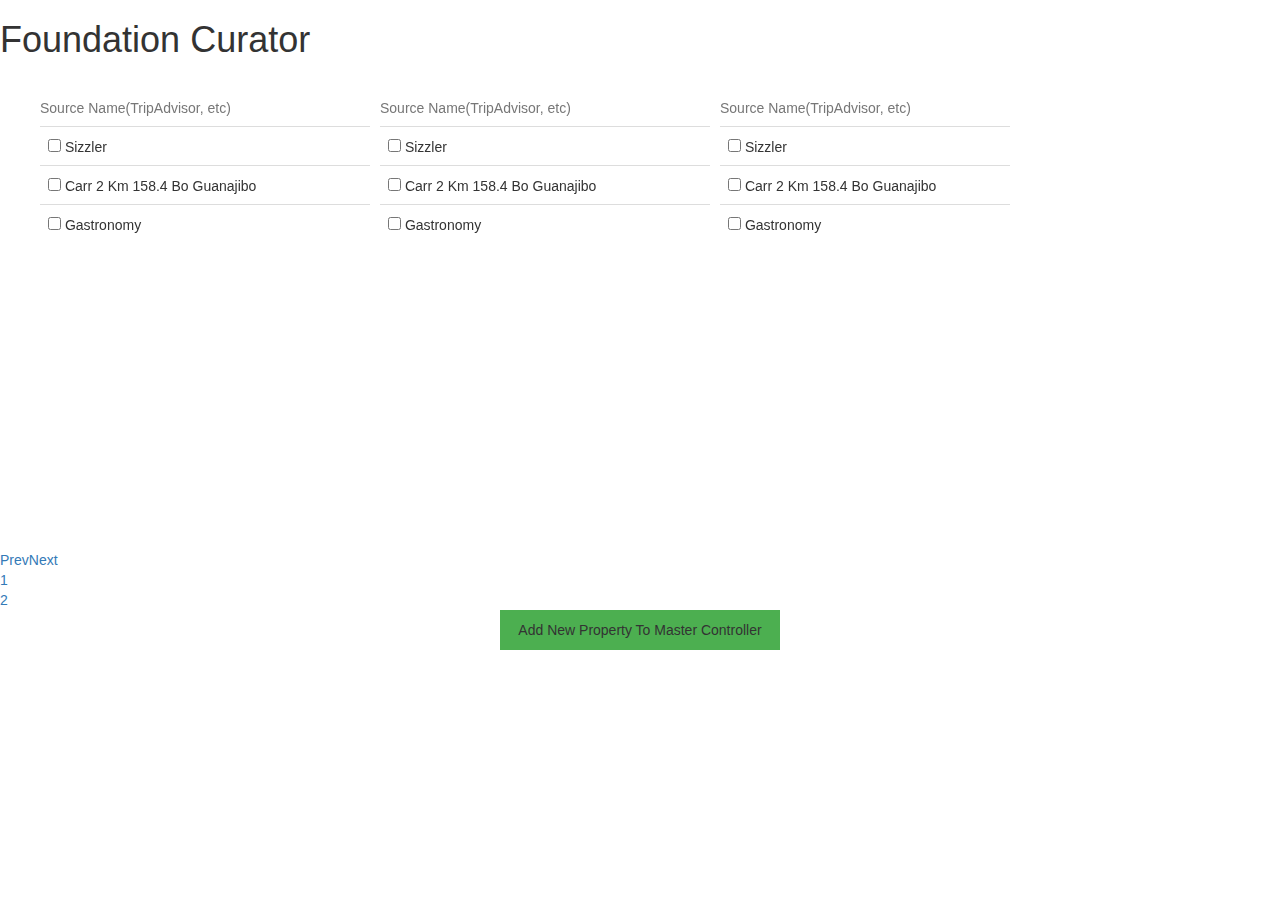
==== src/main/resources/static/index.html @ 948e92d2 "Prototipo tecnicamente terminado" ====
<!DOCTYPE html>
<html>
   <head>
      <title>Foundation</title>
      <meta charset="UTF-8">
      <link rel="stylesheet" href="style.css" type="text/css" media="screen"/>
      <link href="/css/jquery.bxslider.css" rel="stylesheet" />
      <link rel="stylesheet" href="css/flickity.css" media="screen">
      <link rel="stylesheet" href="css/bootstrap.css" media="screen">
      <link rel="stylesheet" type="text/css" href="slick/slick.css"/>
      <link rel="stylesheet" type="text/css" href="slick/slick-theme.css"/>
      <script src="https://ajax.googleapis.com/ajax/libs/jquery/1.11.3/jquery.min.js"></script>
   </head>
   <body>
      <script>
         var data =  ' [ { "destinationName": "Sizzler", "sourceId": "1", "fprId": "4951dac8-425b-4921-b437-b41fb1f42135", "govermentEndorsed": "yes", "sourceTimestamp": 1254, "destinationPrivacy": "yes", "destinationBusinessHours": "12pm", "latitude": -67.150497, "longitude": 18.169849, "mediaLinks": [ { "mediaType": "FB", "mediaURL": null } ], "themes": [ { "themeName": "Spa" } ], "thingsToDo": [ { "thingsToDo": "Military" } ], "facility": [], "amenities": [], "websites": [ { "website": "www.sizzler.com" } ], "emails": [ { "email": null, "emailPrivacy": "private" } ], "addresses": [ { "addressType": "POSTAL", "addressPrivacy": "POSTAL", "addressLine1": "Carr 2 Km 158.4 Bo Guanajibo", "addressLine2": "", "wardName": "wardname", "neighborhoodName": "abdyel", "cityIndex": "mayaguez", "zipCode": null } ], "categories": [ { "categoryName": "Gastronomy" } ], "attributes": [ { "attributeName": "Brazilian" } ] } ] ' ;
         
         var obj = JSON.parse(data);
         
         //obj[0].destinationName
         
      </script>
      <!-- CONTAINER 2 SIN EL SCRIPT DE JAVASCRIPT -->
      <!--  Drag-n-Drop using BXSlider, working with manyyyy bugs -->
      
      
      
      <h1>Foundation Curator</h1>
      <div class="head-area">
         <div class="header">
            <div id = "containers">
               <ul class="bxslider">
                  <script>
                     var mytable;
                     
                     for (var i = 0; i < //Object.keys(obj).length
                     					5; i ++){	
                     			
                     			mytable += '<div id ="table-scroll" class="linked"><li><table class="table"><colgroup><col width="200"/></colgroup><tbody>';		
                     			mytable += '<caption> Source Name(TripAdvisor, etc) </caption>'; // obj[0].sourceName ... cuando exista!!
                     			mytable += '<tr data-index="'+ i +'a"><td><input type="checkbox" class="destination" > '+ obj[0].destinationName + 				'</td></tr>' ;
                     			mytable += '<tr data-index="'+ i +'b"><td><input type="checkbox" class="address" > '+ obj[0].addresses[0].addressLine1 + 	'</td></tr>' ;
                     			mytable += '<tr data-index="'+ i +'c"><td><input type="checkbox" class="category"  > '+ obj[0].categories[0].categoryName + 	'</td></tr>' ;
                     			mytable += '<tr data-index="'+ i +'d"><td><input type="checkbox" class="website"  > '+ obj[0].websites[0].website + 			'</td></tr>' ;
                     			mytable += '<tr data-index="'+ i +'e"><td><input type="checkbox" class="latitude"  > '+ obj[0].latitude + 					    '</td></tr>' ;
                     			mytable += '<tr data-index="'+ i +'f"><td><input type="checkbox" class="longitude"  > '+ obj[0].longitude + 					'</td></tr>' ;
                     			mytable += '</tbody></table></li></div>';
                     }		
                     document.write(mytable);
                     
                     
                  </script>
               </ul>
            </div>
         </div>
         <div align="center">
            <div class="navigation">
               <div id = "master">
                  <div id ="table-scroll2" class="linked">
                     <table class="table">
                     </table>
                  </div>
               </div>
            </div>
         </div>
      </div>
      <div align="center">
         <button onclick="document.getElementById('id01').style.display='block'" style="width:auto;">Add New Property To Master Controller</button>
      </div>
      <div id="id01" class="modal">
         
         
         
         <form class="modal-content animate" action="#">
            <div class="container">
               
               <div class="form-group">
  				<label for="sel1">Property name:</label>
  				<select class="form-control" id="sel1" name="property_name" >
  					  <option>destination</option>
    				  <option>address</option>
   					  <option>category</option>
    				  <option>website</option>
    				  <option>latitude</option>
    				  <option>longitude</option>
  				</select>
				</div>

               
               <label><b>New Property for the Master Controller</b></label>
               <input type="text"  name="property_value" required>
             <div align="center">
               	<button type="button" onclick="myFunction(property_name, property_value)"  >Submit</button>
             </div>
            </div>
            <div align="center">
               <div class="container">
                  <button type="button" onclick="document.getElementById('id01').style.display='none'" class="cancelbtn">Cancel</button>
               </div>
            </div>
         </form>
      </div>
      

      <script type="text/javascript" src="slick/slick.min.js"></script> 
      <script type="text/javascript" src="js/bootstrap.js"></script>
      <script type="text/javascript" src="js/bootstrap.min.js"></script>
      <!--    <script type="text/javascript" src="script.js"></script> -->
      <script src="js/jquery.bxslider.min.js"></script>
      <script type="text/javascript">
         //Get the modal
           var modal = document.getElementById('id01');
         
           // When the user clicks anywhere outside of the modal, close it
           window.onclick = function(event) {
               if (event.target == modal) {
                   modal.style.display = "none";
               }
           }
         // BXslider and Slicks onReady
           
           $(document).on('ready', function() {
         
         	  $('.your-class').slick({
         		    infinite: false
         		  
         	  });
         	  $('.bxslider').bxSlider({
         		  slideWidth: 500,
         		  minSlides: 3,
         		  maxSlides: 2,
         		  slideMargin: 10,
         		  infiniteLoop: false,
         		  hideControlOnEnd: true
         	  });
         
         	 
           });
           var i = 0 ;
         
           function myFunction(string1, string2) {   
        	   
        	   if(add_to_list(string1) == -1){
   				alert("It already exists. Remove first the property for overwrite.") ;
   			   	return 0;
        	   }
        	   if (string2['value']){
        		   
        		   
        		  		 $('<tr data-index="'+ i +'new"><td><input type="checkbox" class="' + string1['value'] + '" checked> '+ string2['value'] + '</td></tr>').appendTo("#master table");
         	      		  i++;
         	   	 		  document.getElementById('id01').style.display='none';
                		  $("#containers input." + string1['value']).attr('disabled', true);
        	 
        	   }
        	   else{        		   
        		  
        		   
        		   alert("Please enter a property name.");
        		   remove_from_list(string1['value']);
        		   
        	   }
         	};
         	
    
         	
         	
         	$(function(){
         
         	    $('.linked').scroll(function(){
         	        $('.linked').scrollTop($(this).scrollTop());    
         	    })
         
         	});
           

         	
         	var lista_de_propiedades = [];

         	
         	function add_to_list(string1){
         			
         			if( lista_de_propiedades.includes( string1['value']) == true ){
         				return -1;
         				}
         			else{
         				lista_de_propiedades.push( string1['value'] );
         				//alert(lista_de_propiedades);
         			}
         	};
         	
         	function remove_from_list(string1){
             	
             	lista_de_propiedades.pop(string1);
 				//alert(lista_de_propiedades);

         	};
 
         	
        	function add_to_list_containers(string1){
     			
     				if( lista_de_propiedades.includes( string1) == true ){
     					return -1;
     					}
     				else{
     					lista_de_propiedades.push( string1 );
     					//alert(lista_de_propiedades);
     				}
     			};
     	
         	
         	
         	
           $(document).on('click',function(){
            $("#master input:checkbox").click(function(){
            	
            	  var index = $(this).closest("tr").attr("data-index"); 
         	      var findRow = $("#master tr[data-index='" + index + "']");
         	      findRow.remove();
         		  var findClass = $(this).closest("input").attr("class");
         	      var findRowOfContainer = $("containers tr[data-index='" + index + "']");
         	      findRowOfContainer.remove();
            		//alert(findClass);
         	      lista_de_propiedades.pop(findClass);
                  $("input." + findClass).attr('disabled', false);
                  $("input." + findClass).attr('checked', false);
         	     // alert(lista_de_propiedades);
         	  });
         	});                    
           
           $(function(){
           $("#containers input:checkbox").click(function(){
             if ($(this).is(":checked"))
             {
               $(this).closest("tr").clone().appendTo("#master table");
               var index = $(this).closest("tr").attr("data-index"); 
               var findRow = $("#master tr[data-index='" + index + "']");
      	       var findClass = $(this).closest("input").attr("class");
               $("#containers input." + findClass).attr('disabled', true);
               add_to_list_containers(findClass);
             }
             else //este else no se esta haciendo porque los campos del checkbox son disabled. sigue ahi porsiacaso.
             {
               var index = $(this).closest("tr").attr("data-index"); 
               var findRow = $("#master tr[data-index='" + index + "']");
               findRow.remove();
             }
           });
         });
         
      </script>
   </body>
</html>
---- src/main/resources/static/style.css ----
body {
	font-family: arial;
	margin: 0px; /* for IE6 / IE7 */
}
.head-area{width:100%; overflow:hidden;}
.header{float:left;}
.navigation{overflow:hidden; }
.head-area{clear:both;}
/* make drag container visible */



	
	/* Full-width input fields */
input[type=text], input[type=text] {
    width: 100%;
    padding: 12px 20px;
    margin: 8px 0;
    display: inline-block;
    border: 1px solid #ccc;
    box-sizing: border-box;
}

/* Set a style for all buttons */
button {
    background-color: #4CAF50;
    color: white;
    padding: 10px 18px;
    margin: 8px 0;
    border: none;
    cursor: pointer;
    width: auto;
    
}

button:hover {
    opacity: 0.8;
}

/* Extra styles for the cancel button */
.cancelbtn {
    width: auto;
    padding: 10px 18px;
    background-color: #f44336;
}

/* Center the image and position the close button */
.imgcontainer {
    text-align: center;
    margin: 24px 0 12px 0;
    position: relative;
}

img.avatar {
    width: 40%;
    border-radius: 50%;
}

.container {
    padding: 16px;
}

span.psw {
    float: right;
    padding-top: 16px;
}

/* The Modal (background) */
.modal {
    display: none; /* Hidden by default */
    position: fixed; /* Stay in place */
    z-index: 100; /* Sit on top */
    left: 0;
    top: 0;
    width: 100%; /* Full width */
    height: 200%; /* Full height */
    overflow: auto; /* Enable scroll if needed */
    background-color: rgb(0,0,0); /* Fallback color */
    background-color: rgba(0,0,0,0.4); /* Black w/ opacity */
    padding-top: 60px;
}

/* Modal Content/Box */
.modal-content {
    background-color: #fefefe;
    margin: 5% auto 15% auto; /* 5% from the top, 15% from the bottom and centered */
    border: 1px solid #888;
    width: 80%; /* Could be more or less, depending on screen size */
}

/* The Close Button (x) */
.close {
    position: absolute;
    right: 25px;
    top: 0;
    color: #000;
    font-size: 35px;
    font-weight: bold;
}
#table-scroll, #table-scroll2 {
  height:150px;
  overflow:auto;  
  margin-top:20px;
}
.close:hover,
.close:focus {
    color: red;
    cursor: pointer;
}

/* Add Zoom Animation */
.animate {
    -webkit-animation: animatezoom 0.8s;
    animation: animatezoom 0.8s
}

@-webkit-keyframes animatezoom {
    from {-webkit-transform: scale(0)} 
    to {-webkit-transform: scale(1)}
}
    
@keyframes animatezoom {
    from {transform: scale(0)} 
    to {transform: scale(1)}
}

/* Change styles for span and cancel button on extra small screens */
@media screen and (max-width: 300px) {
    span.psw {
       display: block;
       float: none;
    }
    .cancelbtn {
       width: 100%;
    }
}
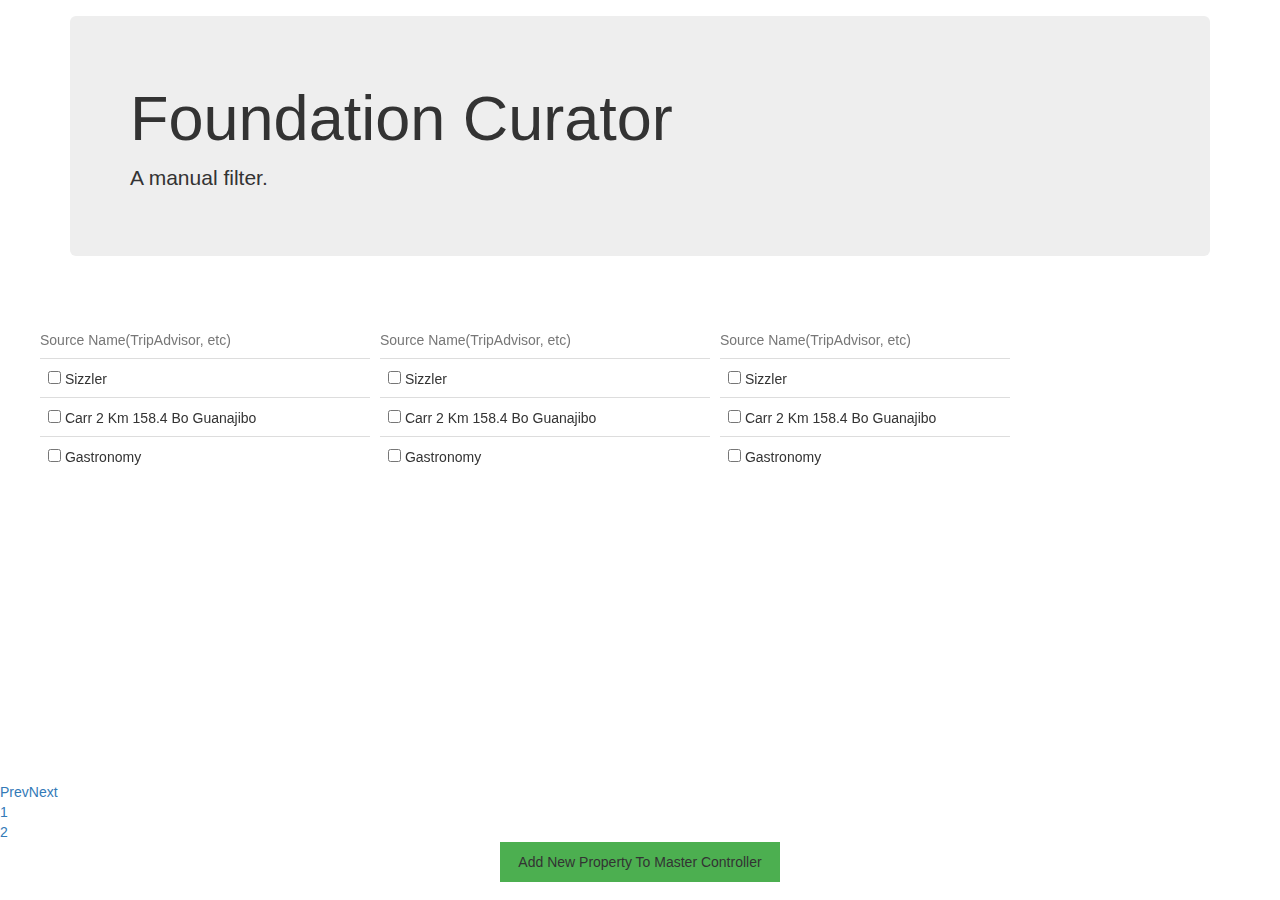
==== commit 42ea1020: "Alpha version, clean. No bugs for now. Files not being used have been deleted. Everything has been c" ====
--- a/src/main/resources/static/index.html
+++ b/src/main/resources/static/index.html
@@ -3,29 +3,53 @@
    <head>
       <title>Foundation</title>
       <meta charset="UTF-8">
-      <link rel="stylesheet" href="style.css" type="text/css" media="screen"/>
+      <link rel="stylesheet" href="css/style.css" type="text/css" media="screen"/>
       <link href="/css/jquery.bxslider.css" rel="stylesheet" />
-      <link rel="stylesheet" href="css/flickity.css" media="screen">
       <link rel="stylesheet" href="css/bootstrap.css" media="screen">
-      <link rel="stylesheet" type="text/css" href="slick/slick.css"/>
-      <link rel="stylesheet" type="text/css" href="slick/slick-theme.css"/>
       <script src="https://ajax.googleapis.com/ajax/libs/jquery/1.11.3/jquery.min.js"></script>
    </head>
+  
+  
+  
+  
+  
    <body>
+
+     <!--  PARSER.. It will need fix when getting REAL DATA -->
+     
       <script>
-         var data =  ' [ { "destinationName": "Sizzler", "sourceId": "1", "fprId": "4951dac8-425b-4921-b437-b41fb1f42135", "govermentEndorsed": "yes", "sourceTimestamp": 1254, "destinationPrivacy": "yes", "destinationBusinessHours": "12pm", "latitude": -67.150497, "longitude": 18.169849, "mediaLinks": [ { "mediaType": "FB", "mediaURL": null } ], "themes": [ { "themeName": "Spa" } ], "thingsToDo": [ { "thingsToDo": "Military" } ], "facility": [], "amenities": [], "websites": [ { "website": "www.sizzler.com" } ], "emails": [ { "email": null, "emailPrivacy": "private" } ], "addresses": [ { "addressType": "POSTAL", "addressPrivacy": "POSTAL", "addressLine1": "Carr 2 Km 158.4 Bo Guanajibo", "addressLine2": "", "wardName": "wardname", "neighborhoodName": "abdyel", "cityIndex": "mayaguez", "zipCode": null } ], "categories": [ { "categoryName": "Gastronomy" } ], "attributes": [ { "attributeName": "Brazilian" } ] } ] ' ;
-         
-         var obj = JSON.parse(data);
-         
-         //obj[0].destinationName
-         
+         
+         var data =  ' [ { "destinationName": "Sizzler", "sourceId": "1", "fprId": "4951dac8-425b-4921-b437-b41fb1f42135", "govermentEndorsed": "yes", "sourceTimestamp": 1254, "destinationPrivacy": "yes", "destinationBusinessHours": "12pm", "latitude": -67.150497, "longitude": 18.169849, "mediaLinks": [ { "mediaType": "FB", "mediaURL": null } ], "themes": [ { "themeName": "Spa" } ], "thingsToDo": [ { "thingsToDo": "Military" } ], "facility": [], "amenities": [], "websites": [ { "website": "www.sizzler.com" } ], "emails": [ { "email": null, "emailPrivacy": "private" } ], "addresses": [ { "addressType": "POSTAL", "addressPrivacy": "POSTAL", "addressLine1": "Carr 2 Km 158.4 Bo Guanajibo", "addressLine2": "", "wardName": "wardname", "neighborhoodName": "abdyel", "cityIndex": "mayaguez", "zipCode": null } ], "categories": [ { "categoryName": "Gastronomy" } ], "attributes": [ { "attributeName": "Brazilian" } ] } ] ' ;         
+         var obj = JSON.parse(data);           
+         //obj[0].destinationName         
+      
       </script>
-      <!-- CONTAINER 2 SIN EL SCRIPT DE JAVASCRIPT -->
-      <!--  Drag-n-Drop using BXSlider, working with manyyyy bugs -->
-      
-      
-      
-      <h1>Foundation Curator</h1>
+     
+     <!-- Parser ends here -->
+
+
+
+
+
+
+     
+     <!-- Jumbotron TITLE -->
+    
+      <div class="container">
+         <div class="jumbotron">
+            <h1>Foundation Curator</h1>
+            <p>A manual filter.</p>
+         </div>
+      </div>
+     
+     <!-- Jumbotron Title ENDS HERE! -->
+     
+     
+     
+     
+     
+     <!-- CONTAINERS from which you select to check for the Master!! -->
+      
       <div class="head-area">
          <div class="header">
             <div id = "containers">
@@ -39,7 +63,7 @@
                      			mytable += '<div id ="table-scroll" class="linked"><li><table class="table"><colgroup><col width="200"/></colgroup><tbody>';		
                      			mytable += '<caption> Source Name(TripAdvisor, etc) </caption>'; // obj[0].sourceName ... cuando exista!!
                      			mytable += '<tr data-index="'+ i +'a"><td><input type="checkbox" class="destination" > '+ obj[0].destinationName + 				'</td></tr>' ;
-                     			mytable += '<tr data-index="'+ i +'b"><td><input type="checkbox" class="address" > '+ obj[0].addresses[0].addressLine1 + 	'</td></tr>' ;
+                     			mytable += '<tr data-index="'+ i +'b"><td><input type="checkbox" class="address" > '+ obj[0].addresses[0].addressLine1 + 		'</td></tr>' ;
                      			mytable += '<tr data-index="'+ i +'c"><td><input type="checkbox" class="category"  > '+ obj[0].categories[0].categoryName + 	'</td></tr>' ;
                      			mytable += '<tr data-index="'+ i +'d"><td><input type="checkbox" class="website"  > '+ obj[0].websites[0].website + 			'</td></tr>' ;
                      			mytable += '<tr data-index="'+ i +'e"><td><input type="checkbox" class="latitude"  > '+ obj[0].latitude + 					    '</td></tr>' ;
@@ -53,6 +77,17 @@
                </ul>
             </div>
          </div>
+         
+     <!-- CONTAINERS ENDS HERE -->
+         
+ 
+ 
+ 
+ 
+ 
+         
+     <!--  Master Starts Here, it is empty. It will be filled by the containers "checkbox" -->
+         
          <div align="center">
             <div class="navigation">
                <div id = "master">
@@ -64,34 +99,50 @@
             </div>
          </div>
       </div>
+     
+     <!-- Master Controller ENDS HERE! -->
+     
+     
+     
+     
+     
+     
+     
+     
+     <!-- Button to Add New Property to the master controller -->
+     
       <div align="center">
          <button onclick="document.getElementById('id01').style.display='block'" style="width:auto;">Add New Property To Master Controller</button>
       </div>
+      
+    <!-- Button to Add New Property ENDS HERE. It redirects to the MODAL -->  
+      
+      
+      
+      
+      
+      
+    <!-- MODAL (Add new properties and add new property names) -->
+      
       <div id="id01" class="modal">
-         
-         
-         
          <form class="modal-content animate" action="#">
             <div class="container">
-               
                <div class="form-group">
-  				<label for="sel1">Property name:</label>
-  				<select class="form-control" id="sel1" name="property_name" >
-  					  <option>destination</option>
-    				  <option>address</option>
-   					  <option>category</option>
-    				  <option>website</option>
-    				  <option>latitude</option>
-    				  <option>longitude</option>
-  				</select>
-				</div>
-
-               
+                  <label for="sel1">Property name:</label>
+                  <select class="form-control" id="sel1" name="property_name" >
+                     <option>destination</option>
+                     <option>address</option>
+                     <option>category</option>
+                     <option>website</option>
+                     <option>latitude</option>
+                     <option>longitude</option>
+                  </select>
+               </div>
                <label><b>New Property for the Master Controller</b></label>
                <input type="text"  name="property_value" required>
-             <div align="center">
-               	<button type="button" onclick="myFunction(property_name, property_value)"  >Submit</button>
-             </div>
+               <div align="center">
+                  <button type="button" onclick="modal_validator(property_name, property_value)"  >Submit</button>
+               </div>
             </div>
             <div align="center">
                <div class="container">
@@ -101,14 +152,22 @@
          </form>
       </div>
       
-
-      <script type="text/javascript" src="slick/slick.min.js"></script> 
+     <!-- MODAL ENDS HERE! -->
+      
+      
+      
+      
+      
+      
+      
       <script type="text/javascript" src="js/bootstrap.js"></script>
       <script type="text/javascript" src="js/bootstrap.min.js"></script>
-      <!--    <script type="text/javascript" src="script.js"></script> -->
       <script src="js/jquery.bxslider.min.js"></script>
       <script type="text/javascript">
-         //Get the modal
+       
+      
+      
+      //Get the modal
            var modal = document.getElementById('id01');
          
            // When the user clicks anywhere outside of the modal, close it
@@ -117,14 +176,13 @@
                    modal.style.display = "none";
                }
            }
-         // BXslider and Slicks onReady
+        
+           
+           
+           // BXslider  onReady
            
            $(document).on('ready', function() {
-         
-         	  $('.your-class').slick({
-         		    infinite: false
-         		  
-         	  });
+               	 
          	  $('.bxslider').bxSlider({
          		  slideWidth: 500,
          		  minSlides: 3,
@@ -136,49 +194,50 @@
          
          	 
            });
-           var i = 0 ;
-         
-           function myFunction(string1, string2) {   
-        	   
-        	   if(add_to_list(string1) == -1){
-   				alert("It already exists. Remove first the property for overwrite.") ;
-   			   	return 0;
-        	   }
-        	   if (string2['value']){
-        		   
-        		   
-        		  		 $('<tr data-index="'+ i +'new"><td><input type="checkbox" class="' + string1['value'] + '" checked> '+ string2['value'] + '</td></tr>').appendTo("#master table");
+      
+           
+           
+           
+           var i = 0 ; //This iterator is used for creating new IDs for the Master when using Modals. The ID is:      i + new    .This could be better, of course.      
+           function modal_validator(string1, string2) {   
+            
+            if(add_to_list(string1) == -1){
+         			alert("It already exists. Remove first the property for overwrite.") ;   
+         		return 0;
+            }
+            if (string2['value']){
+         	   
+         	   
+         	  		 $('<tr data-index="'+ i +'new"><td><input type="checkbox" class="' + string1['value'] + '" checked> '+ string2['value'] + '</td></tr>').appendTo("#master table");
          	      		  i++;
          	   	 		  document.getElementById('id01').style.display='none';
-                		  $("#containers input." + string1['value']).attr('disabled', true);
-        	 
-        	   }
-        	   else{        		   
-        		  
-        		   
-        		   alert("Please enter a property name.");
-        		   remove_from_list(string1['value']);
-        		   
-        	   }
+                		  $("#containers input." + string1['value']).attr('disabled', true); //it disables the same property in the containers that it is adding to the master.
+                                                                                             //Ex. If "address" is added to the master, it disables every address on the containers
+            }
+            else{        		   
+         	   
+         	   alert("Please enter a property name."); // Validation if blank space is given 
+         	   remove_from_list(string1['value']);  // Removes from list the property it added in the first if "add_to_list", because even if it does exist, it will add the property to the list
+         	   
+            }
          	};
          	
-    
+         
          	
          	
          	$(function(){
          
          	    $('.linked').scroll(function(){
-         	        $('.linked').scrollTop($(this).scrollTop());    
+         	        $('.linked').scrollTop($(this).scrollTop());    // Scrollers will scroll at the same time thanks to this functions "linked".
          	    })
          
          	});
            
 
-         	
-         	var lista_de_propiedades = [];
-
-         	
-         	function add_to_list(string1){
+         	var lista_de_propiedades = []; // List to know what properties are already inside the master. 
+         
+         	
+         	function add_to_list(string1){ 
          			
          			if( lista_de_propiedades.includes( string1['value']) == true ){
          				return -1;
@@ -192,33 +251,32 @@
          	function remove_from_list(string1){
              	
              	lista_de_propiedades.pop(string1);
- 				//alert(lista_de_propiedades);
-
+        		 //alert(lista_de_propiedades);
+         
          	};
- 
-         	
-        	function add_to_list_containers(string1){
-     			
-     				if( lista_de_propiedades.includes( string1) == true ){
-     					return -1;
-     					}
-     				else{
-     					lista_de_propiedades.push( string1 );
-     					//alert(lista_de_propiedades);
-     				}
-     			};
-     	
+         
+         	
+         function add_to_list_containers(string1){                                          //The functions add_to_list and add_to_list_containers will add properties to the list
+           																					// Since containers has a different input, another way of parsing them is needed. They are basically clones for different inputs 
+       	 	if( lista_de_propiedades.includes( string1) == true ){
+         		return -1;
+         		}
+       		 else{
+         		lista_de_propiedades.push( string1 );
+         		//alert(lista_de_propiedades);
+        		 }
+         };
+         
          	
          	
          	
            $(document).on('click',function(){
-            $("#master input:checkbox").click(function(){
-            	
+           $("#master input:checkbox").click(function(){            	
             	  var index = $(this).closest("tr").attr("data-index"); 
          	      var findRow = $("#master tr[data-index='" + index + "']");
          	      findRow.remove();
          		  var findClass = $(this).closest("input").attr("class");
-         	      var findRowOfContainer = $("containers tr[data-index='" + index + "']");
+         	      var findRowOfContainer = $("containers tr[data-index='" + index + "']");          // The functions for checkboxing from containers to master. It gets complicated, but still doable.
          	      findRowOfContainer.remove();
             		//alert(findClass);
          	      lista_de_propiedades.pop(findClass);
@@ -235,16 +293,21 @@
                $(this).closest("tr").clone().appendTo("#master table");
                var index = $(this).closest("tr").attr("data-index"); 
                var findRow = $("#master tr[data-index='" + index + "']");
-      	       var findClass = $(this).closest("input").attr("class");
+               var findClass = $(this).closest("input").attr("class");
                $("#containers input." + findClass).attr('disabled', true);
                add_to_list_containers(findClass);
              }
-             else //este else no se esta haciendo porque los campos del checkbox son disabled. sigue ahi porsiacaso.
-             {
-               var index = $(this).closest("tr").attr("data-index"); 
-               var findRow = $("#master tr[data-index='" + index + "']");
-               findRow.remove();
-             }
+    
+             
+             //      else //este else no se esta haciendo porque los campos del checkbox son disabled. sigue ahi porsiacaso.
+       //      {
+       //        var index = $(this).closest("tr").attr("data-index"); 
+       //        var findRow = $("#master tr[data-index='" + index + "']");
+       //        findRow.remove();
+      //       }
+    
+           
+           
            });
          });
          
--- a/src/main/resources/static/css/style.css
+++ b/src/main/resources/static/css/style.css
@@ -0,0 +1,194 @@
+
+body {
+	font-family: arial;
+	margin: 0px; /* for IE6 / IE7 */
+}
+.head-area{width:100%; overflow:hidden;}
+.header{float:left;}
+.navigation{overflow:hidden; }
+.head-area{clear:both;}
+/* make drag container visible */
+
+
+
+	
+	/* Full-width input fields */
+input[type=text], input[type=text] {
+    width: 100%;
+    padding: 12px 20px;
+    margin: 8px 0;
+    display: inline-block;
+    border: 1px solid #ccc;
+    box-sizing: border-box;
+}
+
+/* Set a style for all buttons */
+button {
+    background-color: #4CAF50;
+    color: white;
+    padding: 10px 18px;
+    margin: 8px 0;
+    border: none;
+    cursor: pointer;
+    width: auto;
+    
+}
+
+button:hover {
+    opacity: 0.8;
+}
+
+/* Extra styles for the cancel button */
+.cancelbtn {
+    width: auto;
+    padding: 10px 18px;
+    background-color: #f44336;
+}
+
+/* Center the image and position the close button */
+.imgcontainer {
+    text-align: center;
+    margin: 24px 0 12px 0;
+    position: relative;
+}
+
+img.avatar {
+    width: 40%;
+    border-radius: 50%;
+}
+
+.container {
+    padding: 16px;
+}
+
+span.psw {
+    float: right;
+    padding-top: 16px;
+}
+
+/* The Modal (background) */
+.modal {
+    display: none; /* Hidden by default */
+    position: fixed; /* Stay in place */
+    z-index: 100; /* Sit on top */
+    left: 0;
+    top: 0;
+    width: 100%; /* Full width */
+    height: 200%; /* Full height */
+    overflow: auto; /* Enable scroll if needed */
+    background-color: rgb(0,0,0); /* Fallback color */
+    background-color: rgba(0,0,0,0.4); /* Black w/ opacity */
+    padding-top: 60px;
+}
+
+/* Modal Content/Box */
+.modal-content {
+    background-color: #fefefe;
+    margin: 5% auto 15% auto; /* 5% from the top, 15% from the bottom and centered */
+    border: 1px solid #888;
+    width: 80%; /* Could be more or less, depending on screen size */
+}
+
+/* The Close Button (x) */
+.close {
+    position: absolute;
+    right: 25px;
+    top: 0;
+    color: #000;
+    font-size: 35px;
+    font-weight: bold;
+}
+#table-scroll, #table-scroll2 {
+  height:150px;
+  overflow:auto;  
+  margin-top:20px;
+}
+.close:hover,
+.close:focus {
+    color: red;
+    cursor: pointer;
+}
+
+/* Add Zoom Animation */
+.animate {
+    -webkit-animation: animatezoom 0.8s;
+    animation: animatezoom 0.8s
+}
+
+@-webkit-keyframes animatezoom {
+    from {-webkit-transform: scale(0)} 
+    to {-webkit-transform: scale(1)}
+}
+    
+@keyframes animatezoom {
+    from {transform: scale(0)} 
+    to {transform: scale(1)}
+}
+
+/* Change styles for span and cancel button on extra small screens */
+@media screen and (max-width: 300px) {
+    span.psw {
+       display: block;
+       float: none;
+    }
+    .cancelbtn {
+       width: 100%;
+    }
+}
+
+/* Popup container - can be anything you want */
+.popup {
+    position: relative;
+    display: inline-block;
+    cursor: pointer;
+    -webkit-user-select: none;
+    -moz-user-select: none;
+    -ms-user-select: none;
+    user-select: none;
+}
+
+/* The actual popup */
+.popup .popuptext {
+    visibility: hidden;
+    width: 160px;
+    background-color: #555;
+    color: #fff;
+    text-align: center;
+    border-radius: 6px;
+    padding: 8px 0;
+    position: absolute;
+    z-index: 1;
+    bottom: 125%;
+    left: 50%;
+    margin-left: -80px;
+}
+
+/* Popup arrow */
+.popup .popuptext::after {
+    content: "";
+    position: absolute;
+    top: 100%;
+    left: 50%;
+    margin-left: -5px;
+    border-width: 5px;
+    border-style: solid;
+    border-color: #555 transparent transparent transparent;
+}
+
+/* Toggle this class - hide and show the popup */
+.popup .show {
+    visibility: visible;
+    -webkit-animation: fadeIn 1s;
+    animation: fadeIn 1s;
+}
+
+/* Add animation (fade in the popup) */
+@-webkit-keyframes fadeIn {
+    from {opacity: 0;} 
+    to {opacity: 1;}
+}
+
+@keyframes fadeIn {
+    from {opacity: 0;}
+    to {opacity:1 ;}
+}
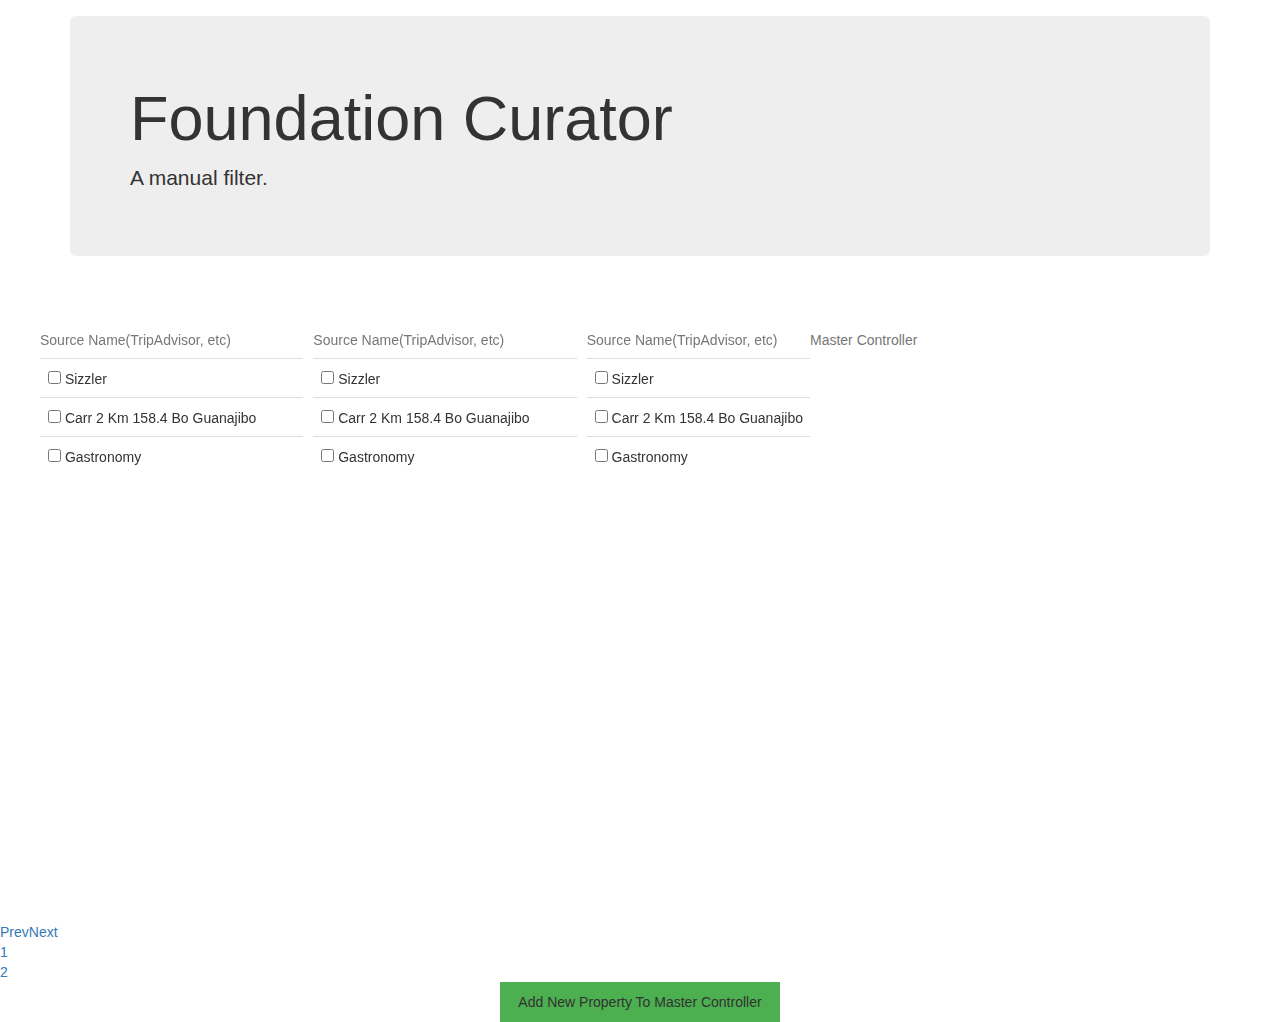
==== commit d695b536: "Tweaks" ====
--- a/src/main/resources/static/index.html
+++ b/src/main/resources/static/index.html
@@ -1,5 +1,7 @@
 <!DOCTYPE html>
 <html>
+   
+   
    <head>
       <title>Foundation</title>
       <meta charset="UTF-8">
@@ -59,16 +61,16 @@
                      
                      for (var i = 0; i < //Object.keys(obj).length
                      					5; i ++){	
-                     			
-                     			mytable += '<div id ="table-scroll" class="linked"><li><table class="table"><colgroup><col width="200"/></colgroup><tbody>';		
-                     			mytable += '<caption> Source Name(TripAdvisor, etc) </caption>'; // obj[0].sourceName ... cuando exista!!
-                     			mytable += '<tr data-index="'+ i +'a"><td><input type="checkbox" class="destination" > '+ obj[0].destinationName + 				'</td></tr>' ;
-                     			mytable += '<tr data-index="'+ i +'b"><td><input type="checkbox" class="address" > '+ obj[0].addresses[0].addressLine1 + 		'</td></tr>' ;
-                     			mytable += '<tr data-index="'+ i +'c"><td><input type="checkbox" class="category"  > '+ obj[0].categories[0].categoryName + 	'</td></tr>' ;
-                     			mytable += '<tr data-index="'+ i +'d"><td><input type="checkbox" class="website"  > '+ obj[0].websites[0].website + 			'</td></tr>' ;
-                     			mytable += '<tr data-index="'+ i +'e"><td><input type="checkbox" class="latitude"  > '+ obj[0].latitude + 					    '</td></tr>' ;
-                     			mytable += '<tr data-index="'+ i +'f"><td><input type="checkbox" class="longitude"  > '+ obj[0].longitude + 					'</td></tr>' ;
-                     			mytable += '</tbody></table></li></div>';
+                    	 
+                     			mytable += '<div id ="table-scroll" class="linked"><li><table class="table"><colgroup><col width="100"/></colgroup><tbody>';		
+                     			mytable += '<caption> Source Name(TripAdvisor, etc) </caption> '; // obj[0].sourceName ... cuando exista!!
+                     			mytable += '<tr data-index="'+ i +'a"><td><input type="checkbox" class="destination" > '+ obj[0].destinationName + 				'  </td></tr>' ;
+                     			mytable += '<tr data-index="'+ i +'b"><td><input type="checkbox" class="address" > '+ obj[0].addresses[0].addressLine1 + 		'  </td></tr>' ;
+                     			mytable += '<tr data-index="'+ i +'c"><td><input type="checkbox" class="category"  > '+ obj[0].categories[0].categoryName + 	'  </td></tr>' ;
+                     			mytable += '<tr data-index="'+ i +'d"><td><input type="checkbox" class="website"  > '+ obj[0].websites[0].website + 			'  </td></tr>' ;
+                     			mytable += '<tr data-index="'+ i +'e"><td><input type="checkbox" class="latitude"  > '+ obj[0].latitude + 					    '  </td></tr>' ;
+                     			mytable += '<tr data-index="'+ i +'f"><td><input type="checkbox" class="longitude"  > '+ obj[0].longitude + 					'  </td></tr>' ;
+                     			mytable += ' </tbody></table> </li></div>';
                      }		
                      document.write(mytable);
                      
@@ -88,24 +90,20 @@
          
      <!--  Master Starts Here, it is empty. It will be filled by the containers "checkbox" -->
          
-         <div align="center">
+
             <div class="navigation">
                <div id = "master">
-                  <div id ="table-scroll2" class="linked">
-                     <table class="table">
+                  <div id ="table-scroll" class="linked">
+                     <table class="table"> <caption> Master Controller </caption> 
                      </table>
                   </div>
                </div>
-            </div>
-         </div>
+            </div>     
       </div>
      
      <!-- Master Controller ENDS HERE! -->
      
-     
-     
-     
-     
+
      
      
      
@@ -159,7 +157,6 @@
       
       
       
-      
       <script type="text/javascript" src="js/bootstrap.js"></script>
       <script type="text/javascript" src="js/bootstrap.min.js"></script>
       <script src="js/jquery.bxslider.min.js"></script>
@@ -184,7 +181,7 @@
            $(document).on('ready', function() {
                	 
          	  $('.bxslider').bxSlider({
-         		  slideWidth: 500,
+         		  slideWidth: 400,
          		  minSlides: 3,
          		  maxSlides: 2,
          		  slideMargin: 10,
@@ -209,7 +206,9 @@
          	   
          	   
          	  		 $('<tr data-index="'+ i +'new"><td><input type="checkbox" class="' + string1['value'] + '" checked> '+ string2['value'] + '</td></tr>').appendTo("#master table");
-         	      		  i++;
+         	  	//	 $('<tr data-index="'+ i +'new"><td><input type="checkbox" class="' + string1['value'] + '" checked> '+ string2['value'] + '</td></tr>').appendTo("#master_properties table");
+	  
+         	  		 i++;
          	   	 		  document.getElementById('id01').style.display='none';
                 		  $("#containers input." + string1['value']).attr('disabled', true); //it disables the same property in the containers that it is adding to the master.
                                                                                              //Ex. If "address" is added to the master, it disables every address on the containers
--- a/src/main/resources/static/css/style.css
+++ b/src/main/resources/static/css/style.css
@@ -6,6 +6,8 @@
 .head-area{width:100%; overflow:hidden;}
 .header{float:left;}
 .navigation{overflow:hidden; }
+.navigation2{overflow:hidden; }
+
 .head-area{clear:both;}
 /* make drag container visible */
 
@@ -98,7 +100,7 @@
     font-size: 35px;
     font-weight: bold;
 }
-#table-scroll, #table-scroll2 {
+#table-scroll, #table-scroll2, #table-scroll3 {
   height:150px;
   overflow:auto;  
   margin-top:20px;
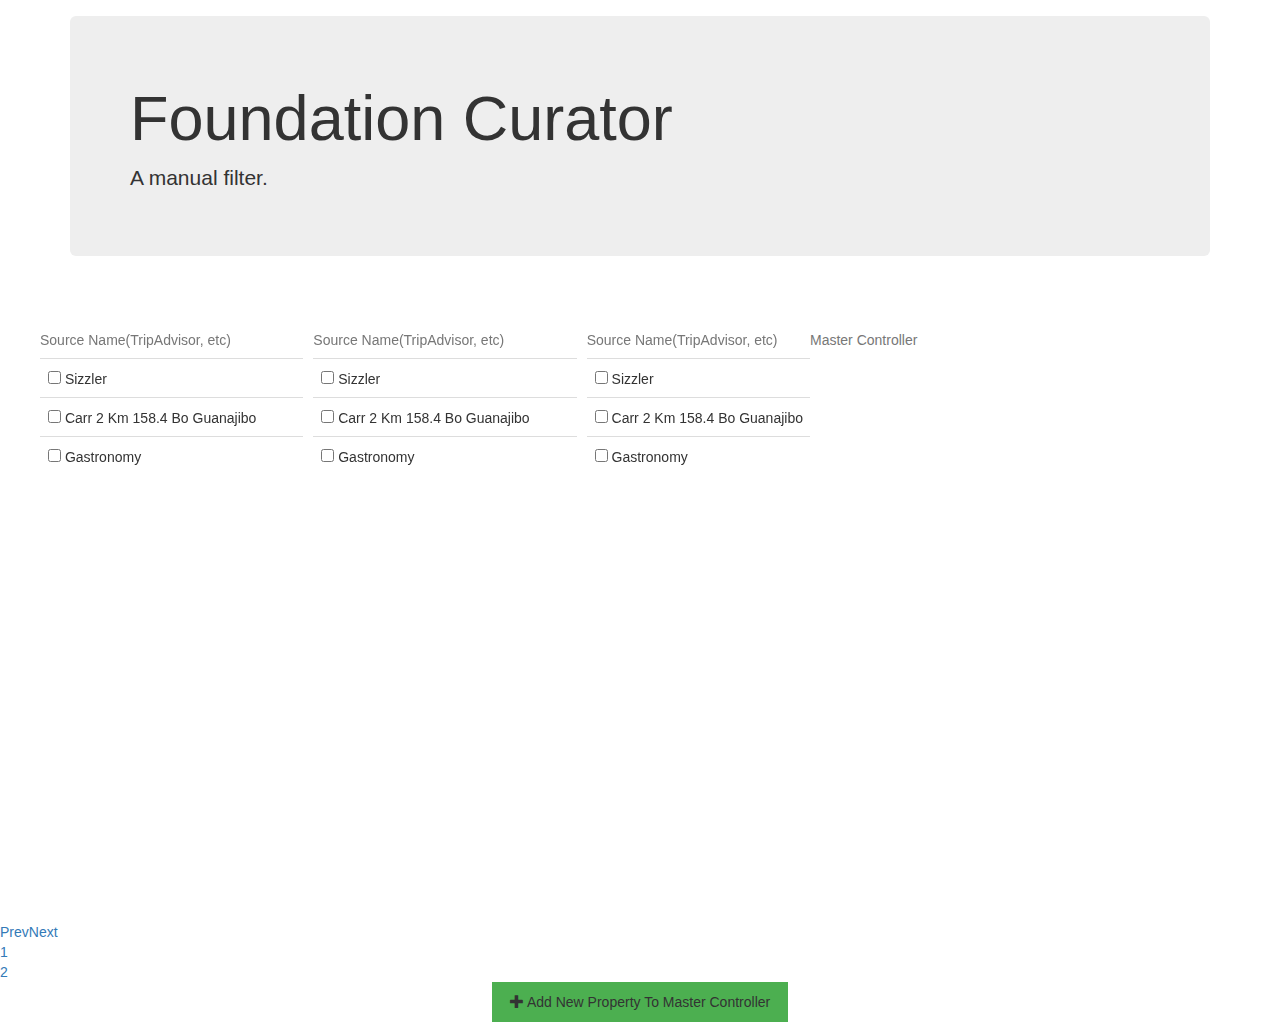
==== commit 61cb4a40: "Added a character counter of 140 characters for the input in the Modal" ====
--- a/src/main/resources/static/index.html
+++ b/src/main/resources/static/index.html
@@ -90,17 +90,17 @@
          
      <!--  Master Starts Here, it is empty. It will be filled by the containers "checkbox" -->
          
-
+ 
             <div class="navigation">
                <div id = "master">
                   <div id ="table-scroll" class="linked">
-                     <table class="table"> <caption> Master Controller </caption> 
+                    <table class="table">  <caption>  Master Controller </caption>
                      </table>
-                  </div>
+                 
                </div>
             </div>     
       </div>
-     
+      </div>
      <!-- Master Controller ENDS HERE! -->
      
 
@@ -110,7 +110,7 @@
      <!-- Button to Add New Property to the master controller -->
      
       <div align="center">
-         <button onclick="document.getElementById('id01').style.display='block'" style="width:auto;">Add New Property To Master Controller</button>
+         <button onclick="document.getElementById('id01').style.display='block'" style="width:auto;"><span class="glyphicon glyphicon-plus"></span> Add New Property To Master Controller</button>
       </div>
       
     <!-- Button to Add New Property ENDS HERE. It redirects to the MODAL -->  
@@ -137,7 +137,7 @@
                   </select>
                </div>
                <label><b>New Property for the Master Controller</b></label>
-               <input type="text"  name="property_value" required>
+               <input type="text"  name="property_value" required maxlength="140">
                <div align="center">
                   <button type="button" onclick="modal_validator(property_name, property_value)"  >Submit</button>
                </div>
@@ -162,7 +162,26 @@
       <script src="js/jquery.bxslider.min.js"></script>
       <script type="text/javascript">
        
-      
+      $("input[maxlength]").each(function() {
+    	    var $this = $(this);
+    	    var maxLength = parseInt($this.attr('maxlength'));
+    	    $this.attr('maxlength', null);
+    	    
+    	    var el = $("<span class=\"character-count\">" + maxLength + "</span>");
+    	    el.insertAfter($this);
+    	    
+    	    $this.bind('keyup', function() {
+    	        var cc = $this.val().length;
+    	        
+    	        el.text(maxLength - cc);
+    	        
+    	        if(maxLength < cc) {
+    	            el.css('color', 'red');
+    	        } else {
+    	            el.css('color', null);
+    	        }
+    	    });
+    	});
       
       //Get the modal
            var modal = document.getElementById('id01');
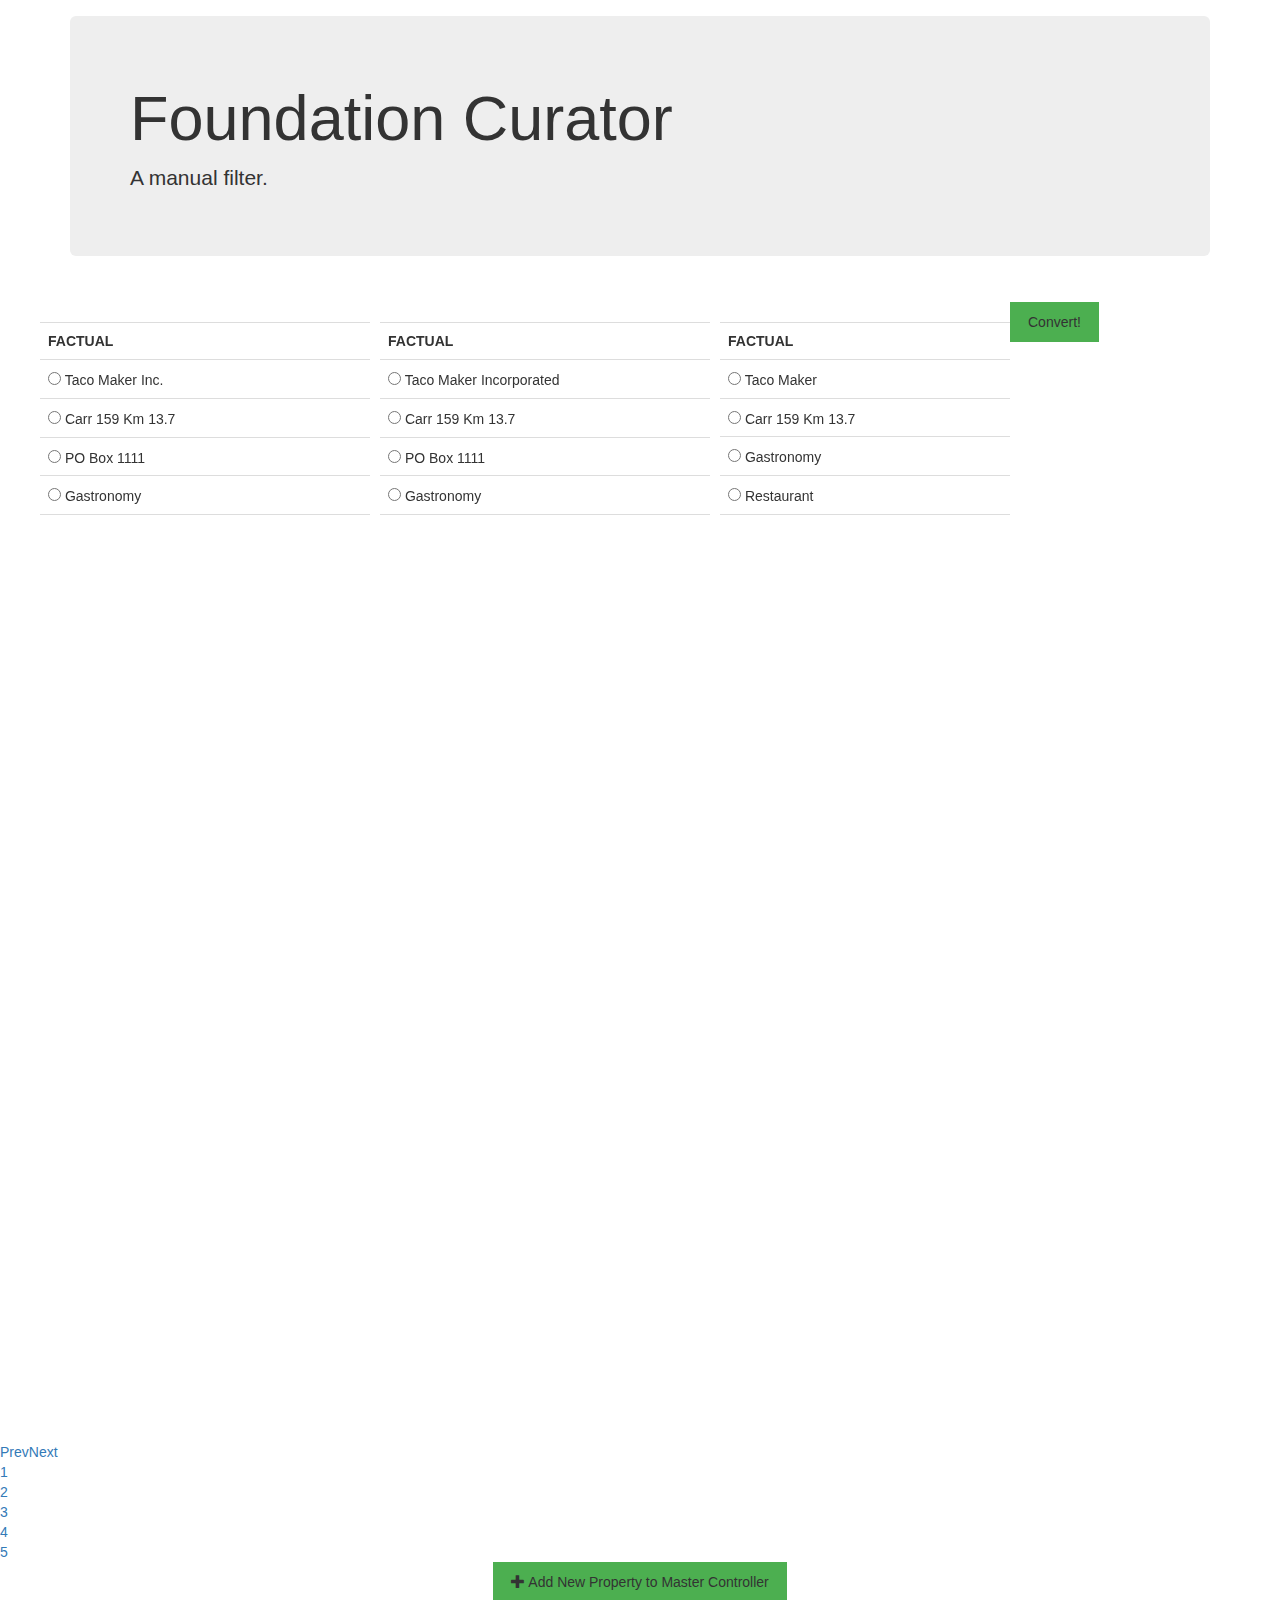
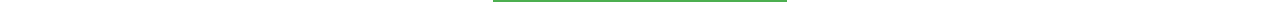
==== commit f89dd0d2: "Prototipo alfa ya generado, trabajando el convertidor de JSON" ====
--- a/src/main/resources/static/index.html
+++ b/src/main/resources/static/index.html
@@ -21,10 +21,11 @@
      
       <script>
          
-         var data =  ' [ { "destinationName": "Sizzler", "sourceId": "1", "fprId": "4951dac8-425b-4921-b437-b41fb1f42135", "govermentEndorsed": "yes", "sourceTimestamp": 1254, "destinationPrivacy": "yes", "destinationBusinessHours": "12pm", "latitude": -67.150497, "longitude": 18.169849, "mediaLinks": [ { "mediaType": "FB", "mediaURL": null } ], "themes": [ { "themeName": "Spa" } ], "thingsToDo": [ { "thingsToDo": "Military" } ], "facility": [], "amenities": [], "websites": [ { "website": "www.sizzler.com" } ], "emails": [ { "email": null, "emailPrivacy": "private" } ], "addresses": [ { "addressType": "POSTAL", "addressPrivacy": "POSTAL", "addressLine1": "Carr 2 Km 158.4 Bo Guanajibo", "addressLine2": "", "wardName": "wardname", "neighborhoodName": "abdyel", "cityIndex": "mayaguez", "zipCode": null } ], "categories": [ { "categoryName": "Gastronomy" } ], "attributes": [ { "attributeName": "Brazilian" } ] } ] ' ;         
-         var obj = JSON.parse(data);           
+
+var data = ' [ { "destinationName": "Taco Maker Inc.", "sourceId": "b431974a-3cf4-413d-bd42-f47eff6aca58", "fprId": "b1054f26-96d7-41fc-9475-fa136667dd93", "destinationBusinessHours": "7:00AM - 10:00PM", "status": "UNVERIFIED", "curatorNode": false, "mediaLinks": [], "themes": [], "thingsToDo": [], "facility": [], "amenities": [], "websites": [ { "website": "http://www.tacomaker.com", "sourceName": "FACTUAL", "sourceId": "54b513c1-d68f-4552-b198-d1c0b430a9cd" }, { "website": "http://www.tacomaker.us", "sourceName": "FACTUAL", "sourceId": "54b513c1-d68f-4552-b198-d1c0b430a9cd" } ], "emails": [ { "email": "tacomaker@tacoinc.com", "emailPrivacy": null, "sourceName": "FACTUAL", "sourceId": "54b513c1-d68f-4552-b198-d1c0b430a9cd" } ], "addresses": [ { "addressType": "PHYSICAL", "addressPrivacy": null, "addressLine1": "Carr 159 Km 13.7", "addressLine2": "", "wardName": null, "neighborhoodName": "", "cityIndex": "corozal", "zipCode": "00783", "sourceName": "FACTUAL", "sourceId": null }, { "addressType": "POSTAL", "addressPrivacy": null, "addressLine1": "PO Box 1111", "addressLine2": null, "wardName": null, "neighborhoodName": null, "cityIndex": "corozal", "zipCode": "00783", "sourceName": "FACTUAL", "sourceId": "b431974a-3cf4-413d-bd42-f47eff6aca58" } ], "phones": [ { "phone": "(787) 859-4010", "phonePrivacy": null, "phoneType": "BUSINESS", "sourceName": "FACTUAL", "sourceId": "b431974a-3cf4-413d-bd42-f47eff6aca58" }, { "phone": "(787) 859-4011", "phonePrivacy": null, "phoneType": "BUSINESS", "sourceName": "FACTUAL", "sourceId": null } ], "categories": [ { "categoryName": "Gastronomy" }, { "categoryName": "Restaurant" }, { "categoryName": "Fast Food" } ], "attributes": [], "coordinates": [ { "sourceId": "b431974a-3cf4-413d-bd42-f47eff6aca58", "latitude": 18.40117, "longitude": -66.04978, "sourceName": "FACTUAL" } ] },{ "destinationName": "Taco Maker Incorporated", "sourceId": "b431974a-3cf4-413d-bd42-f47eff6aca58", "fprId": "b1054f26-96d7-41fc-9475-fa136667dd93", "destinationBusinessHours": "7:00AM - 10:00PM", "status": "UNVERIFIED", "curatorNode": false, "mediaLinks": [], "themes": [], "thingsToDo": [], "facility": [], "amenities": [], "websites": [ { "website": "http://www.tacomaker.com", "sourceName": "FACTUAL", "sourceId": "54b513c1-d68f-4552-b198-d1c0b430a9cd" }, { "website": "http://www.tacomaker.us", "sourceName": "FACTUAL", "sourceId": "54b513c1-d68f-4552-b198-d1c0b430a9cd" } ], "emails": [ { "email": "tacomaker@tacoinc.com", "emailPrivacy": null, "sourceName": "FACTUAL", "sourceId": "54b513c1-d68f-4552-b198-d1c0b430a9cd" }, { "email": "info@tacoinc.com", "emailPrivacy": null, "sourceName": "FACTUAL", "sourceId": "54b513c1-d68f-4552-b198-d1c0b430a9cd" } ], "addresses": [ { "addressType": "PHYSICAL", "addressPrivacy": null, "addressLine1": "Carr 159 Km 13.7", "addressLine2": "", "wardName": null, "neighborhoodName": "", "cityIndex": "corozal", "zipCode": "00783", "sourceName": "FACTUAL", "sourceId": null }, { "addressType": "POSTAL", "addressPrivacy": null, "addressLine1": "PO Box 1111", "addressLine2": null, "wardName": null, "neighborhoodName": null, "cityIndex": "corozal", "zipCode": "00783", "sourceName": "FACTUAL", "sourceId": "b431974a-3cf4-413d-bd42-f47eff6aca58" } ], "phones": [ { "phone": "(787) 859-4010", "phonePrivacy": null, "phoneType": "BUSINESS", "sourceName": "FACTUAL", "sourceId": "b431974a-3cf4-413d-bd42-f47eff6aca58" } ], "categories": [ { "categoryName": "Gastronomy" }, { "categoryName": "Fast Food" } ], "attributes": [], "coordinates": [ { "sourceId": "b431974a-3cf4-413d-bd42-f47eff6aca58", "latitude": 18.40134234, "longitude": -66.0234756, "sourceName": "FACTUAL" } ] },{ "destinationName": "Taco Maker", "sourceId": "b431974a-3cf4-413d-bd42-f47eff6aca58", "fprId": "b1054f26-96d7-41fc-9475-fa136667dd93", "destinationBusinessHours": "7:00AM - 10:00PM", "status": "UNVERIFIED", "curatorNode": false, "mediaLinks": [], "themes": [], "thingsToDo": [], "facility": [], "amenities": [], "websites": [ { "website": "http://www.tacomaker.us", "sourceName": "FACTUAL", "sourceId": "54b513c1-d68f-4552-b198-d1c0b430a9cd" } ], "emails": [ { "email": "info@tacoinc.com", "emailPrivacy": null, "sourceName": "FACTUAL", "sourceId": "54b513c1-d68f-4552-b198-d1c0b430a9cd" } ], "addresses": [ { "addressType": "PHYSICAL", "addressPrivacy": null, "addressLine1": "Carr 159 Km 13.7", "addressLine2": "", "wardName": null, "neighborhoodName": "", "cityIndex": "corozal", "zipCode": "00783", "sourceName": "FACTUAL", "sourceId": null } ], "phones": [ { "phone": "(787) 859-4011", "phonePrivacy": null, "phoneType": "BUSINESS", "sourceName": "FACTUAL", "sourceId": null } ], "categories": [ { "categoryName": "Gastronomy" }, { "categoryName": "Restaurant" }, { "categoryName": "Fast Food" } ], "attributes": [], "coordinates": [ { "sourceId": "b431974a-3cf4-413d-bd42-f47eff6aca58", "latitude": 18.40117, "longitude": -66.04978, "sourceName": "FACTUAL" } ] },{ "destinationName": "Taco Maker Inc", "sourceId": "b431974a-3cf4-413d-bd42-f47eff6aca58", "fprId": "b1054f26-96d7-41fc-9475-fa136667dd93", "destinationBusinessHours": "7:00AM - 10:00PM", "status": "UNVERIFIED", "curatorNode": false, "mediaLinks": [], "themes": [], "thingsToDo": [], "facility": [], "amenities": [], "websites": [ { "website": "http://www.tacomaker.com", "sourceName": "FACTUAL", "sourceId": "54b513c1-d68f-4552-b198-d1c0b430a9cd" }, { "website": "http://www.tacomaker.us", "sourceName": "FACTUAL", "sourceId": "54b513c1-d68f-4552-b198-d1c0b430a9cd" } ], "emails": [ { "email": "tacomaker@tacoinc.com", "emailPrivacy": null, "sourceName": "FACTUAL", "sourceId": "54b513c1-d68f-4552-b198-d1c0b430a9cd" }, { "email": "info@tacoinc.com", "emailPrivacy": null, "sourceName": "FACTUAL", "sourceId": "54b513c1-d68f-4552-b198-d1c0b430a9cd" } ], "addresses": [ { "addressType": "PHYSICAL", "addressPrivacy": null, "addressLine1": "Carr 159 Km 13.7", "addressLine2": "", "wardName": null, "neighborhoodName": "", "cityIndex": "corozal", "zipCode": "00783", "sourceName": "FACTUAL", "sourceId": null }, { "addressType": "POSTAL", "addressPrivacy": null, "addressLine1": "PO Box 1111", "addressLine2": null, "wardName": null, "neighborhoodName": null, "cityIndex": "corozal", "zipCode": "00783", "sourceName": "FACTUAL", "sourceId": "b431974a-3cf4-413d-bd42-f47eff6aca58" } ], "phones": [ { "phone": "(787) 859-4010", "phonePrivacy": null, "phoneType": "BUSINESS", "sourceName": "FACTUAL", "sourceId": "b431974a-3cf4-413d-bd42-f47eff6aca58" }, { "phone": "(787) 859-4011", "phonePrivacy": null, "phoneType": "BUSINESS", "sourceName": "FACTUAL", "sourceId": null } ], "categories": [ { "categoryName": "Gastronomy" }, { "categoryName": "Restaurant" }, { "categoryName": "Fast Food" } ], "attributes": [], "coordinates": [ { "sourceId": "b431974a-3cf4-413d-bd42-f47eff6aca58", "latitude": 18.40117, "longitude": -66.04978, "sourceName": "FACTUAL" } ] },{ "destinationName": "Taco Maker", "sourceId": "b431974a-3cf4-413d-bd42-f47eff6aca58", "fprId": "b1054f26-96d7-41fc-9475-fa136667dd93", "destinationBusinessHours": "7:00AM - 10:00PM", "status": "UNVERIFIED", "curatorNode": false, "mediaLinks": [], "themes": [], "thingsToDo": [], "facility": [], "amenities": [], "websites": [ { "website": "http://www.tacomaker.com", "sourceName": "FACTUAL", "sourceId": "54b513c1-d68f-4552-b198-d1c0b430a9cd" }, { "website": "http://www.tacomaker.us", "sourceName": "FACTUAL", "sourceId": "54b513c1-d68f-4552-b198-d1c0b430a9cd" } ], "emails": [ { "email": "tacomaker@tacoinc.com", "emailPrivacy": null, "sourceName": "FACTUAL", "sourceId": "54b513c1-d68f-4552-b198-d1c0b430a9cd" }, { "email": "info@tacoinc.com", "emailPrivacy": null, "sourceName": "FACTUAL", "sourceId": "54b513c1-d68f-4552-b198-d1c0b430a9cd" } ], "addresses": [ { "addressType": "PHYSICAL", "addressPrivacy": null, "addressLine1": "Carr 159 Km 13.7", "addressLine2": "", "wardName": null, "neighborhoodName": "", "cityIndex": "corozal", "zipCode": "00783", "sourceName": "FACTUAL", "sourceId": null }, { "addressType": "POSTAL", "addressPrivacy": null, "addressLine1": "PO Box 1111", "addressLine2": null, "wardName": null, "neighborhoodName": null, "cityIndex": "corozal", "zipCode": "00783", "sourceName": "FACTUAL", "sourceId": "b431974a-3cf4-413d-bd42-f47eff6aca58" } ], "phones": [ { "phone": "(787) 859-4010", "phonePrivacy": null, "phoneType": "BUSINESS", "sourceName": "FACTUAL", "sourceId": "b431974a-3cf4-413d-bd42-f47eff6aca58" }, { "phone": "(787) 859-4011", "phonePrivacy": null, "phoneType": "BUSINESS", "sourceName": "FACTUAL", "sourceId": null } ], "categories": [ { "categoryName": "Gastronomy" }, { "categoryName": "Restaurant" }, { "categoryName": "Fast Food" } ], "attributes": [], "coordinates": [ { "sourceId": "b431974a-3cf4-413d-bd42-f47eff6aca58", "latitude": 18.40117, "longitude": -66.04978, "sourceName": "FACTUAL" } ] },{ "destinationName": "Taco Maker", "sourceId": "b431974a-3cf4-413d-bd42-f47eff6aca58", "fprId": "b1054f26-96d7-41fc-9475-fa136667dd93", "destinationBusinessHours": "7:00AM - 10:00PM", "status": "UNVERIFIED", "curatorNode": false, "mediaLinks": [], "themes": [], "thingsToDo": [], "facility": [], "amenities": [], "websites": [ { "website": "http://www.tacomaker.com", "sourceName": "FACTUAL", "sourceId": "54b513c1-d68f-4552-b198-d1c0b430a9cd" }, { "website": "http://www.tacomaker.us", "sourceName": "FACTUAL", "sourceId": "54b513c1-d68f-4552-b198-d1c0b430a9cd" } ], "emails": [ { "email": "tacomaker@tacoinc.com", "emailPrivacy": null, "sourceName": "FACTUAL", "sourceId": "54b513c1-d68f-4552-b198-d1c0b430a9cd" }, { "email": "info@tacoinc.com", "emailPrivacy": null, "sourceName": "FACTUAL", "sourceId": "54b513c1-d68f-4552-b198-d1c0b430a9cd" } ], "addresses": [ { "addressType": "PHYSICAL", "addressPrivacy": null, "addressLine1": "Carr 159 Km 13.7", "addressLine2": "", "wardName": null, "neighborhoodName": "", "cityIndex": "corozal", "zipCode": "00783", "sourceName": "FACTUAL", "sourceId": null }, { "addressType": "POSTAL", "addressPrivacy": null, "addressLine1": "PO Box 1111", "addressLine2": null, "wardName": null, "neighborhoodName": null, "cityIndex": "corozal", "zipCode": "00783", "sourceName": "FACTUAL", "sourceId": "b431974a-3cf4-413d-bd42-f47eff6aca58" } ], "phones": [ { "phone": "(787) 859-4010", "phonePrivacy": null, "phoneType": "BUSINESS", "sourceName": "FACTUAL", "sourceId": "b431974a-3cf4-413d-bd42-f47eff6aca58" }, { "phone": "(787) 859-4011", "phonePrivacy": null, "phoneType": "BUSINESS", "sourceName": "FACTUAL", "sourceId": null } ], "categories": [ { "categoryName": "Gastronomy" }, { "categoryName": "Restaurant" }, { "categoryName": "Fast Food" } ], "attributes": [], "coordinates": [ { "sourceId": "b431974a-3cf4-413d-bd42-f47eff6aca58", "latitude": 18.40117, "longitude": -66.04978, "sourceName": "FACTUAL" } ] },{ "destinationName": "Taco Maker", "sourceId": "b431974a-3cf4-413d-bd42-f47eff6aca58", "fprId": "b1054f26-96d7-41fc-9475-fa136667dd93", "destinationBusinessHours": "7:00AM - 10:00PM", "status": "UNVERIFIED", "curatorNode": false, "mediaLinks": [], "themes": [], "thingsToDo": [], "facility": [], "amenities": [], "websites": [ { "website": "http://www.tacomaker.com", "sourceName": "FACTUAL", "sourceId": "54b513c1-d68f-4552-b198-d1c0b430a9cd" }, { "website": "http://www.tacomaker.us", "sourceName": "FACTUAL", "sourceId": "54b513c1-d68f-4552-b198-d1c0b430a9cd" } ], "emails": [ { "email": "tacomaker@tacoinc.com", "emailPrivacy": null, "sourceName": "FACTUAL", "sourceId": "54b513c1-d68f-4552-b198-d1c0b430a9cd" }, { "email": "info@tacoinc.com", "emailPrivacy": null, "sourceName": "FACTUAL", "sourceId": "54b513c1-d68f-4552-b198-d1c0b430a9cd" } ], "addresses": [ { "addressType": "PHYSICAL", "addressPrivacy": null, "addressLine1": "Carr 159 Km 13.7", "addressLine2": "", "wardName": null, "neighborhoodName": "", "cityIndex": "corozal", "zipCode": "00783", "sourceName": "FACTUAL", "sourceId": null }, { "addressType": "POSTAL", "addressPrivacy": null, "addressLine1": "PO Box 1111", "addressLine2": null, "wardName": null, "neighborhoodName": null, "cityIndex": "corozal", "zipCode": "00783", "sourceName": "FACTUAL", "sourceId": "b431974a-3cf4-413d-bd42-f47eff6aca58" } ], "phones": [ { "phone": "(787) 859-4010", "phonePrivacy": null, "phoneType": "BUSINESS", "sourceName": "FACTUAL", "sourceId": "b431974a-3cf4-413d-bd42-f47eff6aca58" }, { "phone": "(787) 859-4011", "phonePrivacy": null, "phoneType": "BUSINESS", "sourceName": "FACTUAL", "sourceId": null } ], "categories": [ { "categoryName": "Gastronomy" }, { "categoryName": "Restaurant" }, { "categoryName": "Fast Food" } ], "attributes": [], "coordinates": [ { "sourceId": "b431974a-3cf4-413d-bd42-f47eff6aca58", "latitude": 18.40117, "longitude": -66.04978, "sourceName": "FACTUAL" } ] },{ "destinationName": "Taco Maker", "sourceId": "b431974a-3cf4-413d-bd42-f47eff6aca58", "fprId": "b1054f26-96d7-41fc-9475-fa136667dd93", "destinationBusinessHours": "7:00AM - 10:00PM", "status": "UNVERIFIED", "curatorNode": false, "mediaLinks": [], "themes": [], "thingsToDo": [], "facility": [], "amenities": [], "websites": [ { "website": "http://www.tacomaker.com", "sourceName": "FACTUAL", "sourceId": "54b513c1-d68f-4552-b198-d1c0b430a9cd" }, { "website": "http://www.tacomaker.us", "sourceName": "FACTUAL", "sourceId": "54b513c1-d68f-4552-b198-d1c0b430a9cd" } ], "emails": [ { "email": "tacomaker@tacoinc.com", "emailPrivacy": null, "sourceName": "FACTUAL", "sourceId": "54b513c1-d68f-4552-b198-d1c0b430a9cd" }, { "email": "info@tacoinc.com", "emailPrivacy": null, "sourceName": "FACTUAL", "sourceId": "54b513c1-d68f-4552-b198-d1c0b430a9cd" } ], "addresses": [ { "addressType": "PHYSICAL", "addressPrivacy": null, "addressLine1": "Carr 159 Km 13.7", "addressLine2": "", "wardName": null, "neighborhoodName": "", "cityIndex": "corozal", "zipCode": "00783", "sourceName": "FACTUAL", "sourceId": null }, { "addressType": "POSTAL", "addressPrivacy": null, "addressLine1": "PO Box 1111", "addressLine2": null, "wardName": null, "neighborhoodName": null, "cityIndex": "corozal", "zipCode": "00783", "sourceName": "FACTUAL", "sourceId": "b431974a-3cf4-413d-bd42-f47eff6aca58" } ], "phones": [ { "phone": "(787) 859-4010", "phonePrivacy": null, "phoneType": "BUSINESS", "sourceName": "FACTUAL", "sourceId": "b431974a-3cf4-413d-bd42-f47eff6aca58" }, { "phone": "(787) 859-4011", "phonePrivacy": null, "phoneType": "BUSINESS", "sourceName": "FACTUAL", "sourceId": null } ], "categories": [ { "categoryName": "Gastronomy" }, { "categoryName": "Restaurant" }, { "categoryName": "Fast Food" } ], "attributes": [], "coordinates": [ { "sourceId": "b431974a-3cf4-413d-bd42-f47eff6aca58", "latitude": 18.40117, "longitude": -66.04978, "sourceName": "FACTUAL" } ] },{ "destinationName": "Taco Maker", "sourceId": "b431974a-3cf4-413d-bd42-f47eff6aca58", "fprId": "b1054f26-96d7-41fc-9475-fa136667dd93", "destinationBusinessHours": "7:00AM - 10:00PM", "status": "UNVERIFIED", "curatorNode": false, "mediaLinks": [], "themes": [], "thingsToDo": [], "facility": [], "amenities": [], "websites": [ { "website": "http://www.tacomaker.com", "sourceName": "FACTUAL", "sourceId": "54b513c1-d68f-4552-b198-d1c0b430a9cd" }, { "website": "http://www.tacomaker.us", "sourceName": "FACTUAL", "sourceId": "54b513c1-d68f-4552-b198-d1c0b430a9cd" } ], "emails": [ { "email": "tacomaker@tacoinc.com", "emailPrivacy": null, "sourceName": "FACTUAL", "sourceId": "54b513c1-d68f-4552-b198-d1c0b430a9cd" }, { "email": "info@tacoinc.com", "emailPrivacy": null, "sourceName": "FACTUAL", "sourceId": "54b513c1-d68f-4552-b198-d1c0b430a9cd" } ], "addresses": [ { "addressType": "PHYSICAL", "addressPrivacy": null, "addressLine1": "Carr 159 Km 13.7", "addressLine2": "", "wardName": null, "neighborhoodName": "", "cityIndex": "corozal", "zipCode": "00783", "sourceName": "FACTUAL", "sourceId": null }, { "addressType": "POSTAL", "addressPrivacy": null, "addressLine1": "PO Box 1111", "addressLine2": null, "wardName": null, "neighborhoodName": null, "cityIndex": "corozal", "zipCode": "00783", "sourceName": "FACTUAL", "sourceId": "b431974a-3cf4-413d-bd42-f47eff6aca58" } ], "phones": [ { "phone": "(787) 859-4010", "phonePrivacy": null, "phoneType": "BUSINESS", "sourceName": "FACTUAL", "sourceId": "b431974a-3cf4-413d-bd42-f47eff6aca58" }, { "phone": "(787) 859-4011", "phonePrivacy": null, "phoneType": "BUSINESS", "sourceName": "FACTUAL", "sourceId": null } ], "categories": [ { "categoryName": "Gastronomy" }, { "categoryName": "Restaurant" }, { "categoryName": "Fast Food" } ], "attributes": [], "coordinates": [ { "sourceId": "b431974a-3cf4-413d-bd42-f47eff6aca58", "latitude": 18.40117, "longitude": -66.04978, "sourceName": "FACTUAL" } ] },{ "destinationName": "Taco Maker", "sourceId": "b431974a-3cf4-413d-bd42-f47eff6aca58", "fprId": "b1054f26-96d7-41fc-9475-fa136667dd93", "destinationBusinessHours": "7:00AM - 10:00PM", "status": "UNVERIFIED", "curatorNode": false, "mediaLinks": [], "themes": [], "thingsToDo": [], "facility": [], "amenities": [], "websites": [ { "website": "http://www.tacomaker.com", "sourceName": "FACTUAL", "sourceId": "54b513c1-d68f-4552-b198-d1c0b430a9cd" }, { "website": "http://www.tacomaker.us", "sourceName": "FACTUAL", "sourceId": "54b513c1-d68f-4552-b198-d1c0b430a9cd" } ], "emails": [ { "email": "tacomaker@tacoinc.com", "emailPrivacy": null, "sourceName": "FACTUAL", "sourceId": "54b513c1-d68f-4552-b198-d1c0b430a9cd" }, { "email": "info@tacoinc.com", "emailPrivacy": null, "sourceName": "FACTUAL", "sourceId": "54b513c1-d68f-4552-b198-d1c0b430a9cd" } ], "addresses": [ { "addressType": "PHYSICAL", "addressPrivacy": null, "addressLine1": "Carr 159 Km 13.7", "addressLine2": "", "wardName": null, "neighborhoodName": "", "cityIndex": "corozal", "zipCode": "00783", "sourceName": "FACTUAL", "sourceId": null }, { "addressType": "POSTAL", "addressPrivacy": null, "addressLine1": "PO Box 1111", "addressLine2": null, "wardName": null, "neighborhoodName": null, "cityIndex": "corozal", "zipCode": "00783", "sourceName": "FACTUAL", "sourceId": "b431974a-3cf4-413d-bd42-f47eff6aca58" } ], "phones": [ { "phone": "(787) 859-4010", "phonePrivacy": null, "phoneType": "BUSINESS", "sourceName": "FACTUAL", "sourceId": "b431974a-3cf4-413d-bd42-f47eff6aca58" }, { "phone": "(787) 859-4011", "phonePrivacy": null, "phoneType": "BUSINESS", "sourceName": "FACTUAL", "sourceId": null } ], "categories": [ { "categoryName": "Gastronomy" }, { "categoryName": "Restaurant" }, { "categoryName": "Fast Food" } ], "attributes": [], "coordinates": [ { "sourceId": "b431974a-3cf4-413d-bd42-f47eff6aca58", "latitude": 18.40117, "longitude": -66.04978, "sourceName": "FACTUAL" } ] },{ "destinationName": "Taco Maker", "sourceId": "b431974a-3cf4-413d-bd42-f47eff6aca58", "fprId": "b1054f26-96d7-41fc-9475-fa136667dd93", "destinationBusinessHours": "7:00AM - 10:00PM", "status": "UNVERIFIED", "curatorNode": false, "mediaLinks": [], "themes": [], "thingsToDo": [], "facility": [], "amenities": [], "websites": [ { "website": "http://www.tacomaker.com", "sourceName": "FACTUAL", "sourceId": "54b513c1-d68f-4552-b198-d1c0b430a9cd" }, { "website": "http://www.tacomaker.us", "sourceName": "FACTUAL", "sourceId": "54b513c1-d68f-4552-b198-d1c0b430a9cd" } ], "emails": [ { "email": "tacomaker@tacoinc.com", "emailPrivacy": null, "sourceName": "FACTUAL", "sourceId": "54b513c1-d68f-4552-b198-d1c0b430a9cd" }, { "email": "info@tacoinc.com", "emailPrivacy": null, "sourceName": "FACTUAL", "sourceId": "54b513c1-d68f-4552-b198-d1c0b430a9cd" } ], "addresses": [ { "addressType": "PHYSICAL", "addressPrivacy": null, "addressLine1": "Carr 159 Km 13.7", "addressLine2": "", "wardName": null, "neighborhoodName": "", "cityIndex": "corozal", "zipCode": "00783", "sourceName": "FACTUAL", "sourceId": null }, { "addressType": "POSTAL", "addressPrivacy": null, "addressLine1": "PO Box 1111", "addressLine2": null, "wardName": null, "neighborhoodName": null, "cityIndex": "corozal", "zipCode": "00783", "sourceName": "FACTUAL", "sourceId": "b431974a-3cf4-413d-bd42-f47eff6aca58" } ], "phones": [ { "phone": "(787) 859-4010", "phonePrivacy": null, "phoneType": "BUSINESS", "sourceName": "FACTUAL", "sourceId": "b431974a-3cf4-413d-bd42-f47eff6aca58" }, { "phone": "(787) 859-4011", "phonePrivacy": null, "phoneType": "BUSINESS", "sourceName": "FACTUAL", "sourceId": null } ], "categories": [ { "categoryName": "Gastronomy" }, { "categoryName": "Restaurant" }, { "categoryName": "Fast Food" } ], "attributes": [], "coordinates": [ { "sourceId": "b431974a-3cf4-413d-bd42-f47eff6aca58", "latitude": 18.40117, "longitude": -66.04978, "sourceName": "FACTUAL" } ] },{ "destinationName": "Taco Maker", "sourceId": "b431974a-3cf4-413d-bd42-f47eff6aca58", "fprId": "b1054f26-96d7-41fc-9475-fa136667dd93", "destinationBusinessHours": "7:00AM - 10:00PM", "status": "UNVERIFIED", "curatorNode": false, "mediaLinks": [], "themes": [], "thingsToDo": [], "facility": [], "amenities": [], "websites": [ { "website": "http://www.tacomaker.com", "sourceName": "FACTUAL", "sourceId": "54b513c1-d68f-4552-b198-d1c0b430a9cd" }, { "website": "http://www.tacomaker.us", "sourceName": "FACTUAL", "sourceId": "54b513c1-d68f-4552-b198-d1c0b430a9cd" } ], "emails": [ { "email": "tacomaker@tacoinc.com", "emailPrivacy": null, "sourceName": "FACTUAL", "sourceId": "54b513c1-d68f-4552-b198-d1c0b430a9cd" }, { "email": "info@tacoinc.com", "emailPrivacy": null, "sourceName": "FACTUAL", "sourceId": "54b513c1-d68f-4552-b198-d1c0b430a9cd" } ], "addresses": [ { "addressType": "PHYSICAL", "addressPrivacy": null, "addressLine1": "Carr 159 Km 13.7", "addressLine2": "", "wardName": null, "neighborhoodName": "", "cityIndex": "corozal", "zipCode": "00783", "sourceName": "FACTUAL", "sourceId": null }, { "addressType": "POSTAL", "addressPrivacy": null, "addressLine1": "PO Box 1111", "addressLine2": null, "wardName": null, "neighborhoodName": null, "cityIndex": "corozal", "zipCode": "00783", "sourceName": "FACTUAL", "sourceId": "b431974a-3cf4-413d-bd42-f47eff6aca58" } ], "phones": [ { "phone": "(787) 859-4010", "phonePrivacy": null, "phoneType": "BUSINESS", "sourceName": "FACTUAL", "sourceId": "b431974a-3cf4-413d-bd42-f47eff6aca58" }, { "phone": "(787) 859-4011", "phonePrivacy": null, "phoneType": "BUSINESS", "sourceName": "FACTUAL", "sourceId": null } ], "categories": [ { "categoryName": "Gastronomy" }, { "categoryName": "Restaurant" }, { "categoryName": "Fast Food" } ], "attributes": [], "coordinates": [ { "sourceId": "b431974a-3cf4-413d-bd42-f47eff6aca58", "latitude": 18.40117, "longitude": -66.04978, "sourceName": "FACTUAL" } ] } ]   ';
+var obj = JSON.parse(data);           
          //obj[0].destinationName         
-      
+
       </script>
      
      <!-- Parser ends here -->
@@ -59,20 +60,46 @@
                   <script>
                      var mytable;
                      
-                     for (var i = 0; i < //Object.keys(obj).length
-                     					5; i ++){	
-                    	 
-                     			mytable += '<div id ="table-scroll" class="linked"><li><table class="table"><colgroup><col width="100"/></colgroup><tbody>';		
-                     			mytable += '<caption> Source Name(TripAdvisor, etc) </caption> '; // obj[0].sourceName ... cuando exista!!
-                     			mytable += '<tr data-index="'+ i +'a"><td><input type="checkbox" class="destination" > '+ obj[0].destinationName + 				'  </td></tr>' ;
-                     			mytable += '<tr data-index="'+ i +'b"><td><input type="checkbox" class="address" > '+ obj[0].addresses[0].addressLine1 + 		'  </td></tr>' ;
-                     			mytable += '<tr data-index="'+ i +'c"><td><input type="checkbox" class="category"  > '+ obj[0].categories[0].categoryName + 	'  </td></tr>' ;
-                     			mytable += '<tr data-index="'+ i +'d"><td><input type="checkbox" class="website"  > '+ obj[0].websites[0].website + 			'  </td></tr>' ;
-                     			mytable += '<tr data-index="'+ i +'e"><td><input type="checkbox" class="latitude"  > '+ obj[0].latitude + 					    '  </td></tr>' ;
-                     			mytable += '<tr data-index="'+ i +'f"><td><input type="checkbox" class="longitude"  > '+ obj[0].longitude + 					'  </td></tr>' ;
+                     for (var i = 0;  i <  Object.keys(obj).length   ;i ++){	
+                    	 		//alert( obj[0] );
+                  			   	mytable += '<div id ="table-scroll" class="linked"><li><table class="table" ><colgroup><col width="350"/></colgroup><tbody>';		
+                     			mytable += '<th>'  +  obj[i].addresses[0].sourceName + '</th>';	      			  			
+                         	for (var j = 0;  j <  1   ;j ++){	      			  		
+                     			mytable += '<tr data-index="'+ i +j+ 'a" id ='+ i+j +  ' multiple-allowed="false"><td class="destination"><input type="radio" class="destination'+i+'"  value="'+ obj[i].destinationName +'"  > '+ obj[i].destinationName + 						'  </td></tr>' ;  }                                               			                     		
+                     		mytable += "<tr></tr>" ; 
+                     		for (var j = 0;  j <  obj[i].addresses.length   ;j ++){	      			  		
+                     			mytable += '<tr data-index="'+ i +j +'b" id ='+ i+j +  ' multiple-allowed="false" ><td class="address'+j+'" ><input type="radio" class="address'+i+'"  value="'+ obj[i].addresses[j].addressLine1 +'"> '+		obj[i].addresses[j].addressLine1 + 				' 	</td></tr>' ; }
+                        	mytable += "<tr></tr>" ;
+                     		for (var j = 0;  j <  obj[i].categories.length   ;j ++){	      			  		
+                     			mytable += '<tr data-index="'+ i +j +'c" id ='+ i +j + ' multiple-allowed="true"><td class="category"><input type="radio" class="category'+i+'" value="'+obj[i].categories[j].categoryName+'"  > 	 	'+ 		obj[i].categories[j].categoryName + 			'   </td></tr>' ; }
+                        	mytable += "<tr></tr>" ;
+                     		for (var j = 0;  j <  obj[i].websites.length   ;j ++){	      			
+                     			mytable += '<tr data-index="'+ i + j +'d" id ='+ i + j +' multiple-allowed="true"><td class="website" ><input type="radio" class="website'+i+'" value="'+obj[i].websites[j].website+'"  >      '+ 		obj[i].websites[j].website + 					'  	</td></tr>' ; }
+                        	mytable += "<tr></tr>" ;
+                     		for (var j = 0;  j <  obj[i].coordinates.length   ;j ++){	      		
+                     			mytable += '<tr data-index="'+ i + j +'e" id ='+ i + j+' multiple-allowed="false"><td class="latitude" ><input type="radio" class="latitude'+i+'" value="'+obj[i].coordinates[j].latitude+'"  >     '+		obj[i].coordinates[j].latitude + 				'  	</td></tr>' ; }
+                        	mytable += "<tr></tr>" ;
+                     		for (var j = 0;  j <  obj[i].coordinates.length   ;j ++){	      		
+                     			mytable += '<tr data-index="'+ i + j +'f" id ='+ i + j+' multiple-allowed="false"><td class="longitude"><input type="radio" class="longitude'+i+'" value="'+obj[i].coordinates[j].longitude+'"  >    '+ 		obj[i].coordinates[j].longitude + 				'  	</td></tr>' ; }
+                        	mytable += "<tr></tr>" ;
+                     		for (var j = 0;  j <  obj[i].phones.length   ;j ++){		
+                     			mytable += '<tr data-index="'+ i + j +'g" id ='+ i + j +' multiple-allowed="true"><td class="phone"><input type="radio" class="phone'+i+'"	value="'+obj[i].phones[j].phone+'"   >    '+		obj[i].phones[j].phone + 						'   </td></tr>' ; }                         	
+                     		
+                     		
                      			mytable += ' </tbody></table> </li></div>';
-                     }		
+                     }		                     
+                     mytable = mytable.replace('undefined', '');
                      document.write(mytable);
+                     
+                     var whoismultiple = {destination:"false", 
+                    	 				  address0:"false",	
+                    	 				  address1:"false",	
+                    	 				  category:"true",
+                    	 				  website:"true",
+                    	 				  latitude:"false",
+                    	 				  longitude:"false",
+                    	 				  phone:"true"
+                     };
                      
                      
                   </script>
@@ -84,7 +111,7 @@
          
  
  
- 
+ <button id="convert-object" >Convert!</button>
  
  
          
@@ -94,8 +121,10 @@
             <div class="navigation">
                <div id = "master">
                   <div id ="table-scroll" class="linked">
-                    <table class="table">  <caption>  Master Controller </caption>
-                     </table>
+                    <table class="table" id='master-table'><colgroup><col width="100"/></colgroup><tbody>
+
+                    
+                    </tbody> </table>
                  
                </div>
             </div>     
@@ -103,14 +132,13 @@
       </div>
      <!-- Master Controller ENDS HERE! -->
      
-
      
      
      
      <!-- Button to Add New Property to the master controller -->
      
       <div align="center">
-         <button onclick="document.getElementById('id01').style.display='block'" style="width:auto;"><span class="glyphicon glyphicon-plus"></span> Add New Property To Master Controller</button>
+         <button onclick="document.getElementById('id01').style.display='block'" style="width:auto;"><span class="glyphicon glyphicon-plus"></span> Add New Property to Master Controller</button>
       </div>
       
     <!-- Button to Add New Property ENDS HERE. It redirects to the MODAL -->  
@@ -128,12 +156,15 @@
                <div class="form-group">
                   <label for="sel1">Property name:</label>
                   <select class="form-control" id="sel1" name="property_name" >
-                     <option>destination</option>
-                     <option>address</option>
-                     <option>category</option>
-                     <option>website</option>
-                     <option>latitude</option>
-                     <option>longitude</option>
+                     <option value="destination">Destination</option>
+                     <option value="address0">Physical Address</option>
+                     <option value="address1">Postal Address</option>                     
+                     <option value="category">Category</option>
+                     <option value="website">Website</option>
+                     <option value="latitude">Latitude</option>
+                     <option value="longitude">Longitude</option>
+                     <option value="phone">Phone</option>
+                     
                   </select>
                </div>
                <label><b>New Property for the Master Controller</b></label>
@@ -159,6 +190,9 @@
       
       <script type="text/javascript" src="js/bootstrap.js"></script>
       <script type="text/javascript" src="js/bootstrap.min.js"></script>
+      <script type="text/javascript" src="js/jquery.tabletojson.js"></script>
+      <script type="text/javascript" src="js/jquery.tabletojson.min.js"></script>      
+      <script type="text/javascript" src="data.json"></script>
       <script src="js/jquery.bxslider.min.js"></script>
       <script type="text/javascript">
        
@@ -183,6 +217,7 @@
     	    });
     	});
       
+
       //Get the modal
            var modal = document.getElementById('id01');
          
@@ -200,7 +235,7 @@
            $(document).on('ready', function() {
                	 
          	  $('.bxslider').bxSlider({
-         		  slideWidth: 400,
+         		  slideWidth: 500,
          		  minSlides: 3,
          		  maxSlides: 2,
          		  slideMargin: 10,
@@ -212,37 +247,53 @@
            });
       
            
-           
-           
-           var i = 0 ; //This iterator is used for creating new IDs for the Master when using Modals. The ID is:      i + new    .This could be better, of course.      
-           function modal_validator(string1, string2) {   
-            
-            if(add_to_list(string1) == -1){
-         			alert("It already exists. Remove first the property for overwrite.") ;   
-         		return 0;
-            }
-            if (string2['value']){
-         	   
-         	   
-         	  		 $('<tr data-index="'+ i +'new"><td><input type="checkbox" class="' + string1['value'] + '" checked> '+ string2['value'] + '</td></tr>').appendTo("#master table");
-         	  	//	 $('<tr data-index="'+ i +'new"><td><input type="checkbox" class="' + string1['value'] + '" checked> '+ string2['value'] + '</td></tr>').appendTo("#master_properties table");
-	  
-         	  		 i++;
-         	   	 		  document.getElementById('id01').style.display='none';
-                		  $("#containers input." + string1['value']).attr('disabled', true); //it disables the same property in the containers that it is adding to the master.
-                                                                                             //Ex. If "address" is added to the master, it disables every address on the containers
-            }
-            else{        		   
-         	   
-         	   alert("Please enter a property name."); // Validation if blank space is given 
-         	   remove_from_list(string1['value']);  // Removes from list the property it added in the first if "add_to_list", because even if it does exist, it will add the property to the list
-         	   
-            }
+           $('#convert-object').click( function() {
+
+			   myJson=[{  }] ;
+			  
+			   
+			   //var index = $("#master input:radio").closest("td").attr("class") ; 
+			   
+			  // alert(index) ;
+			 
+			  console.log(JSON.stringify(myJson));
+
+			  
+			  var table =  document.getElementById('master');
+			  var tableTr = table.getElementsByTagName('tr');
+			  var tableInput = table.getElementsByTagName('input');
+			  var cells = table.getElementsByTagName('td').closest('class');
+			  
+			  alert(cells[1]);
+       
+			  
+			  
+			
+
+           });
+
+           var indices = [];  
+           function modal_validator(property_name, property_value) {   
+        	      
+	    	  		if(property_value['value'] == ""){
+	    	  			
+	    	  			alert("Please, add a value for the property.");
+	    	  		}
+     				else if(whoismultiple[property_name['value']] == "false"){
+    	  				
+    	  				$("#master td[class='"  + property_name['value'] + "']" ).remove();
+    	  		        $('<tr data-index="'+ i +'new"><td class="' + property_name['value'] + '"><input type="radio" class="' + property_name['value'] + '" checked> '+ property_value['value'] + '</td></tr>').appendTo("#master table");
+               	        $("#containers td[class='"  + property_name['value'] + "'] input").attr('checked', false);	
+    	  				document.getElementById('id01').style.display='none';
+    	  			
+    	  			}
+    	  			else{
+    	  		        $('<tr data-index="'+ i +'new"><td class="' + property_name['value'] + '"><input type="radio" class="' + property_name['value'] + '" checked> '+ property_value['value'] + '</td></tr>').appendTo("#master table");
+    	  				document.getElementById('id01').style.display='none';    	  				
+    	  			}
+
          	};
-         	
-         
-         	
-         	
+
          	$(function(){
          
          	    $('.linked').scroll(function(){
@@ -250,85 +301,81 @@
          	    })
          
          	});
-           
-
-         	var lista_de_propiedades = []; // List to know what properties are already inside the master. 
-         
-         	
-         	function add_to_list(string1){ 
-         			
-         			if( lista_de_propiedades.includes( string1['value']) == true ){
-         				return -1;
-         				}
-         			else{
-         				lista_de_propiedades.push( string1['value'] );
-         				//alert(lista_de_propiedades);
-         			}
-         	};
-         	
-         	function remove_from_list(string1){
-             	
-             	lista_de_propiedades.pop(string1);
-        		 //alert(lista_de_propiedades);
-         
-         	};
-         
-         	
-         function add_to_list_containers(string1){                                          //The functions add_to_list and add_to_list_containers will add properties to the list
-           																					// Since containers has a different input, another way of parsing them is needed. They are basically clones for different inputs 
-       	 	if( lista_de_propiedades.includes( string1) == true ){
-         		return -1;
-         		}
-       		 else{
-         		lista_de_propiedades.push( string1 );
-         		//alert(lista_de_propiedades);
-        		 }
-         };
-         
-         	
-         	
-         	
-           $(document).on('click',function(){
-           $("#master input:checkbox").click(function(){            	
+
+         $(function() {
+        	    $("form").submit(function() { return false; });
+        	});
+
+         
+         $(document).on('click',function(){
+             $("#master input:radio").click(function(){            	
+            	 //VARIABLE DE BUSQUEDA PARA CLASES, INDICES, BOOLEANOS, ROWS
+
             	  var index = $(this).closest("tr").attr("data-index"); 
-         	      var findRow = $("#master tr[data-index='" + index + "']");
-         	      findRow.remove();
-         		  var findClass = $(this).closest("input").attr("class");
-         	      var findRowOfContainer = $("containers tr[data-index='" + index + "']");          // The functions for checkboxing from containers to master. It gets complicated, but still doable.
-         	      findRowOfContainer.remove();
-            		//alert(findClass);
-         	      lista_de_propiedades.pop(findClass);
-                  $("input." + findClass).attr('disabled', false);
-                  $("input." + findClass).attr('checked', false);
-         	     // alert(lista_de_propiedades);
-         	  });
-         	});                    
-           
-           $(function(){
-           $("#containers input:checkbox").click(function(){
-             if ($(this).is(":checked"))
-             {
-               $(this).closest("tr").clone().appendTo("#master table");
-               var index = $(this).closest("tr").attr("data-index"); 
-               var findRow = $("#master tr[data-index='" + index + "']");
-               var findClass = $(this).closest("input").attr("class");
-               $("#containers input." + findClass).attr('disabled', true);
-               add_to_list_containers(findClass);
-             }
-    
+            	  var multiple = $(this).closest("tr").attr("multiple_allowed");               	
+           	      var findRow = $("#master tr[data-index='" + index + "']");
+           	      var findMultipleAllowed = $("#master tr[multiple_allowed='" + multiple + "']");
+           	      var findClassTD = $(this).closest("td").attr("class");                     
+           	      var findClass = $(this).closest("input").attr("class");         	               		  
+           		  var findRowOfContainer = $("containers tr[data-index='" + index + "']"); 
+					//alert(findClassTD);
+           		  	// findRow[0];
+					findRow.remove();
+           		  
+           	   	  if (indices.indexOf(index) > -1) {
+        				indices.splice(indices.indexOf(index), 1);
+        			}
+ 
+           			$("#containers tr[data-index='"+index+"'] input").attr('checked', false);
+
+           	  });
+           	});                    
              
-             //      else //este else no se esta haciendo porque los campos del checkbox son disabled. sigue ahi porsiacaso.
-       //      {
-       //        var index = $(this).closest("tr").attr("data-index"); 
-       //        var findRow = $("#master tr[data-index='" + index + "']");
-       //        findRow.remove();
-      //       }
-    
-           
-           
+             $(function(){
+             $("#containers input:radio").click(function(){
+              
+            	 
+            	 //VARIABLE DE BUSQUEDA PARA CLASES, INDICES, BOOLEANOS, ROWS
+              	   var findClass = $(this).closest("input").attr("class");                   
+              	   var index = $(this).closest("tr").attr("data-index"); 
+              	   var multiple = $(this).closest("tr").attr("multiple-allowed"); 
+                   var findClassTD = $(this).closest("td").attr("class");                     
+                   var findMultipleAllowed = $("#master tr[multiple-allowed='" + multiple + "']");
+                   var findRow = $("#master tr[data-index='" + index + "']");                   
+				//	alert(findClassTD);
+
+                      	if (multiple == "false"){
+                   	
+                     		 $("#master td[class='"  + findClassTD + "']" ).remove();    
+                     		 
+                     		 if (indices.indexOf(index) > -1) {
+                     			
+                     			 indices.splice(indices.indexOf(index), 1);
+                     		 
+                     		 }
+                    	    
+                     		 $(this).closest("tr").clone().appendTo("#master table"); 
+                    	     indices.push(index);
+                    	     $("#containers td[class='"  + findClassTD + "'] input").attr('checked', false);	
+
+                          	 $(this).prop('checked', true);	
+              			 }
+                      	else {
+                      		  if(  indices.indexOf(index) == -1  ){
+                      				
+                      				$(this).closest("tr").clone().appendTo("#master table"); 
+                           		    indices.push(index);
+                      			
+                      			}                      			
+                      		  else{
+
+                           		 	alert("already in master!");
+                      			}
+
+                      	}
+
+             });  
            });
-         });
-         
       </script>
    </body>
 </html>--- a/src/main/resources/static/css/style.css
+++ b/src/main/resources/static/css/style.css
@@ -101,7 +101,7 @@
     font-weight: bold;
 }
 #table-scroll, #table-scroll2, #table-scroll3 {
-  height:150px;
+  height:200px;
   overflow:auto;  
   margin-top:20px;
 }
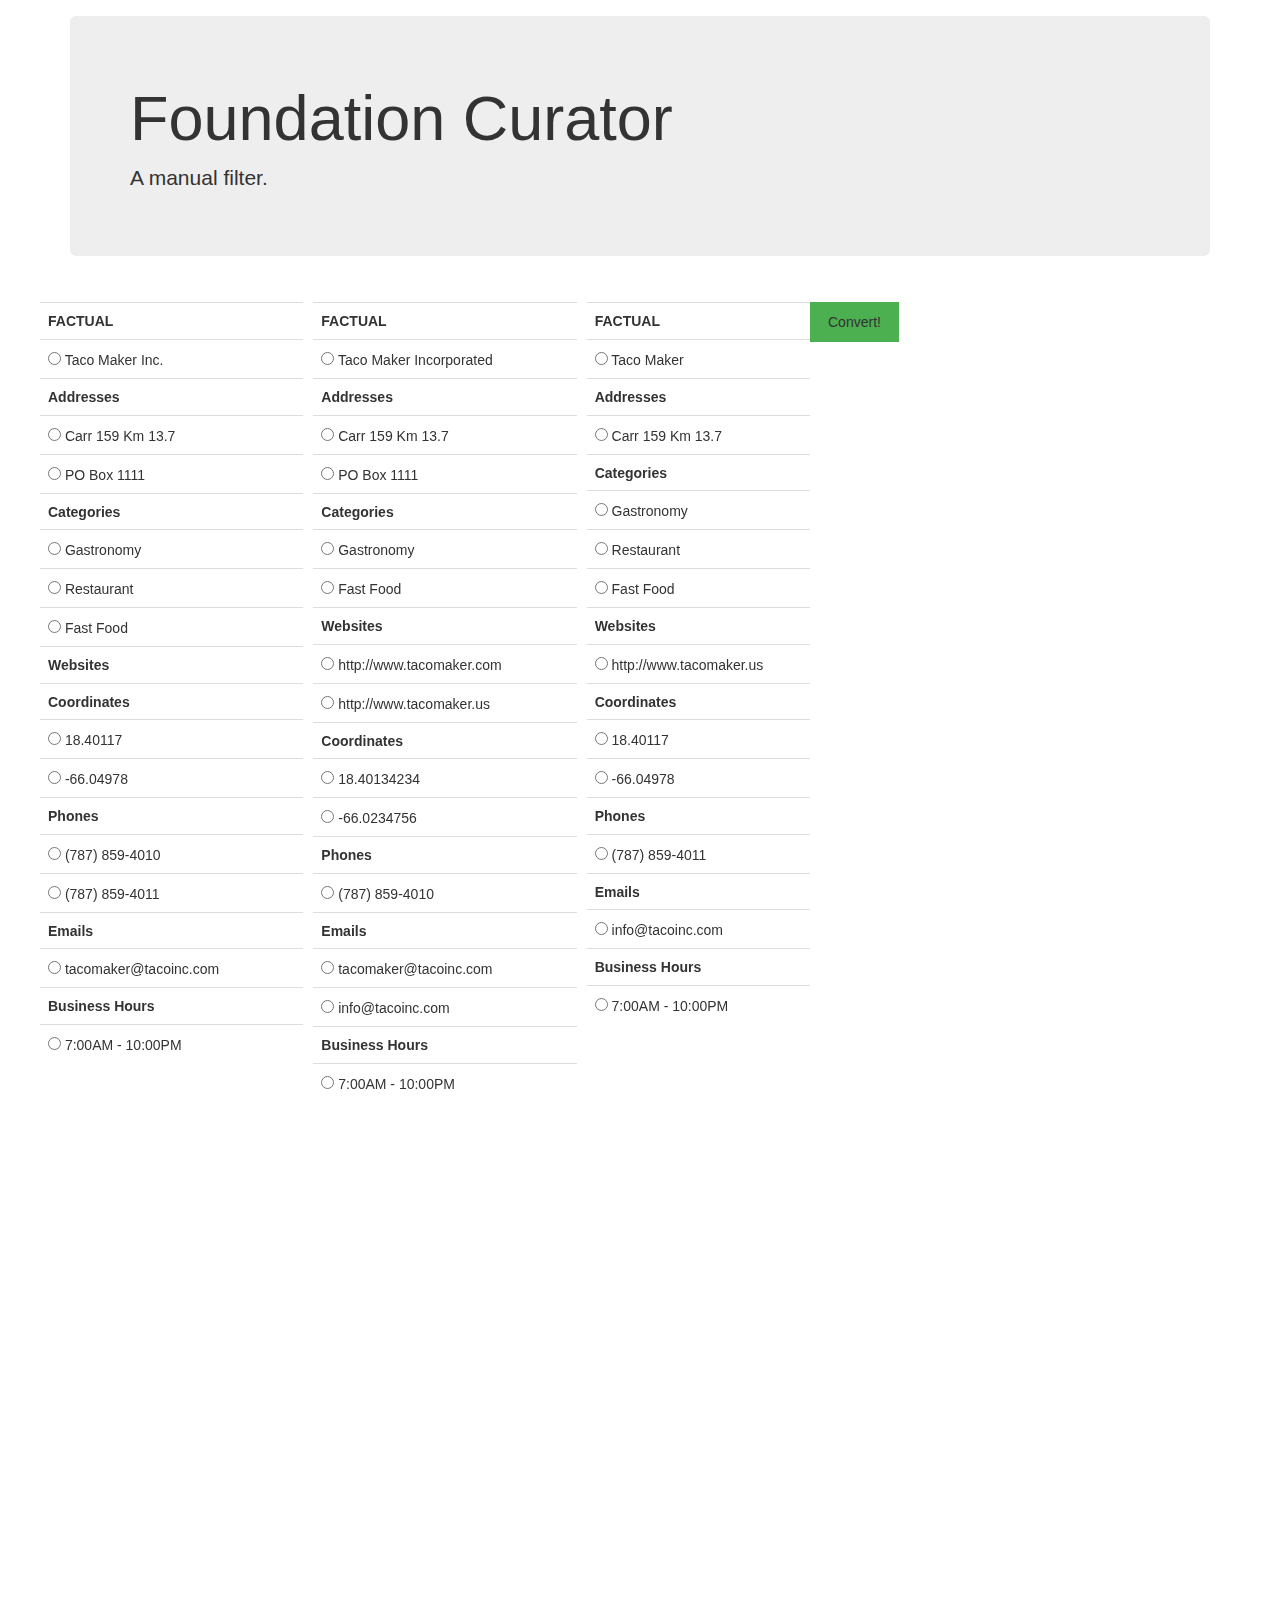
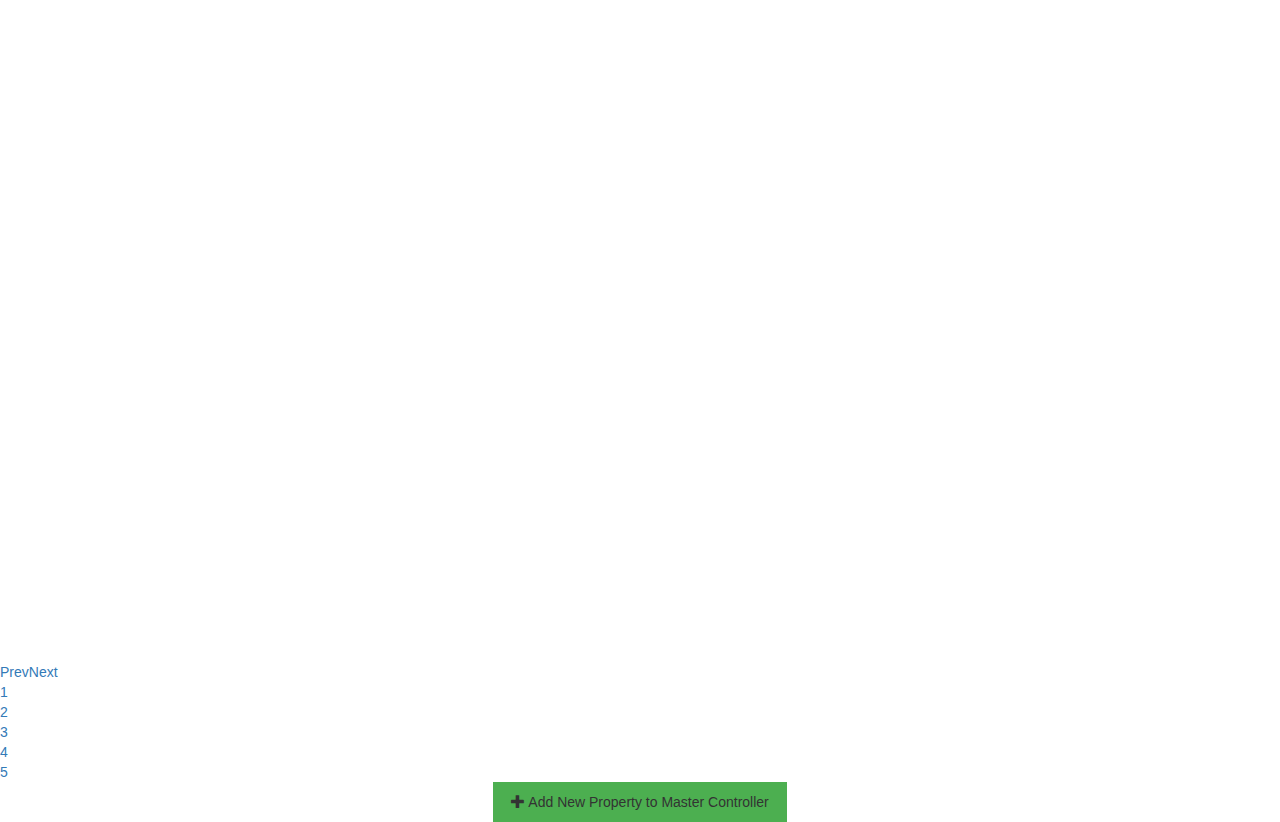
==== commit 96cf2362: "Alpha 2.0 creado. Convertidor a JSON funcionando. Se anadio encasillados para los distintos tipos de" ====
--- a/src/main/resources/static/index.html
+++ b/src/main/resources/static/index.html
@@ -22,7 +22,7 @@
       <script>
          
 
-var data = ' [ { "destinationName": "Taco Maker Inc.", "sourceId": "b431974a-3cf4-413d-bd42-f47eff6aca58", "fprId": "b1054f26-96d7-41fc-9475-fa136667dd93", "destinationBusinessHours": "7:00AM - 10:00PM", "status": "UNVERIFIED", "curatorNode": false, "mediaLinks": [], "themes": [], "thingsToDo": [], "facility": [], "amenities": [], "websites": [ { "website": "http://www.tacomaker.com", "sourceName": "FACTUAL", "sourceId": "54b513c1-d68f-4552-b198-d1c0b430a9cd" }, { "website": "http://www.tacomaker.us", "sourceName": "FACTUAL", "sourceId": "54b513c1-d68f-4552-b198-d1c0b430a9cd" } ], "emails": [ { "email": "tacomaker@tacoinc.com", "emailPrivacy": null, "sourceName": "FACTUAL", "sourceId": "54b513c1-d68f-4552-b198-d1c0b430a9cd" } ], "addresses": [ { "addressType": "PHYSICAL", "addressPrivacy": null, "addressLine1": "Carr 159 Km 13.7", "addressLine2": "", "wardName": null, "neighborhoodName": "", "cityIndex": "corozal", "zipCode": "00783", "sourceName": "FACTUAL", "sourceId": null }, { "addressType": "POSTAL", "addressPrivacy": null, "addressLine1": "PO Box 1111", "addressLine2": null, "wardName": null, "neighborhoodName": null, "cityIndex": "corozal", "zipCode": "00783", "sourceName": "FACTUAL", "sourceId": "b431974a-3cf4-413d-bd42-f47eff6aca58" } ], "phones": [ { "phone": "(787) 859-4010", "phonePrivacy": null, "phoneType": "BUSINESS", "sourceName": "FACTUAL", "sourceId": "b431974a-3cf4-413d-bd42-f47eff6aca58" }, { "phone": "(787) 859-4011", "phonePrivacy": null, "phoneType": "BUSINESS", "sourceName": "FACTUAL", "sourceId": null } ], "categories": [ { "categoryName": "Gastronomy" }, { "categoryName": "Restaurant" }, { "categoryName": "Fast Food" } ], "attributes": [], "coordinates": [ { "sourceId": "b431974a-3cf4-413d-bd42-f47eff6aca58", "latitude": 18.40117, "longitude": -66.04978, "sourceName": "FACTUAL" } ] },{ "destinationName": "Taco Maker Incorporated", "sourceId": "b431974a-3cf4-413d-bd42-f47eff6aca58", "fprId": "b1054f26-96d7-41fc-9475-fa136667dd93", "destinationBusinessHours": "7:00AM - 10:00PM", "status": "UNVERIFIED", "curatorNode": false, "mediaLinks": [], "themes": [], "thingsToDo": [], "facility": [], "amenities": [], "websites": [ { "website": "http://www.tacomaker.com", "sourceName": "FACTUAL", "sourceId": "54b513c1-d68f-4552-b198-d1c0b430a9cd" }, { "website": "http://www.tacomaker.us", "sourceName": "FACTUAL", "sourceId": "54b513c1-d68f-4552-b198-d1c0b430a9cd" } ], "emails": [ { "email": "tacomaker@tacoinc.com", "emailPrivacy": null, "sourceName": "FACTUAL", "sourceId": "54b513c1-d68f-4552-b198-d1c0b430a9cd" }, { "email": "info@tacoinc.com", "emailPrivacy": null, "sourceName": "FACTUAL", "sourceId": "54b513c1-d68f-4552-b198-d1c0b430a9cd" } ], "addresses": [ { "addressType": "PHYSICAL", "addressPrivacy": null, "addressLine1": "Carr 159 Km 13.7", "addressLine2": "", "wardName": null, "neighborhoodName": "", "cityIndex": "corozal", "zipCode": "00783", "sourceName": "FACTUAL", "sourceId": null }, { "addressType": "POSTAL", "addressPrivacy": null, "addressLine1": "PO Box 1111", "addressLine2": null, "wardName": null, "neighborhoodName": null, "cityIndex": "corozal", "zipCode": "00783", "sourceName": "FACTUAL", "sourceId": "b431974a-3cf4-413d-bd42-f47eff6aca58" } ], "phones": [ { "phone": "(787) 859-4010", "phonePrivacy": null, "phoneType": "BUSINESS", "sourceName": "FACTUAL", "sourceId": "b431974a-3cf4-413d-bd42-f47eff6aca58" } ], "categories": [ { "categoryName": "Gastronomy" }, { "categoryName": "Fast Food" } ], "attributes": [], "coordinates": [ { "sourceId": "b431974a-3cf4-413d-bd42-f47eff6aca58", "latitude": 18.40134234, "longitude": -66.0234756, "sourceName": "FACTUAL" } ] },{ "destinationName": "Taco Maker", "sourceId": "b431974a-3cf4-413d-bd42-f47eff6aca58", "fprId": "b1054f26-96d7-41fc-9475-fa136667dd93", "destinationBusinessHours": "7:00AM - 10:00PM", "status": "UNVERIFIED", "curatorNode": false, "mediaLinks": [], "themes": [], "thingsToDo": [], "facility": [], "amenities": [], "websites": [ { "website": "http://www.tacomaker.us", "sourceName": "FACTUAL", "sourceId": "54b513c1-d68f-4552-b198-d1c0b430a9cd" } ], "emails": [ { "email": "info@tacoinc.com", "emailPrivacy": null, "sourceName": "FACTUAL", "sourceId": "54b513c1-d68f-4552-b198-d1c0b430a9cd" } ], "addresses": [ { "addressType": "PHYSICAL", "addressPrivacy": null, "addressLine1": "Carr 159 Km 13.7", "addressLine2": "", "wardName": null, "neighborhoodName": "", "cityIndex": "corozal", "zipCode": "00783", "sourceName": "FACTUAL", "sourceId": null } ], "phones": [ { "phone": "(787) 859-4011", "phonePrivacy": null, "phoneType": "BUSINESS", "sourceName": "FACTUAL", "sourceId": null } ], "categories": [ { "categoryName": "Gastronomy" }, { "categoryName": "Restaurant" }, { "categoryName": "Fast Food" } ], "attributes": [], "coordinates": [ { "sourceId": "b431974a-3cf4-413d-bd42-f47eff6aca58", "latitude": 18.40117, "longitude": -66.04978, "sourceName": "FACTUAL" } ] },{ "destinationName": "Taco Maker Inc", "sourceId": "b431974a-3cf4-413d-bd42-f47eff6aca58", "fprId": "b1054f26-96d7-41fc-9475-fa136667dd93", "destinationBusinessHours": "7:00AM - 10:00PM", "status": "UNVERIFIED", "curatorNode": false, "mediaLinks": [], "themes": [], "thingsToDo": [], "facility": [], "amenities": [], "websites": [ { "website": "http://www.tacomaker.com", "sourceName": "FACTUAL", "sourceId": "54b513c1-d68f-4552-b198-d1c0b430a9cd" }, { "website": "http://www.tacomaker.us", "sourceName": "FACTUAL", "sourceId": "54b513c1-d68f-4552-b198-d1c0b430a9cd" } ], "emails": [ { "email": "tacomaker@tacoinc.com", "emailPrivacy": null, "sourceName": "FACTUAL", "sourceId": "54b513c1-d68f-4552-b198-d1c0b430a9cd" }, { "email": "info@tacoinc.com", "emailPrivacy": null, "sourceName": "FACTUAL", "sourceId": "54b513c1-d68f-4552-b198-d1c0b430a9cd" } ], "addresses": [ { "addressType": "PHYSICAL", "addressPrivacy": null, "addressLine1": "Carr 159 Km 13.7", "addressLine2": "", "wardName": null, "neighborhoodName": "", "cityIndex": "corozal", "zipCode": "00783", "sourceName": "FACTUAL", "sourceId": null }, { "addressType": "POSTAL", "addressPrivacy": null, "addressLine1": "PO Box 1111", "addressLine2": null, "wardName": null, "neighborhoodName": null, "cityIndex": "corozal", "zipCode": "00783", "sourceName": "FACTUAL", "sourceId": "b431974a-3cf4-413d-bd42-f47eff6aca58" } ], "phones": [ { "phone": "(787) 859-4010", "phonePrivacy": null, "phoneType": "BUSINESS", "sourceName": "FACTUAL", "sourceId": "b431974a-3cf4-413d-bd42-f47eff6aca58" }, { "phone": "(787) 859-4011", "phonePrivacy": null, "phoneType": "BUSINESS", "sourceName": "FACTUAL", "sourceId": null } ], "categories": [ { "categoryName": "Gastronomy" }, { "categoryName": "Restaurant" }, { "categoryName": "Fast Food" } ], "attributes": [], "coordinates": [ { "sourceId": "b431974a-3cf4-413d-bd42-f47eff6aca58", "latitude": 18.40117, "longitude": -66.04978, "sourceName": "FACTUAL" } ] },{ "destinationName": "Taco Maker", "sourceId": "b431974a-3cf4-413d-bd42-f47eff6aca58", "fprId": "b1054f26-96d7-41fc-9475-fa136667dd93", "destinationBusinessHours": "7:00AM - 10:00PM", "status": "UNVERIFIED", "curatorNode": false, "mediaLinks": [], "themes": [], "thingsToDo": [], "facility": [], "amenities": [], "websites": [ { "website": "http://www.tacomaker.com", "sourceName": "FACTUAL", "sourceId": "54b513c1-d68f-4552-b198-d1c0b430a9cd" }, { "website": "http://www.tacomaker.us", "sourceName": "FACTUAL", "sourceId": "54b513c1-d68f-4552-b198-d1c0b430a9cd" } ], "emails": [ { "email": "tacomaker@tacoinc.com", "emailPrivacy": null, "sourceName": "FACTUAL", "sourceId": "54b513c1-d68f-4552-b198-d1c0b430a9cd" }, { "email": "info@tacoinc.com", "emailPrivacy": null, "sourceName": "FACTUAL", "sourceId": "54b513c1-d68f-4552-b198-d1c0b430a9cd" } ], "addresses": [ { "addressType": "PHYSICAL", "addressPrivacy": null, "addressLine1": "Carr 159 Km 13.7", "addressLine2": "", "wardName": null, "neighborhoodName": "", "cityIndex": "corozal", "zipCode": "00783", "sourceName": "FACTUAL", "sourceId": null }, { "addressType": "POSTAL", "addressPrivacy": null, "addressLine1": "PO Box 1111", "addressLine2": null, "wardName": null, "neighborhoodName": null, "cityIndex": "corozal", "zipCode": "00783", "sourceName": "FACTUAL", "sourceId": "b431974a-3cf4-413d-bd42-f47eff6aca58" } ], "phones": [ { "phone": "(787) 859-4010", "phonePrivacy": null, "phoneType": "BUSINESS", "sourceName": "FACTUAL", "sourceId": "b431974a-3cf4-413d-bd42-f47eff6aca58" }, { "phone": "(787) 859-4011", "phonePrivacy": null, "phoneType": "BUSINESS", "sourceName": "FACTUAL", "sourceId": null } ], "categories": [ { "categoryName": "Gastronomy" }, { "categoryName": "Restaurant" }, { "categoryName": "Fast Food" } ], "attributes": [], "coordinates": [ { "sourceId": "b431974a-3cf4-413d-bd42-f47eff6aca58", "latitude": 18.40117, "longitude": -66.04978, "sourceName": "FACTUAL" } ] },{ "destinationName": "Taco Maker", "sourceId": "b431974a-3cf4-413d-bd42-f47eff6aca58", "fprId": "b1054f26-96d7-41fc-9475-fa136667dd93", "destinationBusinessHours": "7:00AM - 10:00PM", "status": "UNVERIFIED", "curatorNode": false, "mediaLinks": [], "themes": [], "thingsToDo": [], "facility": [], "amenities": [], "websites": [ { "website": "http://www.tacomaker.com", "sourceName": "FACTUAL", "sourceId": "54b513c1-d68f-4552-b198-d1c0b430a9cd" }, { "website": "http://www.tacomaker.us", "sourceName": "FACTUAL", "sourceId": "54b513c1-d68f-4552-b198-d1c0b430a9cd" } ], "emails": [ { "email": "tacomaker@tacoinc.com", "emailPrivacy": null, "sourceName": "FACTUAL", "sourceId": "54b513c1-d68f-4552-b198-d1c0b430a9cd" }, { "email": "info@tacoinc.com", "emailPrivacy": null, "sourceName": "FACTUAL", "sourceId": "54b513c1-d68f-4552-b198-d1c0b430a9cd" } ], "addresses": [ { "addressType": "PHYSICAL", "addressPrivacy": null, "addressLine1": "Carr 159 Km 13.7", "addressLine2": "", "wardName": null, "neighborhoodName": "", "cityIndex": "corozal", "zipCode": "00783", "sourceName": "FACTUAL", "sourceId": null }, { "addressType": "POSTAL", "addressPrivacy": null, "addressLine1": "PO Box 1111", "addressLine2": null, "wardName": null, "neighborhoodName": null, "cityIndex": "corozal", "zipCode": "00783", "sourceName": "FACTUAL", "sourceId": "b431974a-3cf4-413d-bd42-f47eff6aca58" } ], "phones": [ { "phone": "(787) 859-4010", "phonePrivacy": null, "phoneType": "BUSINESS", "sourceName": "FACTUAL", "sourceId": "b431974a-3cf4-413d-bd42-f47eff6aca58" }, { "phone": "(787) 859-4011", "phonePrivacy": null, "phoneType": "BUSINESS", "sourceName": "FACTUAL", "sourceId": null } ], "categories": [ { "categoryName": "Gastronomy" }, { "categoryName": "Restaurant" }, { "categoryName": "Fast Food" } ], "attributes": [], "coordinates": [ { "sourceId": "b431974a-3cf4-413d-bd42-f47eff6aca58", "latitude": 18.40117, "longitude": -66.04978, "sourceName": "FACTUAL" } ] },{ "destinationName": "Taco Maker", "sourceId": "b431974a-3cf4-413d-bd42-f47eff6aca58", "fprId": "b1054f26-96d7-41fc-9475-fa136667dd93", "destinationBusinessHours": "7:00AM - 10:00PM", "status": "UNVERIFIED", "curatorNode": false, "mediaLinks": [], "themes": [], "thingsToDo": [], "facility": [], "amenities": [], "websites": [ { "website": "http://www.tacomaker.com", "sourceName": "FACTUAL", "sourceId": "54b513c1-d68f-4552-b198-d1c0b430a9cd" }, { "website": "http://www.tacomaker.us", "sourceName": "FACTUAL", "sourceId": "54b513c1-d68f-4552-b198-d1c0b430a9cd" } ], "emails": [ { "email": "tacomaker@tacoinc.com", "emailPrivacy": null, "sourceName": "FACTUAL", "sourceId": "54b513c1-d68f-4552-b198-d1c0b430a9cd" }, { "email": "info@tacoinc.com", "emailPrivacy": null, "sourceName": "FACTUAL", "sourceId": "54b513c1-d68f-4552-b198-d1c0b430a9cd" } ], "addresses": [ { "addressType": "PHYSICAL", "addressPrivacy": null, "addressLine1": "Carr 159 Km 13.7", "addressLine2": "", "wardName": null, "neighborhoodName": "", "cityIndex": "corozal", "zipCode": "00783", "sourceName": "FACTUAL", "sourceId": null }, { "addressType": "POSTAL", "addressPrivacy": null, "addressLine1": "PO Box 1111", "addressLine2": null, "wardName": null, "neighborhoodName": null, "cityIndex": "corozal", "zipCode": "00783", "sourceName": "FACTUAL", "sourceId": "b431974a-3cf4-413d-bd42-f47eff6aca58" } ], "phones": [ { "phone": "(787) 859-4010", "phonePrivacy": null, "phoneType": "BUSINESS", "sourceName": "FACTUAL", "sourceId": "b431974a-3cf4-413d-bd42-f47eff6aca58" }, { "phone": "(787) 859-4011", "phonePrivacy": null, "phoneType": "BUSINESS", "sourceName": "FACTUAL", "sourceId": null } ], "categories": [ { "categoryName": "Gastronomy" }, { "categoryName": "Restaurant" }, { "categoryName": "Fast Food" } ], "attributes": [], "coordinates": [ { "sourceId": "b431974a-3cf4-413d-bd42-f47eff6aca58", "latitude": 18.40117, "longitude": -66.04978, "sourceName": "FACTUAL" } ] },{ "destinationName": "Taco Maker", "sourceId": "b431974a-3cf4-413d-bd42-f47eff6aca58", "fprId": "b1054f26-96d7-41fc-9475-fa136667dd93", "destinationBusinessHours": "7:00AM - 10:00PM", "status": "UNVERIFIED", "curatorNode": false, "mediaLinks": [], "themes": [], "thingsToDo": [], "facility": [], "amenities": [], "websites": [ { "website": "http://www.tacomaker.com", "sourceName": "FACTUAL", "sourceId": "54b513c1-d68f-4552-b198-d1c0b430a9cd" }, { "website": "http://www.tacomaker.us", "sourceName": "FACTUAL", "sourceId": "54b513c1-d68f-4552-b198-d1c0b430a9cd" } ], "emails": [ { "email": "tacomaker@tacoinc.com", "emailPrivacy": null, "sourceName": "FACTUAL", "sourceId": "54b513c1-d68f-4552-b198-d1c0b430a9cd" }, { "email": "info@tacoinc.com", "emailPrivacy": null, "sourceName": "FACTUAL", "sourceId": "54b513c1-d68f-4552-b198-d1c0b430a9cd" } ], "addresses": [ { "addressType": "PHYSICAL", "addressPrivacy": null, "addressLine1": "Carr 159 Km 13.7", "addressLine2": "", "wardName": null, "neighborhoodName": "", "cityIndex": "corozal", "zipCode": "00783", "sourceName": "FACTUAL", "sourceId": null }, { "addressType": "POSTAL", "addressPrivacy": null, "addressLine1": "PO Box 1111", "addressLine2": null, "wardName": null, "neighborhoodName": null, "cityIndex": "corozal", "zipCode": "00783", "sourceName": "FACTUAL", "sourceId": "b431974a-3cf4-413d-bd42-f47eff6aca58" } ], "phones": [ { "phone": "(787) 859-4010", "phonePrivacy": null, "phoneType": "BUSINESS", "sourceName": "FACTUAL", "sourceId": "b431974a-3cf4-413d-bd42-f47eff6aca58" }, { "phone": "(787) 859-4011", "phonePrivacy": null, "phoneType": "BUSINESS", "sourceName": "FACTUAL", "sourceId": null } ], "categories": [ { "categoryName": "Gastronomy" }, { "categoryName": "Restaurant" }, { "categoryName": "Fast Food" } ], "attributes": [], "coordinates": [ { "sourceId": "b431974a-3cf4-413d-bd42-f47eff6aca58", "latitude": 18.40117, "longitude": -66.04978, "sourceName": "FACTUAL" } ] },{ "destinationName": "Taco Maker", "sourceId": "b431974a-3cf4-413d-bd42-f47eff6aca58", "fprId": "b1054f26-96d7-41fc-9475-fa136667dd93", "destinationBusinessHours": "7:00AM - 10:00PM", "status": "UNVERIFIED", "curatorNode": false, "mediaLinks": [], "themes": [], "thingsToDo": [], "facility": [], "amenities": [], "websites": [ { "website": "http://www.tacomaker.com", "sourceName": "FACTUAL", "sourceId": "54b513c1-d68f-4552-b198-d1c0b430a9cd" }, { "website": "http://www.tacomaker.us", "sourceName": "FACTUAL", "sourceId": "54b513c1-d68f-4552-b198-d1c0b430a9cd" } ], "emails": [ { "email": "tacomaker@tacoinc.com", "emailPrivacy": null, "sourceName": "FACTUAL", "sourceId": "54b513c1-d68f-4552-b198-d1c0b430a9cd" }, { "email": "info@tacoinc.com", "emailPrivacy": null, "sourceName": "FACTUAL", "sourceId": "54b513c1-d68f-4552-b198-d1c0b430a9cd" } ], "addresses": [ { "addressType": "PHYSICAL", "addressPrivacy": null, "addressLine1": "Carr 159 Km 13.7", "addressLine2": "", "wardName": null, "neighborhoodName": "", "cityIndex": "corozal", "zipCode": "00783", "sourceName": "FACTUAL", "sourceId": null }, { "addressType": "POSTAL", "addressPrivacy": null, "addressLine1": "PO Box 1111", "addressLine2": null, "wardName": null, "neighborhoodName": null, "cityIndex": "corozal", "zipCode": "00783", "sourceName": "FACTUAL", "sourceId": "b431974a-3cf4-413d-bd42-f47eff6aca58" } ], "phones": [ { "phone": "(787) 859-4010", "phonePrivacy": null, "phoneType": "BUSINESS", "sourceName": "FACTUAL", "sourceId": "b431974a-3cf4-413d-bd42-f47eff6aca58" }, { "phone": "(787) 859-4011", "phonePrivacy": null, "phoneType": "BUSINESS", "sourceName": "FACTUAL", "sourceId": null } ], "categories": [ { "categoryName": "Gastronomy" }, { "categoryName": "Restaurant" }, { "categoryName": "Fast Food" } ], "attributes": [], "coordinates": [ { "sourceId": "b431974a-3cf4-413d-bd42-f47eff6aca58", "latitude": 18.40117, "longitude": -66.04978, "sourceName": "FACTUAL" } ] },{ "destinationName": "Taco Maker", "sourceId": "b431974a-3cf4-413d-bd42-f47eff6aca58", "fprId": "b1054f26-96d7-41fc-9475-fa136667dd93", "destinationBusinessHours": "7:00AM - 10:00PM", "status": "UNVERIFIED", "curatorNode": false, "mediaLinks": [], "themes": [], "thingsToDo": [], "facility": [], "amenities": [], "websites": [ { "website": "http://www.tacomaker.com", "sourceName": "FACTUAL", "sourceId": "54b513c1-d68f-4552-b198-d1c0b430a9cd" }, { "website": "http://www.tacomaker.us", "sourceName": "FACTUAL", "sourceId": "54b513c1-d68f-4552-b198-d1c0b430a9cd" } ], "emails": [ { "email": "tacomaker@tacoinc.com", "emailPrivacy": null, "sourceName": "FACTUAL", "sourceId": "54b513c1-d68f-4552-b198-d1c0b430a9cd" }, { "email": "info@tacoinc.com", "emailPrivacy": null, "sourceName": "FACTUAL", "sourceId": "54b513c1-d68f-4552-b198-d1c0b430a9cd" } ], "addresses": [ { "addressType": "PHYSICAL", "addressPrivacy": null, "addressLine1": "Carr 159 Km 13.7", "addressLine2": "", "wardName": null, "neighborhoodName": "", "cityIndex": "corozal", "zipCode": "00783", "sourceName": "FACTUAL", "sourceId": null }, { "addressType": "POSTAL", "addressPrivacy": null, "addressLine1": "PO Box 1111", "addressLine2": null, "wardName": null, "neighborhoodName": null, "cityIndex": "corozal", "zipCode": "00783", "sourceName": "FACTUAL", "sourceId": "b431974a-3cf4-413d-bd42-f47eff6aca58" } ], "phones": [ { "phone": "(787) 859-4010", "phonePrivacy": null, "phoneType": "BUSINESS", "sourceName": "FACTUAL", "sourceId": "b431974a-3cf4-413d-bd42-f47eff6aca58" }, { "phone": "(787) 859-4011", "phonePrivacy": null, "phoneType": "BUSINESS", "sourceName": "FACTUAL", "sourceId": null } ], "categories": [ { "categoryName": "Gastronomy" }, { "categoryName": "Restaurant" }, { "categoryName": "Fast Food" } ], "attributes": [], "coordinates": [ { "sourceId": "b431974a-3cf4-413d-bd42-f47eff6aca58", "latitude": 18.40117, "longitude": -66.04978, "sourceName": "FACTUAL" } ] },{ "destinationName": "Taco Maker", "sourceId": "b431974a-3cf4-413d-bd42-f47eff6aca58", "fprId": "b1054f26-96d7-41fc-9475-fa136667dd93", "destinationBusinessHours": "7:00AM - 10:00PM", "status": "UNVERIFIED", "curatorNode": false, "mediaLinks": [], "themes": [], "thingsToDo": [], "facility": [], "amenities": [], "websites": [ { "website": "http://www.tacomaker.com", "sourceName": "FACTUAL", "sourceId": "54b513c1-d68f-4552-b198-d1c0b430a9cd" }, { "website": "http://www.tacomaker.us", "sourceName": "FACTUAL", "sourceId": "54b513c1-d68f-4552-b198-d1c0b430a9cd" } ], "emails": [ { "email": "tacomaker@tacoinc.com", "emailPrivacy": null, "sourceName": "FACTUAL", "sourceId": "54b513c1-d68f-4552-b198-d1c0b430a9cd" }, { "email": "info@tacoinc.com", "emailPrivacy": null, "sourceName": "FACTUAL", "sourceId": "54b513c1-d68f-4552-b198-d1c0b430a9cd" } ], "addresses": [ { "addressType": "PHYSICAL", "addressPrivacy": null, "addressLine1": "Carr 159 Km 13.7", "addressLine2": "", "wardName": null, "neighborhoodName": "", "cityIndex": "corozal", "zipCode": "00783", "sourceName": "FACTUAL", "sourceId": null }, { "addressType": "POSTAL", "addressPrivacy": null, "addressLine1": "PO Box 1111", "addressLine2": null, "wardName": null, "neighborhoodName": null, "cityIndex": "corozal", "zipCode": "00783", "sourceName": "FACTUAL", "sourceId": "b431974a-3cf4-413d-bd42-f47eff6aca58" } ], "phones": [ { "phone": "(787) 859-4010", "phonePrivacy": null, "phoneType": "BUSINESS", "sourceName": "FACTUAL", "sourceId": "b431974a-3cf4-413d-bd42-f47eff6aca58" }, { "phone": "(787) 859-4011", "phonePrivacy": null, "phoneType": "BUSINESS", "sourceName": "FACTUAL", "sourceId": null } ], "categories": [ { "categoryName": "Gastronomy" }, { "categoryName": "Restaurant" }, { "categoryName": "Fast Food" } ], "attributes": [], "coordinates": [ { "sourceId": "b431974a-3cf4-413d-bd42-f47eff6aca58", "latitude": 18.40117, "longitude": -66.04978, "sourceName": "FACTUAL" } ] },{ "destinationName": "Taco Maker", "sourceId": "b431974a-3cf4-413d-bd42-f47eff6aca58", "fprId": "b1054f26-96d7-41fc-9475-fa136667dd93", "destinationBusinessHours": "7:00AM - 10:00PM", "status": "UNVERIFIED", "curatorNode": false, "mediaLinks": [], "themes": [], "thingsToDo": [], "facility": [], "amenities": [], "websites": [ { "website": "http://www.tacomaker.com", "sourceName": "FACTUAL", "sourceId": "54b513c1-d68f-4552-b198-d1c0b430a9cd" }, { "website": "http://www.tacomaker.us", "sourceName": "FACTUAL", "sourceId": "54b513c1-d68f-4552-b198-d1c0b430a9cd" } ], "emails": [ { "email": "tacomaker@tacoinc.com", "emailPrivacy": null, "sourceName": "FACTUAL", "sourceId": "54b513c1-d68f-4552-b198-d1c0b430a9cd" }, { "email": "info@tacoinc.com", "emailPrivacy": null, "sourceName": "FACTUAL", "sourceId": "54b513c1-d68f-4552-b198-d1c0b430a9cd" } ], "addresses": [ { "addressType": "PHYSICAL", "addressPrivacy": null, "addressLine1": "Carr 159 Km 13.7", "addressLine2": "", "wardName": null, "neighborhoodName": "", "cityIndex": "corozal", "zipCode": "00783", "sourceName": "FACTUAL", "sourceId": null }, { "addressType": "POSTAL", "addressPrivacy": null, "addressLine1": "PO Box 1111", "addressLine2": null, "wardName": null, "neighborhoodName": null, "cityIndex": "corozal", "zipCode": "00783", "sourceName": "FACTUAL", "sourceId": "b431974a-3cf4-413d-bd42-f47eff6aca58" } ], "phones": [ { "phone": "(787) 859-4010", "phonePrivacy": null, "phoneType": "BUSINESS", "sourceName": "FACTUAL", "sourceId": "b431974a-3cf4-413d-bd42-f47eff6aca58" }, { "phone": "(787) 859-4011", "phonePrivacy": null, "phoneType": "BUSINESS", "sourceName": "FACTUAL", "sourceId": null } ], "categories": [ { "categoryName": "Gastronomy" }, { "categoryName": "Restaurant" }, { "categoryName": "Fast Food" } ], "attributes": [], "coordinates": [ { "sourceId": "b431974a-3cf4-413d-bd42-f47eff6aca58", "latitude": 18.40117, "longitude": -66.04978, "sourceName": "FACTUAL" } ] } ]   ';
+var data = ' [ { "destinationName": "Taco Maker Inc.", "sourceId": "b431974a-3cf4-413d-bd42-f47eff6aca58", "fprId": "b1054f26-96d7-41fc-9475-fa136667dd93", "destinationBusinessHours": "7:00AM - 10:00PM", "status": "UNVERIFIED", "curatorNode": false, "mediaLinks": [], "themes": [], "thingsToDo": [], "facility": [], "amenities": [], "websites": [  ], "emails": [ { "email": "tacomaker@tacoinc.com", "emailPrivacy": null, "sourceName": "FACTUAL", "sourceId": "54b513c1-d68f-4552-b198-d1c0b430a9cd" } ], "addresses": [ { "addressType": "PHYSICAL", "addressPrivacy": null, "addressLine1": "Carr 159 Km 13.7", "addressLine2": "", "wardName": null, "neighborhoodName": "", "cityIndex": "corozal", "zipCode": "00783", "sourceName": "FACTUAL", "sourceId": null }, { "addressType": "POSTAL", "addressPrivacy": null, "addressLine1": "PO Box 1111", "addressLine2": null, "wardName": null, "neighborhoodName": null, "cityIndex": "corozal", "zipCode": "00783", "sourceName": "FACTUAL", "sourceId": "b431974a-3cf4-413d-bd42-f47eff6aca58" } ], "phones": [ { "phone": "(787) 859-4010", "phonePrivacy": null, "phoneType": "BUSINESS", "sourceName": "FACTUAL", "sourceId": "b431974a-3cf4-413d-bd42-f47eff6aca58" }, { "phone": "(787) 859-4011", "phonePrivacy": null, "phoneType": "BUSINESS", "sourceName": "FACTUAL", "sourceId": null } ], "categories": [ { "categoryName": "Gastronomy" }, { "categoryName": "Restaurant" }, { "categoryName": "Fast Food" } ], "attributes": [], "coordinates": [ { "sourceId": "b431974a-3cf4-413d-bd42-f47eff6aca58", "latitude": 18.40117, "longitude": -66.04978, "sourceName": "FACTUAL" } ] },{ "destinationName": "Taco Maker Incorporated", "sourceId": "b431974a-3cf4-413d-bd42-f47eff6aca58", "fprId": "b1054f26-96d7-41fc-9475-fa136667dd93", "destinationBusinessHours": "7:00AM - 10:00PM", "status": "UNVERIFIED", "curatorNode": false, "mediaLinks": [], "themes": [], "thingsToDo": [], "facility": [], "amenities": [], "websites": [ { "website": "http://www.tacomaker.com", "sourceName": "FACTUAL", "sourceId": "54b513c1-d68f-4552-b198-d1c0b430a9cd" }, { "website": "http://www.tacomaker.us", "sourceName": "FACTUAL", "sourceId": "54b513c1-d68f-4552-b198-d1c0b430a9cd" } ], "emails": [ { "email": "tacomaker@tacoinc.com", "emailPrivacy": null, "sourceName": "FACTUAL", "sourceId": "54b513c1-d68f-4552-b198-d1c0b430a9cd" }, { "email": "info@tacoinc.com", "emailPrivacy": null, "sourceName": "FACTUAL", "sourceId": "54b513c1-d68f-4552-b198-d1c0b430a9cd" } ], "addresses": [ { "addressType": "PHYSICAL", "addressPrivacy": null, "addressLine1": "Carr 159 Km 13.7", "addressLine2": "", "wardName": null, "neighborhoodName": "", "cityIndex": "corozal", "zipCode": "00783", "sourceName": "FACTUAL", "sourceId": null }, { "addressType": "POSTAL", "addressPrivacy": null, "addressLine1": "PO Box 1111", "addressLine2": null, "wardName": null, "neighborhoodName": null, "cityIndex": "corozal", "zipCode": "00783", "sourceName": "FACTUAL", "sourceId": "b431974a-3cf4-413d-bd42-f47eff6aca58" } ], "phones": [ { "phone": "(787) 859-4010", "phonePrivacy": null, "phoneType": "BUSINESS", "sourceName": "FACTUAL", "sourceId": "b431974a-3cf4-413d-bd42-f47eff6aca58" } ], "categories": [ { "categoryName": "Gastronomy" }, { "categoryName": "Fast Food" } ], "attributes": [], "coordinates": [ { "sourceId": "b431974a-3cf4-413d-bd42-f47eff6aca58", "latitude": 18.40134234, "longitude": -66.0234756, "sourceName": "FACTUAL" } ] },{ "destinationName": "Taco Maker", "sourceId": "b431974a-3cf4-413d-bd42-f47eff6aca58", "fprId": "b1054f26-96d7-41fc-9475-fa136667dd93", "destinationBusinessHours": "7:00AM - 10:00PM", "status": "UNVERIFIED", "curatorNode": false, "mediaLinks": [], "themes": [], "thingsToDo": [], "facility": [], "amenities": [], "websites": [ { "website": "http://www.tacomaker.us", "sourceName": "FACTUAL", "sourceId": "54b513c1-d68f-4552-b198-d1c0b430a9cd" } ], "emails": [ { "email": "info@tacoinc.com", "emailPrivacy": null, "sourceName": "FACTUAL", "sourceId": "54b513c1-d68f-4552-b198-d1c0b430a9cd" } ], "addresses": [ { "addressType": "PHYSICAL", "addressPrivacy": null, "addressLine1": "Carr 159 Km 13.7", "addressLine2": "", "wardName": null, "neighborhoodName": "", "cityIndex": "corozal", "zipCode": "00783", "sourceName": "FACTUAL", "sourceId": null } ], "phones": [ { "phone": "(787) 859-4011", "phonePrivacy": null, "phoneType": "BUSINESS", "sourceName": "FACTUAL", "sourceId": null } ], "categories": [ { "categoryName": "Gastronomy" }, { "categoryName": "Restaurant" }, { "categoryName": "Fast Food" } ], "attributes": [], "coordinates": [ { "sourceId": "b431974a-3cf4-413d-bd42-f47eff6aca58", "latitude": 18.40117, "longitude": -66.04978, "sourceName": "FACTUAL" } ] },{ "destinationName": "Taco Maker Inc", "sourceId": "b431974a-3cf4-413d-bd42-f47eff6aca58", "fprId": "b1054f26-96d7-41fc-9475-fa136667dd93", "destinationBusinessHours": "7:00AM - 10:00PM", "status": "UNVERIFIED", "curatorNode": false, "mediaLinks": [], "themes": [], "thingsToDo": [], "facility": [], "amenities": [], "websites": [ { "website": "http://www.tacomaker.com", "sourceName": "FACTUAL", "sourceId": "54b513c1-d68f-4552-b198-d1c0b430a9cd" }, { "website": "http://www.tacomaker.us", "sourceName": "FACTUAL", "sourceId": "54b513c1-d68f-4552-b198-d1c0b430a9cd" } ], "emails": [ { "email": "tacomaker@tacoinc.com", "emailPrivacy": null, "sourceName": "FACTUAL", "sourceId": "54b513c1-d68f-4552-b198-d1c0b430a9cd" }, { "email": "info@tacoinc.com", "emailPrivacy": null, "sourceName": "FACTUAL", "sourceId": "54b513c1-d68f-4552-b198-d1c0b430a9cd" } ], "addresses": [ { "addressType": "PHYSICAL", "addressPrivacy": null, "addressLine1": "Carr 159 Km 13.7", "addressLine2": "", "wardName": null, "neighborhoodName": "", "cityIndex": "corozal", "zipCode": "00783", "sourceName": "FACTUAL", "sourceId": null }, { "addressType": "POSTAL", "addressPrivacy": null, "addressLine1": "PO Box 1111", "addressLine2": null, "wardName": null, "neighborhoodName": null, "cityIndex": "corozal", "zipCode": "00783", "sourceName": "FACTUAL", "sourceId": "b431974a-3cf4-413d-bd42-f47eff6aca58" } ], "phones": [ { "phone": "(787) 859-4010", "phonePrivacy": null, "phoneType": "BUSINESS", "sourceName": "FACTUAL", "sourceId": "b431974a-3cf4-413d-bd42-f47eff6aca58" }, { "phone": "(787) 859-4011", "phonePrivacy": null, "phoneType": "BUSINESS", "sourceName": "FACTUAL", "sourceId": null } ], "categories": [ { "categoryName": "Gastronomy" }, { "categoryName": "Restaurant" }, { "categoryName": "Fast Food" } ], "attributes": [], "coordinates": [ { "sourceId": "b431974a-3cf4-413d-bd42-f47eff6aca58", "latitude": 18.40117, "longitude": -66.04978, "sourceName": "FACTUAL" } ] },{ "destinationName": "Taco Maker", "sourceId": "b431974a-3cf4-413d-bd42-f47eff6aca58", "fprId": "b1054f26-96d7-41fc-9475-fa136667dd93", "destinationBusinessHours": "7:00AM - 10:00PM", "status": "UNVERIFIED", "curatorNode": false, "mediaLinks": [], "themes": [], "thingsToDo": [], "facility": [], "amenities": [], "websites": [ { "website": "http://www.tacomaker.com", "sourceName": "FACTUAL", "sourceId": "54b513c1-d68f-4552-b198-d1c0b430a9cd" }, { "website": "http://www.tacomaker.us", "sourceName": "FACTUAL", "sourceId": "54b513c1-d68f-4552-b198-d1c0b430a9cd" } ], "emails": [ { "email": "tacomaker@tacoinc.com", "emailPrivacy": null, "sourceName": "FACTUAL", "sourceId": "54b513c1-d68f-4552-b198-d1c0b430a9cd" }, { "email": "info@tacoinc.com", "emailPrivacy": null, "sourceName": "FACTUAL", "sourceId": "54b513c1-d68f-4552-b198-d1c0b430a9cd" } ], "addresses": [ { "addressType": "PHYSICAL", "addressPrivacy": null, "addressLine1": "Carr 159 Km 13.7", "addressLine2": "", "wardName": null, "neighborhoodName": "", "cityIndex": "corozal", "zipCode": "00783", "sourceName": "FACTUAL", "sourceId": null }, { "addressType": "POSTAL", "addressPrivacy": null, "addressLine1": "PO Box 1111", "addressLine2": null, "wardName": null, "neighborhoodName": null, "cityIndex": "corozal", "zipCode": "00783", "sourceName": "FACTUAL", "sourceId": "b431974a-3cf4-413d-bd42-f47eff6aca58" } ], "phones": [ { "phone": "(787) 859-4010", "phonePrivacy": null, "phoneType": "BUSINESS", "sourceName": "FACTUAL", "sourceId": "b431974a-3cf4-413d-bd42-f47eff6aca58" }, { "phone": "(787) 859-4011", "phonePrivacy": null, "phoneType": "BUSINESS", "sourceName": "FACTUAL", "sourceId": null } ], "categories": [ { "categoryName": "Gastronomy" }, { "categoryName": "Restaurant" }, { "categoryName": "Fast Food" } ], "attributes": [], "coordinates": [ { "sourceId": "b431974a-3cf4-413d-bd42-f47eff6aca58", "latitude": 18.40117, "longitude": -66.04978, "sourceName": "FACTUAL" } ] },{ "destinationName": "Taco Maker", "sourceId": "b431974a-3cf4-413d-bd42-f47eff6aca58", "fprId": "b1054f26-96d7-41fc-9475-fa136667dd93", "destinationBusinessHours": "7:00AM - 10:00PM", "status": "UNVERIFIED", "curatorNode": false, "mediaLinks": [], "themes": [], "thingsToDo": [], "facility": [], "amenities": [], "websites": [ { "website": "http://www.tacomaker.com", "sourceName": "FACTUAL", "sourceId": "54b513c1-d68f-4552-b198-d1c0b430a9cd" }, { "website": "http://www.tacomaker.us", "sourceName": "FACTUAL", "sourceId": "54b513c1-d68f-4552-b198-d1c0b430a9cd" } ], "emails": [ { "email": "tacomaker@tacoinc.com", "emailPrivacy": null, "sourceName": "FACTUAL", "sourceId": "54b513c1-d68f-4552-b198-d1c0b430a9cd" }, { "email": "info@tacoinc.com", "emailPrivacy": null, "sourceName": "FACTUAL", "sourceId": "54b513c1-d68f-4552-b198-d1c0b430a9cd" } ], "addresses": [ { "addressType": "PHYSICAL", "addressPrivacy": null, "addressLine1": "Carr 159 Km 13.7", "addressLine2": "", "wardName": null, "neighborhoodName": "", "cityIndex": "corozal", "zipCode": "00783", "sourceName": "FACTUAL", "sourceId": null }, { "addressType": "POSTAL", "addressPrivacy": null, "addressLine1": "PO Box 1111", "addressLine2": null, "wardName": null, "neighborhoodName": null, "cityIndex": "corozal", "zipCode": "00783", "sourceName": "FACTUAL", "sourceId": "b431974a-3cf4-413d-bd42-f47eff6aca58" } ], "phones": [ { "phone": "(787) 859-4010", "phonePrivacy": null, "phoneType": "BUSINESS", "sourceName": "FACTUAL", "sourceId": "b431974a-3cf4-413d-bd42-f47eff6aca58" }, { "phone": "(787) 859-4011", "phonePrivacy": null, "phoneType": "BUSINESS", "sourceName": "FACTUAL", "sourceId": null } ], "categories": [ { "categoryName": "Gastronomy" }, { "categoryName": "Restaurant" }, { "categoryName": "Fast Food" } ], "attributes": [], "coordinates": [ { "sourceId": "b431974a-3cf4-413d-bd42-f47eff6aca58", "latitude": 18.40117, "longitude": -66.04978, "sourceName": "FACTUAL" } ] },{ "destinationName": "Taco Maker", "sourceId": "b431974a-3cf4-413d-bd42-f47eff6aca58", "fprId": "b1054f26-96d7-41fc-9475-fa136667dd93", "destinationBusinessHours": "7:00AM - 10:00PM", "status": "UNVERIFIED", "curatorNode": false, "mediaLinks": [], "themes": [], "thingsToDo": [], "facility": [], "amenities": [], "websites": [ { "website": "http://www.tacomaker.com", "sourceName": "FACTUAL", "sourceId": "54b513c1-d68f-4552-b198-d1c0b430a9cd" }, { "website": "http://www.tacomaker.us", "sourceName": "FACTUAL", "sourceId": "54b513c1-d68f-4552-b198-d1c0b430a9cd" } ], "emails": [ { "email": "tacomaker@tacoinc.com", "emailPrivacy": null, "sourceName": "FACTUAL", "sourceId": "54b513c1-d68f-4552-b198-d1c0b430a9cd" }, { "email": "info@tacoinc.com", "emailPrivacy": null, "sourceName": "FACTUAL", "sourceId": "54b513c1-d68f-4552-b198-d1c0b430a9cd" } ], "addresses": [ { "addressType": "PHYSICAL", "addressPrivacy": null, "addressLine1": "Carr 159 Km 13.7", "addressLine2": "", "wardName": null, "neighborhoodName": "", "cityIndex": "corozal", "zipCode": "00783", "sourceName": "FACTUAL", "sourceId": null }, { "addressType": "POSTAL", "addressPrivacy": null, "addressLine1": "PO Box 1111", "addressLine2": null, "wardName": null, "neighborhoodName": null, "cityIndex": "corozal", "zipCode": "00783", "sourceName": "FACTUAL", "sourceId": "b431974a-3cf4-413d-bd42-f47eff6aca58" } ], "phones": [ { "phone": "(787) 859-4010", "phonePrivacy": null, "phoneType": "BUSINESS", "sourceName": "FACTUAL", "sourceId": "b431974a-3cf4-413d-bd42-f47eff6aca58" }, { "phone": "(787) 859-4011", "phonePrivacy": null, "phoneType": "BUSINESS", "sourceName": "FACTUAL", "sourceId": null } ], "categories": [ { "categoryName": "Gastronomy" }, { "categoryName": "Restaurant" }, { "categoryName": "Fast Food" } ], "attributes": [], "coordinates": [ { "sourceId": "b431974a-3cf4-413d-bd42-f47eff6aca58", "latitude": 18.40117, "longitude": -66.04978, "sourceName": "FACTUAL" } ] },{ "destinationName": "Taco Maker", "sourceId": "b431974a-3cf4-413d-bd42-f47eff6aca58", "fprId": "b1054f26-96d7-41fc-9475-fa136667dd93", "destinationBusinessHours": "7:00AM - 10:00PM", "status": "UNVERIFIED", "curatorNode": false, "mediaLinks": [], "themes": [], "thingsToDo": [], "facility": [], "amenities": [], "websites": [ { "website": "http://www.tacomaker.com", "sourceName": "FACTUAL", "sourceId": "54b513c1-d68f-4552-b198-d1c0b430a9cd" }, { "website": "http://www.tacomaker.us", "sourceName": "FACTUAL", "sourceId": "54b513c1-d68f-4552-b198-d1c0b430a9cd" } ], "emails": [ { "email": "tacomaker@tacoinc.com", "emailPrivacy": null, "sourceName": "FACTUAL", "sourceId": "54b513c1-d68f-4552-b198-d1c0b430a9cd" }, { "email": "info@tacoinc.com", "emailPrivacy": null, "sourceName": "FACTUAL", "sourceId": "54b513c1-d68f-4552-b198-d1c0b430a9cd" } ], "addresses": [ { "addressType": "PHYSICAL", "addressPrivacy": null, "addressLine1": "Carr 159 Km 13.7", "addressLine2": "", "wardName": null, "neighborhoodName": "", "cityIndex": "corozal", "zipCode": "00783", "sourceName": "FACTUAL", "sourceId": null }, { "addressType": "POSTAL", "addressPrivacy": null, "addressLine1": "PO Box 1111", "addressLine2": null, "wardName": null, "neighborhoodName": null, "cityIndex": "corozal", "zipCode": "00783", "sourceName": "FACTUAL", "sourceId": "b431974a-3cf4-413d-bd42-f47eff6aca58" } ], "phones": [ { "phone": "(787) 859-4010", "phonePrivacy": null, "phoneType": "BUSINESS", "sourceName": "FACTUAL", "sourceId": "b431974a-3cf4-413d-bd42-f47eff6aca58" }, { "phone": "(787) 859-4011", "phonePrivacy": null, "phoneType": "BUSINESS", "sourceName": "FACTUAL", "sourceId": null } ], "categories": [ { "categoryName": "Gastronomy" }, { "categoryName": "Restaurant" }, { "categoryName": "Fast Food" } ], "attributes": [], "coordinates": [ { "sourceId": "b431974a-3cf4-413d-bd42-f47eff6aca58", "latitude": 18.40117, "longitude": -66.04978, "sourceName": "FACTUAL" } ] },{ "destinationName": "Taco Maker", "sourceId": "b431974a-3cf4-413d-bd42-f47eff6aca58", "fprId": "b1054f26-96d7-41fc-9475-fa136667dd93", "destinationBusinessHours": "7:00AM - 10:00PM", "status": "UNVERIFIED", "curatorNode": false, "mediaLinks": [], "themes": [], "thingsToDo": [], "facility": [], "amenities": [], "websites": [ { "website": "http://www.tacomaker.com", "sourceName": "FACTUAL", "sourceId": "54b513c1-d68f-4552-b198-d1c0b430a9cd" }, { "website": "http://www.tacomaker.us", "sourceName": "FACTUAL", "sourceId": "54b513c1-d68f-4552-b198-d1c0b430a9cd" } ], "emails": [ { "email": "tacomaker@tacoinc.com", "emailPrivacy": null, "sourceName": "FACTUAL", "sourceId": "54b513c1-d68f-4552-b198-d1c0b430a9cd" }, { "email": "info@tacoinc.com", "emailPrivacy": null, "sourceName": "FACTUAL", "sourceId": "54b513c1-d68f-4552-b198-d1c0b430a9cd" } ], "addresses": [ { "addressType": "PHYSICAL", "addressPrivacy": null, "addressLine1": "Carr 159 Km 13.7", "addressLine2": "", "wardName": null, "neighborhoodName": "", "cityIndex": "corozal", "zipCode": "00783", "sourceName": "FACTUAL", "sourceId": null }, { "addressType": "POSTAL", "addressPrivacy": null, "addressLine1": "PO Box 1111", "addressLine2": null, "wardName": null, "neighborhoodName": null, "cityIndex": "corozal", "zipCode": "00783", "sourceName": "FACTUAL", "sourceId": "b431974a-3cf4-413d-bd42-f47eff6aca58" } ], "phones": [ { "phone": "(787) 859-4010", "phonePrivacy": null, "phoneType": "BUSINESS", "sourceName": "FACTUAL", "sourceId": "b431974a-3cf4-413d-bd42-f47eff6aca58" }, { "phone": "(787) 859-4011", "phonePrivacy": null, "phoneType": "BUSINESS", "sourceName": "FACTUAL", "sourceId": null } ], "categories": [ { "categoryName": "Gastronomy" }, { "categoryName": "Restaurant" }, { "categoryName": "Fast Food" } ], "attributes": [], "coordinates": [ { "sourceId": "b431974a-3cf4-413d-bd42-f47eff6aca58", "latitude": 18.40117, "longitude": -66.04978, "sourceName": "FACTUAL" } ] },{ "destinationName": "Taco Maker", "sourceId": "b431974a-3cf4-413d-bd42-f47eff6aca58", "fprId": "b1054f26-96d7-41fc-9475-fa136667dd93", "destinationBusinessHours": "7:00AM - 10:00PM", "status": "UNVERIFIED", "curatorNode": false, "mediaLinks": [], "themes": [], "thingsToDo": [], "facility": [], "amenities": [], "websites": [ { "website": "http://www.tacomaker.com", "sourceName": "FACTUAL", "sourceId": "54b513c1-d68f-4552-b198-d1c0b430a9cd" }, { "website": "http://www.tacomaker.us", "sourceName": "FACTUAL", "sourceId": "54b513c1-d68f-4552-b198-d1c0b430a9cd" } ], "emails": [ { "email": "tacomaker@tacoinc.com", "emailPrivacy": null, "sourceName": "FACTUAL", "sourceId": "54b513c1-d68f-4552-b198-d1c0b430a9cd" }, { "email": "info@tacoinc.com", "emailPrivacy": null, "sourceName": "FACTUAL", "sourceId": "54b513c1-d68f-4552-b198-d1c0b430a9cd" } ], "addresses": [ { "addressType": "PHYSICAL", "addressPrivacy": null, "addressLine1": "Carr 159 Km 13.7", "addressLine2": "", "wardName": null, "neighborhoodName": "", "cityIndex": "corozal", "zipCode": "00783", "sourceName": "FACTUAL", "sourceId": null }, { "addressType": "POSTAL", "addressPrivacy": null, "addressLine1": "PO Box 1111", "addressLine2": null, "wardName": null, "neighborhoodName": null, "cityIndex": "corozal", "zipCode": "00783", "sourceName": "FACTUAL", "sourceId": "b431974a-3cf4-413d-bd42-f47eff6aca58" } ], "phones": [ { "phone": "(787) 859-4010", "phonePrivacy": null, "phoneType": "BUSINESS", "sourceName": "FACTUAL", "sourceId": "b431974a-3cf4-413d-bd42-f47eff6aca58" }, { "phone": "(787) 859-4011", "phonePrivacy": null, "phoneType": "BUSINESS", "sourceName": "FACTUAL", "sourceId": null } ], "categories": [ { "categoryName": "Gastronomy" }, { "categoryName": "Restaurant" }, { "categoryName": "Fast Food" } ], "attributes": [], "coordinates": [ { "sourceId": "b431974a-3cf4-413d-bd42-f47eff6aca58", "latitude": 18.40117, "longitude": -66.04978, "sourceName": "FACTUAL" } ] },{ "destinationName": "Taco Maker", "sourceId": "b431974a-3cf4-413d-bd42-f47eff6aca58", "fprId": "b1054f26-96d7-41fc-9475-fa136667dd93", "destinationBusinessHours": "7:00AM - 10:00PM", "status": "UNVERIFIED", "curatorNode": false, "mediaLinks": [], "themes": [], "thingsToDo": [], "facility": [], "amenities": [], "websites": [ { "website": "http://www.tacomaker.com", "sourceName": "FACTUAL", "sourceId": "54b513c1-d68f-4552-b198-d1c0b430a9cd" }, { "website": "http://www.tacomaker.us", "sourceName": "FACTUAL", "sourceId": "54b513c1-d68f-4552-b198-d1c0b430a9cd" } ], "emails": [ { "email": "tacomaker@tacoinc.com", "emailPrivacy": null, "sourceName": "FACTUAL", "sourceId": "54b513c1-d68f-4552-b198-d1c0b430a9cd" }, { "email": "info@tacoinc.com", "emailPrivacy": null, "sourceName": "FACTUAL", "sourceId": "54b513c1-d68f-4552-b198-d1c0b430a9cd" } ], "addresses": [ { "addressType": "PHYSICAL", "addressPrivacy": null, "addressLine1": "Carr 159 Km 13.7", "addressLine2": "", "wardName": null, "neighborhoodName": "", "cityIndex": "corozal", "zipCode": "00783", "sourceName": "FACTUAL", "sourceId": null }, { "addressType": "POSTAL", "addressPrivacy": null, "addressLine1": "PO Box 1111", "addressLine2": null, "wardName": null, "neighborhoodName": null, "cityIndex": "corozal", "zipCode": "00783", "sourceName": "FACTUAL", "sourceId": "b431974a-3cf4-413d-bd42-f47eff6aca58" } ], "phones": [ { "phone": "(787) 859-4010", "phonePrivacy": null, "phoneType": "BUSINESS", "sourceName": "FACTUAL", "sourceId": "b431974a-3cf4-413d-bd42-f47eff6aca58" }, { "phone": "(787) 859-4011", "phonePrivacy": null, "phoneType": "BUSINESS", "sourceName": "FACTUAL", "sourceId": null } ], "categories": [ { "categoryName": "Gastronomy" }, { "categoryName": "Restaurant" }, { "categoryName": "Fast Food" } ], "attributes": [], "coordinates": [ { "sourceId": "b431974a-3cf4-413d-bd42-f47eff6aca58", "latitude": 18.40117, "longitude": -66.04978, "sourceName": "FACTUAL" } ] },{ "destinationName": "Taco Maker", "sourceId": "b431974a-3cf4-413d-bd42-f47eff6aca58", "fprId": "b1054f26-96d7-41fc-9475-fa136667dd93", "destinationBusinessHours": "7:00AM - 10:00PM", "status": "UNVERIFIED", "curatorNode": false, "mediaLinks": [], "themes": [], "thingsToDo": [], "facility": [], "amenities": [], "websites": [ { "website": "http://www.tacomaker.com", "sourceName": "FACTUAL", "sourceId": "54b513c1-d68f-4552-b198-d1c0b430a9cd" }, { "website": "http://www.tacomaker.us", "sourceName": "FACTUAL", "sourceId": "54b513c1-d68f-4552-b198-d1c0b430a9cd" } ], "emails": [ { "email": "tacomaker@tacoinc.com", "emailPrivacy": null, "sourceName": "FACTUAL", "sourceId": "54b513c1-d68f-4552-b198-d1c0b430a9cd" }, { "email": "info@tacoinc.com", "emailPrivacy": null, "sourceName": "FACTUAL", "sourceId": "54b513c1-d68f-4552-b198-d1c0b430a9cd" } ], "addresses": [ { "addressType": "PHYSICAL", "addressPrivacy": null, "addressLine1": "Carr 159 Km 13.7", "addressLine2": "", "wardName": null, "neighborhoodName": "", "cityIndex": "corozal", "zipCode": "00783", "sourceName": "FACTUAL", "sourceId": null }, { "addressType": "POSTAL", "addressPrivacy": null, "addressLine1": "PO Box 1111", "addressLine2": null, "wardName": null, "neighborhoodName": null, "cityIndex": "corozal", "zipCode": "00783", "sourceName": "FACTUAL", "sourceId": "b431974a-3cf4-413d-bd42-f47eff6aca58" } ], "phones": [ { "phone": "(787) 859-4010", "phonePrivacy": null, "phoneType": "BUSINESS", "sourceName": "FACTUAL", "sourceId": "b431974a-3cf4-413d-bd42-f47eff6aca58" }, { "phone": "(787) 859-4011", "phonePrivacy": null, "phoneType": "BUSINESS", "sourceName": "FACTUAL", "sourceId": null } ], "categories": [ { "categoryName": "Gastronomy" }, { "categoryName": "Restaurant" }, { "categoryName": "Fast Food" } ], "attributes": [], "coordinates": [ { "sourceId": "b431974a-3cf4-413d-bd42-f47eff6aca58", "latitude": 18.40117, "longitude": -66.04978, "sourceName": "FACTUAL" } ] } ]   ';
 var obj = JSON.parse(data);           
          //obj[0].destinationName         
 
@@ -62,28 +62,41 @@
                      
                      for (var i = 0;  i <  Object.keys(obj).length   ;i ++){	
                     	 		//alert( obj[0] );
-                  			   	mytable += '<div id ="table-scroll" class="linked"><li><table class="table" ><colgroup><col width="350"/></colgroup><tbody>';		
+                  			   	mytable += '<div id ="table-scroll1" class="linked"><li><table class="table" ><colgroup><col width="350"/></colgroup><tbody>';		
                      			mytable += '<th>'  +  obj[i].addresses[0].sourceName + '</th>';	      			  			
                          	for (var j = 0;  j <  1   ;j ++){	      			  		
                      			mytable += '<tr data-index="'+ i +j+ 'a" id ='+ i+j +  ' multiple-allowed="false"><td class="destination"><input type="radio" class="destination'+i+'"  value="'+ obj[i].destinationName +'"  > '+ obj[i].destinationName + 						'  </td></tr>' ;  }                                               			                     		
-                     		mytable += "<tr></tr>" ; 
+                     		mytable += "<td><b> Addresses </b> </td>" ; 
+                     		mytable += "<tr></tr>";
                      		for (var j = 0;  j <  obj[i].addresses.length   ;j ++){	      			  		
                      			mytable += '<tr data-index="'+ i +j +'b" id ='+ i+j +  ' multiple-allowed="false" ><td class="address'+j+'" ><input type="radio" class="address'+i+'"  value="'+ obj[i].addresses[j].addressLine1 +'"> '+		obj[i].addresses[j].addressLine1 + 				' 	</td></tr>' ; }
-                        	mytable += "<tr></tr>" ;
+                        	mytable += "<td><b> Categories </b></td>" ;
+                        	mytable += "<tr></tr>";
                      		for (var j = 0;  j <  obj[i].categories.length   ;j ++){	      			  		
                      			mytable += '<tr data-index="'+ i +j +'c" id ='+ i +j + ' multiple-allowed="true"><td class="category"><input type="radio" class="category'+i+'" value="'+obj[i].categories[j].categoryName+'"  > 	 	'+ 		obj[i].categories[j].categoryName + 			'   </td></tr>' ; }
-                        	mytable += "<tr></tr>" ;
+                        	mytable += "<td><b>Websites</b></td>" ;
+                        	mytable += "<tr></tr>";
                      		for (var j = 0;  j <  obj[i].websites.length   ;j ++){	      			
                      			mytable += '<tr data-index="'+ i + j +'d" id ='+ i + j +' multiple-allowed="true"><td class="website" ><input type="radio" class="website'+i+'" value="'+obj[i].websites[j].website+'"  >      '+ 		obj[i].websites[j].website + 					'  	</td></tr>' ; }
-                        	mytable += "<tr></tr>" ;
+                        	mytable += "<td><b>Coordinates</b></td>" ;
+                        	mytable += "<tr></tr>";
                      		for (var j = 0;  j <  obj[i].coordinates.length   ;j ++){	      		
                      			mytable += '<tr data-index="'+ i + j +'e" id ='+ i + j+' multiple-allowed="false"><td class="latitude" ><input type="radio" class="latitude'+i+'" value="'+obj[i].coordinates[j].latitude+'"  >     '+		obj[i].coordinates[j].latitude + 				'  	</td></tr>' ; }
-                        	mytable += "<tr></tr>" ;
+                        	
                      		for (var j = 0;  j <  obj[i].coordinates.length   ;j ++){	      		
                      			mytable += '<tr data-index="'+ i + j +'f" id ='+ i + j+' multiple-allowed="false"><td class="longitude"><input type="radio" class="longitude'+i+'" value="'+obj[i].coordinates[j].longitude+'"  >    '+ 		obj[i].coordinates[j].longitude + 				'  	</td></tr>' ; }
-                        	mytable += "<tr></tr>" ;
+                        	mytable += "<td><b>Phones</b></td>" ;
+                        	mytable += "<tr></tr>";
                      		for (var j = 0;  j <  obj[i].phones.length   ;j ++){		
                      			mytable += '<tr data-index="'+ i + j +'g" id ='+ i + j +' multiple-allowed="true"><td class="phone"><input type="radio" class="phone'+i+'"	value="'+obj[i].phones[j].phone+'"   >    '+		obj[i].phones[j].phone + 						'   </td></tr>' ; }                         	
+                     		mytable += "<td><b>Emails</b></td>" ;
+                     		mytable += "<tr></tr>";
+                     		for (var j = 0;  j <  obj[i].emails.length   ;j ++){		
+                     			mytable += '<tr data-index="'+ i + j +'h" id ='+ i + j +' multiple-allowed="true"><td class="email"><input type="radio" class="email'+i+'"	value="'+obj[i].emails[j].email+'"   >    '+		obj[i].emails[j].email + 						'   </td></tr>' ; }                         	
+                     		mytable += "<td><b>Business Hours</b></td>" ;
+                     		mytable += "<tr></tr>";
+                     		for (var j = 0;  j <  1   ;j ++){		
+                     			mytable += '<tr data-index="'+ i + j +'i" id ='+ i + j +' multiple-allowed="false"><td class="destinationBusinessHours"><input type="radio" class="destinationBusinessHours'+i+'"	value="' + obj[i].destinationBusinessHours +'"  >    '+		obj[i].destinationBusinessHours + 						'   </td></tr>' ; }                         	
                      		
                      		
                      			mytable += ' </tbody></table> </li></div>';
@@ -98,7 +111,9 @@
                     	 				  website:"true",
                     	 				  latitude:"false",
                     	 				  longitude:"false",
-                    	 				  phone:"true"
+                    	 				  phone:"true",
+                    	 				  emails:"true",
+                    	 				  destinationBusinessHours: "false"
                      };
                      
                      
@@ -120,7 +135,7 @@
  
             <div class="navigation">
                <div id = "master">
-                  <div id ="table-scroll" class="linked">
+                  <div id ="table-scroll1" class="linked">
                     <table class="table" id='master-table'><colgroup><col width="100"/></colgroup><tbody>
 
                     
@@ -164,6 +179,7 @@
                      <option value="latitude">Latitude</option>
                      <option value="longitude">Longitude</option>
                      <option value="phone">Phone</option>
+                     <option value="email">Email</option>
                      
                   </select>
                </div>
@@ -235,7 +251,7 @@
            $(document).on('ready', function() {
                	 
          	  $('.bxslider').bxSlider({
-         		  slideWidth: 500,
+         		  slideWidth: 400,
          		  minSlides: 3,
          		  maxSlides: 2,
          		  slideMargin: 10,
@@ -246,33 +262,162 @@
          	 
            });
       
-           
+    	   var sourceName = obj[0].addresses[0].sourceName ; 
+
            $('#convert-object').click( function() {
 
-			   myJson=[{  }] ;
+        	   
+			   myJson= 
+				   {
+					    "destinationName": "",
+					    "sourceId": "",
+					    "fprId": "",
+					    "destinationBusinessHours": "",
+					    "status": "",
+					    "curatorNode": false,
+					    "mediaLinks": [],
+					    "themes": [],
+					    "thingsToDo": [],
+					    "facility": [],
+					    "amenities": [],
+					    "websites":  [
+					      {
+					        "website": "",
+					        "sourceName": sourceName,
+					        "sourceId": ""
+					      }
+					    ],
+					    "emails": [
+					    {
+					        "email": "",
+					        "emailPrivacy": null,
+					        "sourceName": sourceName,
+					        "sourceId": ""
+					      }
+					    ],
+					    "addresses": [
+					      {
+					        "addressType": "PHYSICAL",
+					        "addressPrivacy": null,
+					        "addressLine1": "",
+					        "addressLine2": "",
+					        "wardName": null,
+					        "neighborhoodName": "",
+					        "cityIndex": "",
+					        "zipCode": "",
+					        "sourceName": sourceName,
+					        "sourceId": null
+					      },
+					      {
+					        "addressType": "POSTAL",
+					        "addressPrivacy": null,
+					        "addressLine1": "",
+					        "addressLine2": null,
+					        "wardName": null,
+					        "neighborhoodName": null,
+					        "cityIndex": "",
+					        "zipCode": "",
+					        "sourceName": sourceName,
+					        "sourceId": ""
+					      }
+					    ],
+					    "phones": [
+					      {
+					        "phone": "",
+					        "phonePrivacy": null,
+					        "phoneType": "",
+					        "sourceName": sourceName,
+					        "sourceId": ""
+					      }
+					    ],
+					    "categories": [
+					      {
+					        "categoryName": ""
+					      }
+					    ],
+					    "attributes": [],
+					    "coordinates": [
+					      {
+					        "sourceId": "",
+					        "latitude": "",
+					        "longitude": "",
+					        "sourceName": sourceName
+					      }
+					    ]
+					  };
 			  
 			   
-			   //var index = $("#master input:radio").closest("td").attr("class") ; 
-			   
-			  // alert(index) ;
-			 
-			  console.log(JSON.stringify(myJson));
-
+			   //var indexs = $("#master input:radio").closest("td").attr("class") ; 	   
+			  // alert(index) ;			 
+			//  console.log(JSON.stringify(myJson));
+			  
 			  
 			  var table =  document.getElementById('master');
 			  var tableTr = table.getElementsByTagName('tr');
 			  var tableInput = table.getElementsByTagName('input');
-			  var cells = table.getElementsByTagName('td').closest('class');
+			  var cells = table.getElementsByTagName('td');
 			  
-			  alert(cells[1]);
-       
-			  
-			  
+			//  alert(tableInput[0].value);  
+			//  alert(cells[0].className);  
+				
+		//	alert(tableInput.length);
 			
+			
+			var catCount = 0;
+			var webCount = 0;
+			var emaCount = 0;
+			var phoCount = 0;
+			for(var i = 0; i < tableInput.length;  i++  ){
+				if (cells[i].className == "destination"){
+			 		myJson["destinationName"]= tableInput[i].value ;
+				}
+				else if (cells[i].className == "address0"){
+					myJson.addresses[0]["addressLine1"] = tableInput[i].value ;
+				}
+				else if (cells[i].className == "address1"){
+					myJson.addresses[1]["addressLine1"] = tableInput[i].value ;
+				}
+				else if (cells[i].className == "category"){
+					myJson.categories[catCount]["categoryName"] = tableInput[i].value ;
+					catCount++;
+					myJson.categories.push( {"categoryName": ""} );
+				}
+				else if (cells[i].className == "website"){
+					myJson.websites[webCount]["website"] = tableInput[i].value ;
+					webCount++;
+					myJson.websites.push( {"website": "", "sourceName": String(sourceName) , "sourceId": ""} );
+				}
+				else if (cells[i].className == "email"){
+					myJson.emails[emaCount]["email"] = tableInput[i].value ;
+					emaCount++;
+					myJson.emails.push( {"email": "","emailPrivacy": null,"sourceName": String(sourceName) ,"sourceId": "" });
+				}
+				else if (cells[i].className == "latitude"){
+					myJson.coordinates[0]["latitude"] = tableInput[i].value ;
+					myJson.coordinates[0]["sourceName"] =  String(sourceName) ;
+				}
+				else if (cells[i].className == "longitude"){
+					myJson.coordinates[0]["longitude"] = tableInput[i].value ;
+					myJson.coordinates[0]["sourceName"] =  String(sourceName) ;
+				}
+				else if (cells[i].className == "destinationBusinessHours"){
+			 		myJson["destinationBusinessHours"]= tableInput[i].value ;
+				}
+				else if (cells[i].className == "phone"){
+					myJson.phones[phoCount]["phone"] = tableInput[i].value ;
+					phoCount++;
+					myJson.phones.push( {"phone": "","phonePrivacy": null,"phoneType": "BUSINESS","sourceName": String(sourceName) ,"sourceId": "" });
+				}
+			
+			}
+           
+			console.log(JSON.stringify(myJson));
+			//console.log( myJson.addresses[1]["addressLine1"] );
 
            });
 
            var indices = [];  
+           var i = 0;
            function modal_validator(property_name, property_value) {   
         	      
 	    	  		if(property_value['value'] == ""){
@@ -282,14 +427,15 @@
      				else if(whoismultiple[property_name['value']] == "false"){
     	  				
     	  				$("#master td[class='"  + property_name['value'] + "']" ).remove();
-    	  		        $('<tr data-index="'+ i +'new"><td class="' + property_name['value'] + '"><input type="radio" class="' + property_name['value'] + '" checked> '+ property_value['value'] + '</td></tr>').appendTo("#master table");
+    	  		        $('<tr data-index="'+ i +'new"><td class="' + property_name['value'] + '"><input type="radio" class="' + property_name['value'] + '" value="' + property_value['value'] + '"     checked> '+ property_value['value'] + '</td></tr>').appendTo("#master table");
                	        $("#containers td[class='"  + property_name['value'] + "'] input").attr('checked', false);	
     	  				document.getElementById('id01').style.display='none';
-    	  			
+    	  				i++;
     	  			}
     	  			else{
-    	  		        $('<tr data-index="'+ i +'new"><td class="' + property_name['value'] + '"><input type="radio" class="' + property_name['value'] + '" checked> '+ property_value['value'] + '</td></tr>').appendTo("#master table");
-    	  				document.getElementById('id01').style.display='none';    	  				
+    	  		        $('<tr data-index="'+ i +'new"><td class="' + property_name['value'] + '"><input type="radio" class="' + property_name['value'] + '"  value="' + property_value['value'] + '"  checked> '+ property_value['value'] + '</td></tr>').appendTo("#master table");
+    	  				document.getElementById('id01').style.display='none';    
+    	  				i++;
     	  			}
 
          	};
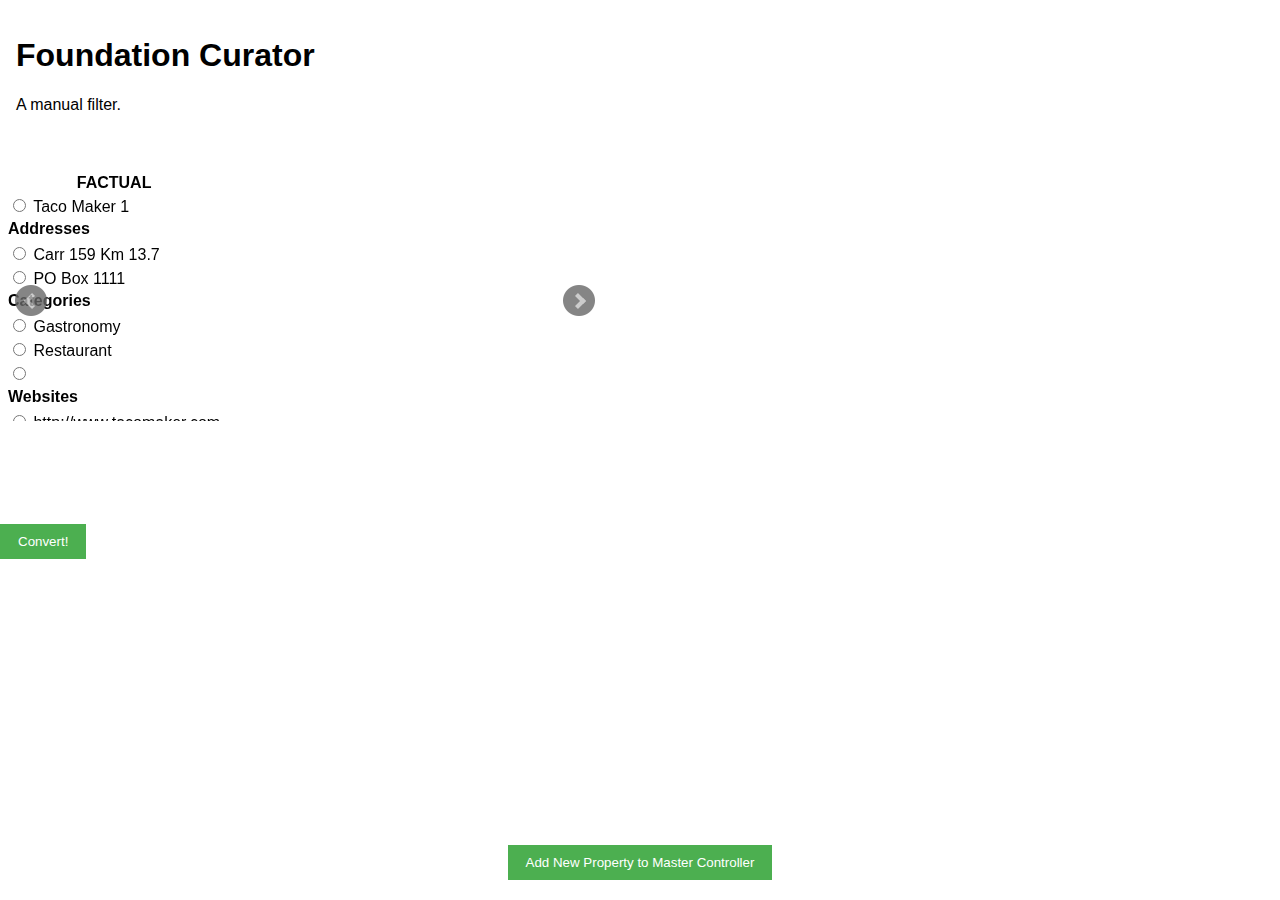
==== commit dfe9ff60: "Bugs arreglados. KNOWN BUG: next and previous buttons dont work." ====
--- a/src/main/resources/static/index.html
+++ b/src/main/resources/static/index.html
@@ -5,10 +5,11 @@
    <head>
       <title>Foundation</title>
       <meta charset="UTF-8">
-      <link rel="stylesheet" href="css/style.css" type="text/css" media="screen"/>
-      <link href="/css/jquery.bxslider.css" rel="stylesheet" />
-      <link rel="stylesheet" href="css/bootstrap.css" media="screen">
-      <script src="https://ajax.googleapis.com/ajax/libs/jquery/1.11.3/jquery.min.js"></script>
+	  <script src="https://ajax.googleapis.com/ajax/libs/jquery/1.11.3/jquery.min.js"></script>     
+	      <link rel="stylesheet" href="css/style.css" type="text/css" media="screen"/>
+     <!--    <link rel="stylesheet" href="css/bootstrap.css" media="screen"> -->
+          <link rel="stylesheet" href="css/jquery.bxslider.css" media="screen" /> 
+      
    </head>
   
   
@@ -22,7 +23,7 @@
       <script>
          
 
-var data = ' [ { "destinationName": "Taco Maker Inc.", "sourceId": "b431974a-3cf4-413d-bd42-f47eff6aca58", "fprId": "b1054f26-96d7-41fc-9475-fa136667dd93", "destinationBusinessHours": "7:00AM - 10:00PM", "status": "UNVERIFIED", "curatorNode": false, "mediaLinks": [], "themes": [], "thingsToDo": [], "facility": [], "amenities": [], "websites": [  ], "emails": [ { "email": "tacomaker@tacoinc.com", "emailPrivacy": null, "sourceName": "FACTUAL", "sourceId": "54b513c1-d68f-4552-b198-d1c0b430a9cd" } ], "addresses": [ { "addressType": "PHYSICAL", "addressPrivacy": null, "addressLine1": "Carr 159 Km 13.7", "addressLine2": "", "wardName": null, "neighborhoodName": "", "cityIndex": "corozal", "zipCode": "00783", "sourceName": "FACTUAL", "sourceId": null }, { "addressType": "POSTAL", "addressPrivacy": null, "addressLine1": "PO Box 1111", "addressLine2": null, "wardName": null, "neighborhoodName": null, "cityIndex": "corozal", "zipCode": "00783", "sourceName": "FACTUAL", "sourceId": "b431974a-3cf4-413d-bd42-f47eff6aca58" } ], "phones": [ { "phone": "(787) 859-4010", "phonePrivacy": null, "phoneType": "BUSINESS", "sourceName": "FACTUAL", "sourceId": "b431974a-3cf4-413d-bd42-f47eff6aca58" }, { "phone": "(787) 859-4011", "phonePrivacy": null, "phoneType": "BUSINESS", "sourceName": "FACTUAL", "sourceId": null } ], "categories": [ { "categoryName": "Gastronomy" }, { "categoryName": "Restaurant" }, { "categoryName": "Fast Food" } ], "attributes": [], "coordinates": [ { "sourceId": "b431974a-3cf4-413d-bd42-f47eff6aca58", "latitude": 18.40117, "longitude": -66.04978, "sourceName": "FACTUAL" } ] },{ "destinationName": "Taco Maker Incorporated", "sourceId": "b431974a-3cf4-413d-bd42-f47eff6aca58", "fprId": "b1054f26-96d7-41fc-9475-fa136667dd93", "destinationBusinessHours": "7:00AM - 10:00PM", "status": "UNVERIFIED", "curatorNode": false, "mediaLinks": [], "themes": [], "thingsToDo": [], "facility": [], "amenities": [], "websites": [ { "website": "http://www.tacomaker.com", "sourceName": "FACTUAL", "sourceId": "54b513c1-d68f-4552-b198-d1c0b430a9cd" }, { "website": "http://www.tacomaker.us", "sourceName": "FACTUAL", "sourceId": "54b513c1-d68f-4552-b198-d1c0b430a9cd" } ], "emails": [ { "email": "tacomaker@tacoinc.com", "emailPrivacy": null, "sourceName": "FACTUAL", "sourceId": "54b513c1-d68f-4552-b198-d1c0b430a9cd" }, { "email": "info@tacoinc.com", "emailPrivacy": null, "sourceName": "FACTUAL", "sourceId": "54b513c1-d68f-4552-b198-d1c0b430a9cd" } ], "addresses": [ { "addressType": "PHYSICAL", "addressPrivacy": null, "addressLine1": "Carr 159 Km 13.7", "addressLine2": "", "wardName": null, "neighborhoodName": "", "cityIndex": "corozal", "zipCode": "00783", "sourceName": "FACTUAL", "sourceId": null }, { "addressType": "POSTAL", "addressPrivacy": null, "addressLine1": "PO Box 1111", "addressLine2": null, "wardName": null, "neighborhoodName": null, "cityIndex": "corozal", "zipCode": "00783", "sourceName": "FACTUAL", "sourceId": "b431974a-3cf4-413d-bd42-f47eff6aca58" } ], "phones": [ { "phone": "(787) 859-4010", "phonePrivacy": null, "phoneType": "BUSINESS", "sourceName": "FACTUAL", "sourceId": "b431974a-3cf4-413d-bd42-f47eff6aca58" } ], "categories": [ { "categoryName": "Gastronomy" }, { "categoryName": "Fast Food" } ], "attributes": [], "coordinates": [ { "sourceId": "b431974a-3cf4-413d-bd42-f47eff6aca58", "latitude": 18.40134234, "longitude": -66.0234756, "sourceName": "FACTUAL" } ] },{ "destinationName": "Taco Maker", "sourceId": "b431974a-3cf4-413d-bd42-f47eff6aca58", "fprId": "b1054f26-96d7-41fc-9475-fa136667dd93", "destinationBusinessHours": "7:00AM - 10:00PM", "status": "UNVERIFIED", "curatorNode": false, "mediaLinks": [], "themes": [], "thingsToDo": [], "facility": [], "amenities": [], "websites": [ { "website": "http://www.tacomaker.us", "sourceName": "FACTUAL", "sourceId": "54b513c1-d68f-4552-b198-d1c0b430a9cd" } ], "emails": [ { "email": "info@tacoinc.com", "emailPrivacy": null, "sourceName": "FACTUAL", "sourceId": "54b513c1-d68f-4552-b198-d1c0b430a9cd" } ], "addresses": [ { "addressType": "PHYSICAL", "addressPrivacy": null, "addressLine1": "Carr 159 Km 13.7", "addressLine2": "", "wardName": null, "neighborhoodName": "", "cityIndex": "corozal", "zipCode": "00783", "sourceName": "FACTUAL", "sourceId": null } ], "phones": [ { "phone": "(787) 859-4011", "phonePrivacy": null, "phoneType": "BUSINESS", "sourceName": "FACTUAL", "sourceId": null } ], "categories": [ { "categoryName": "Gastronomy" }, { "categoryName": "Restaurant" }, { "categoryName": "Fast Food" } ], "attributes": [], "coordinates": [ { "sourceId": "b431974a-3cf4-413d-bd42-f47eff6aca58", "latitude": 18.40117, "longitude": -66.04978, "sourceName": "FACTUAL" } ] },{ "destinationName": "Taco Maker Inc", "sourceId": "b431974a-3cf4-413d-bd42-f47eff6aca58", "fprId": "b1054f26-96d7-41fc-9475-fa136667dd93", "destinationBusinessHours": "7:00AM - 10:00PM", "status": "UNVERIFIED", "curatorNode": false, "mediaLinks": [], "themes": [], "thingsToDo": [], "facility": [], "amenities": [], "websites": [ { "website": "http://www.tacomaker.com", "sourceName": "FACTUAL", "sourceId": "54b513c1-d68f-4552-b198-d1c0b430a9cd" }, { "website": "http://www.tacomaker.us", "sourceName": "FACTUAL", "sourceId": "54b513c1-d68f-4552-b198-d1c0b430a9cd" } ], "emails": [ { "email": "tacomaker@tacoinc.com", "emailPrivacy": null, "sourceName": "FACTUAL", "sourceId": "54b513c1-d68f-4552-b198-d1c0b430a9cd" }, { "email": "info@tacoinc.com", "emailPrivacy": null, "sourceName": "FACTUAL", "sourceId": "54b513c1-d68f-4552-b198-d1c0b430a9cd" } ], "addresses": [ { "addressType": "PHYSICAL", "addressPrivacy": null, "addressLine1": "Carr 159 Km 13.7", "addressLine2": "", "wardName": null, "neighborhoodName": "", "cityIndex": "corozal", "zipCode": "00783", "sourceName": "FACTUAL", "sourceId": null }, { "addressType": "POSTAL", "addressPrivacy": null, "addressLine1": "PO Box 1111", "addressLine2": null, "wardName": null, "neighborhoodName": null, "cityIndex": "corozal", "zipCode": "00783", "sourceName": "FACTUAL", "sourceId": "b431974a-3cf4-413d-bd42-f47eff6aca58" } ], "phones": [ { "phone": "(787) 859-4010", "phonePrivacy": null, "phoneType": "BUSINESS", "sourceName": "FACTUAL", "sourceId": "b431974a-3cf4-413d-bd42-f47eff6aca58" }, { "phone": "(787) 859-4011", "phonePrivacy": null, "phoneType": "BUSINESS", "sourceName": "FACTUAL", "sourceId": null } ], "categories": [ { "categoryName": "Gastronomy" }, { "categoryName": "Restaurant" }, { "categoryName": "Fast Food" } ], "attributes": [], "coordinates": [ { "sourceId": "b431974a-3cf4-413d-bd42-f47eff6aca58", "latitude": 18.40117, "longitude": -66.04978, "sourceName": "FACTUAL" } ] },{ "destinationName": "Taco Maker", "sourceId": "b431974a-3cf4-413d-bd42-f47eff6aca58", "fprId": "b1054f26-96d7-41fc-9475-fa136667dd93", "destinationBusinessHours": "7:00AM - 10:00PM", "status": "UNVERIFIED", "curatorNode": false, "mediaLinks": [], "themes": [], "thingsToDo": [], "facility": [], "amenities": [], "websites": [ { "website": "http://www.tacomaker.com", "sourceName": "FACTUAL", "sourceId": "54b513c1-d68f-4552-b198-d1c0b430a9cd" }, { "website": "http://www.tacomaker.us", "sourceName": "FACTUAL", "sourceId": "54b513c1-d68f-4552-b198-d1c0b430a9cd" } ], "emails": [ { "email": "tacomaker@tacoinc.com", "emailPrivacy": null, "sourceName": "FACTUAL", "sourceId": "54b513c1-d68f-4552-b198-d1c0b430a9cd" }, { "email": "info@tacoinc.com", "emailPrivacy": null, "sourceName": "FACTUAL", "sourceId": "54b513c1-d68f-4552-b198-d1c0b430a9cd" } ], "addresses": [ { "addressType": "PHYSICAL", "addressPrivacy": null, "addressLine1": "Carr 159 Km 13.7", "addressLine2": "", "wardName": null, "neighborhoodName": "", "cityIndex": "corozal", "zipCode": "00783", "sourceName": "FACTUAL", "sourceId": null }, { "addressType": "POSTAL", "addressPrivacy": null, "addressLine1": "PO Box 1111", "addressLine2": null, "wardName": null, "neighborhoodName": null, "cityIndex": "corozal", "zipCode": "00783", "sourceName": "FACTUAL", "sourceId": "b431974a-3cf4-413d-bd42-f47eff6aca58" } ], "phones": [ { "phone": "(787) 859-4010", "phonePrivacy": null, "phoneType": "BUSINESS", "sourceName": "FACTUAL", "sourceId": "b431974a-3cf4-413d-bd42-f47eff6aca58" }, { "phone": "(787) 859-4011", "phonePrivacy": null, "phoneType": "BUSINESS", "sourceName": "FACTUAL", "sourceId": null } ], "categories": [ { "categoryName": "Gastronomy" }, { "categoryName": "Restaurant" }, { "categoryName": "Fast Food" } ], "attributes": [], "coordinates": [ { "sourceId": "b431974a-3cf4-413d-bd42-f47eff6aca58", "latitude": 18.40117, "longitude": -66.04978, "sourceName": "FACTUAL" } ] },{ "destinationName": "Taco Maker", "sourceId": "b431974a-3cf4-413d-bd42-f47eff6aca58", "fprId": "b1054f26-96d7-41fc-9475-fa136667dd93", "destinationBusinessHours": "7:00AM - 10:00PM", "status": "UNVERIFIED", "curatorNode": false, "mediaLinks": [], "themes": [], "thingsToDo": [], "facility": [], "amenities": [], "websites": [ { "website": "http://www.tacomaker.com", "sourceName": "FACTUAL", "sourceId": "54b513c1-d68f-4552-b198-d1c0b430a9cd" }, { "website": "http://www.tacomaker.us", "sourceName": "FACTUAL", "sourceId": "54b513c1-d68f-4552-b198-d1c0b430a9cd" } ], "emails": [ { "email": "tacomaker@tacoinc.com", "emailPrivacy": null, "sourceName": "FACTUAL", "sourceId": "54b513c1-d68f-4552-b198-d1c0b430a9cd" }, { "email": "info@tacoinc.com", "emailPrivacy": null, "sourceName": "FACTUAL", "sourceId": "54b513c1-d68f-4552-b198-d1c0b430a9cd" } ], "addresses": [ { "addressType": "PHYSICAL", "addressPrivacy": null, "addressLine1": "Carr 159 Km 13.7", "addressLine2": "", "wardName": null, "neighborhoodName": "", "cityIndex": "corozal", "zipCode": "00783", "sourceName": "FACTUAL", "sourceId": null }, { "addressType": "POSTAL", "addressPrivacy": null, "addressLine1": "PO Box 1111", "addressLine2": null, "wardName": null, "neighborhoodName": null, "cityIndex": "corozal", "zipCode": "00783", "sourceName": "FACTUAL", "sourceId": "b431974a-3cf4-413d-bd42-f47eff6aca58" } ], "phones": [ { "phone": "(787) 859-4010", "phonePrivacy": null, "phoneType": "BUSINESS", "sourceName": "FACTUAL", "sourceId": "b431974a-3cf4-413d-bd42-f47eff6aca58" }, { "phone": "(787) 859-4011", "phonePrivacy": null, "phoneType": "BUSINESS", "sourceName": "FACTUAL", "sourceId": null } ], "categories": [ { "categoryName": "Gastronomy" }, { "categoryName": "Restaurant" }, { "categoryName": "Fast Food" } ], "attributes": [], "coordinates": [ { "sourceId": "b431974a-3cf4-413d-bd42-f47eff6aca58", "latitude": 18.40117, "longitude": -66.04978, "sourceName": "FACTUAL" } ] },{ "destinationName": "Taco Maker", "sourceId": "b431974a-3cf4-413d-bd42-f47eff6aca58", "fprId": "b1054f26-96d7-41fc-9475-fa136667dd93", "destinationBusinessHours": "7:00AM - 10:00PM", "status": "UNVERIFIED", "curatorNode": false, "mediaLinks": [], "themes": [], "thingsToDo": [], "facility": [], "amenities": [], "websites": [ { "website": "http://www.tacomaker.com", "sourceName": "FACTUAL", "sourceId": "54b513c1-d68f-4552-b198-d1c0b430a9cd" }, { "website": "http://www.tacomaker.us", "sourceName": "FACTUAL", "sourceId": "54b513c1-d68f-4552-b198-d1c0b430a9cd" } ], "emails": [ { "email": "tacomaker@tacoinc.com", "emailPrivacy": null, "sourceName": "FACTUAL", "sourceId": "54b513c1-d68f-4552-b198-d1c0b430a9cd" }, { "email": "info@tacoinc.com", "emailPrivacy": null, "sourceName": "FACTUAL", "sourceId": "54b513c1-d68f-4552-b198-d1c0b430a9cd" } ], "addresses": [ { "addressType": "PHYSICAL", "addressPrivacy": null, "addressLine1": "Carr 159 Km 13.7", "addressLine2": "", "wardName": null, "neighborhoodName": "", "cityIndex": "corozal", "zipCode": "00783", "sourceName": "FACTUAL", "sourceId": null }, { "addressType": "POSTAL", "addressPrivacy": null, "addressLine1": "PO Box 1111", "addressLine2": null, "wardName": null, "neighborhoodName": null, "cityIndex": "corozal", "zipCode": "00783", "sourceName": "FACTUAL", "sourceId": "b431974a-3cf4-413d-bd42-f47eff6aca58" } ], "phones": [ { "phone": "(787) 859-4010", "phonePrivacy": null, "phoneType": "BUSINESS", "sourceName": "FACTUAL", "sourceId": "b431974a-3cf4-413d-bd42-f47eff6aca58" }, { "phone": "(787) 859-4011", "phonePrivacy": null, "phoneType": "BUSINESS", "sourceName": "FACTUAL", "sourceId": null } ], "categories": [ { "categoryName": "Gastronomy" }, { "categoryName": "Restaurant" }, { "categoryName": "Fast Food" } ], "attributes": [], "coordinates": [ { "sourceId": "b431974a-3cf4-413d-bd42-f47eff6aca58", "latitude": 18.40117, "longitude": -66.04978, "sourceName": "FACTUAL" } ] },{ "destinationName": "Taco Maker", "sourceId": "b431974a-3cf4-413d-bd42-f47eff6aca58", "fprId": "b1054f26-96d7-41fc-9475-fa136667dd93", "destinationBusinessHours": "7:00AM - 10:00PM", "status": "UNVERIFIED", "curatorNode": false, "mediaLinks": [], "themes": [], "thingsToDo": [], "facility": [], "amenities": [], "websites": [ { "website": "http://www.tacomaker.com", "sourceName": "FACTUAL", "sourceId": "54b513c1-d68f-4552-b198-d1c0b430a9cd" }, { "website": "http://www.tacomaker.us", "sourceName": "FACTUAL", "sourceId": "54b513c1-d68f-4552-b198-d1c0b430a9cd" } ], "emails": [ { "email": "tacomaker@tacoinc.com", "emailPrivacy": null, "sourceName": "FACTUAL", "sourceId": "54b513c1-d68f-4552-b198-d1c0b430a9cd" }, { "email": "info@tacoinc.com", "emailPrivacy": null, "sourceName": "FACTUAL", "sourceId": "54b513c1-d68f-4552-b198-d1c0b430a9cd" } ], "addresses": [ { "addressType": "PHYSICAL", "addressPrivacy": null, "addressLine1": "Carr 159 Km 13.7", "addressLine2": "", "wardName": null, "neighborhoodName": "", "cityIndex": "corozal", "zipCode": "00783", "sourceName": "FACTUAL", "sourceId": null }, { "addressType": "POSTAL", "addressPrivacy": null, "addressLine1": "PO Box 1111", "addressLine2": null, "wardName": null, "neighborhoodName": null, "cityIndex": "corozal", "zipCode": "00783", "sourceName": "FACTUAL", "sourceId": "b431974a-3cf4-413d-bd42-f47eff6aca58" } ], "phones": [ { "phone": "(787) 859-4010", "phonePrivacy": null, "phoneType": "BUSINESS", "sourceName": "FACTUAL", "sourceId": "b431974a-3cf4-413d-bd42-f47eff6aca58" }, { "phone": "(787) 859-4011", "phonePrivacy": null, "phoneType": "BUSINESS", "sourceName": "FACTUAL", "sourceId": null } ], "categories": [ { "categoryName": "Gastronomy" }, { "categoryName": "Restaurant" }, { "categoryName": "Fast Food" } ], "attributes": [], "coordinates": [ { "sourceId": "b431974a-3cf4-413d-bd42-f47eff6aca58", "latitude": 18.40117, "longitude": -66.04978, "sourceName": "FACTUAL" } ] },{ "destinationName": "Taco Maker", "sourceId": "b431974a-3cf4-413d-bd42-f47eff6aca58", "fprId": "b1054f26-96d7-41fc-9475-fa136667dd93", "destinationBusinessHours": "7:00AM - 10:00PM", "status": "UNVERIFIED", "curatorNode": false, "mediaLinks": [], "themes": [], "thingsToDo": [], "facility": [], "amenities": [], "websites": [ { "website": "http://www.tacomaker.com", "sourceName": "FACTUAL", "sourceId": "54b513c1-d68f-4552-b198-d1c0b430a9cd" }, { "website": "http://www.tacomaker.us", "sourceName": "FACTUAL", "sourceId": "54b513c1-d68f-4552-b198-d1c0b430a9cd" } ], "emails": [ { "email": "tacomaker@tacoinc.com", "emailPrivacy": null, "sourceName": "FACTUAL", "sourceId": "54b513c1-d68f-4552-b198-d1c0b430a9cd" }, { "email": "info@tacoinc.com", "emailPrivacy": null, "sourceName": "FACTUAL", "sourceId": "54b513c1-d68f-4552-b198-d1c0b430a9cd" } ], "addresses": [ { "addressType": "PHYSICAL", "addressPrivacy": null, "addressLine1": "Carr 159 Km 13.7", "addressLine2": "", "wardName": null, "neighborhoodName": "", "cityIndex": "corozal", "zipCode": "00783", "sourceName": "FACTUAL", "sourceId": null }, { "addressType": "POSTAL", "addressPrivacy": null, "addressLine1": "PO Box 1111", "addressLine2": null, "wardName": null, "neighborhoodName": null, "cityIndex": "corozal", "zipCode": "00783", "sourceName": "FACTUAL", "sourceId": "b431974a-3cf4-413d-bd42-f47eff6aca58" } ], "phones": [ { "phone": "(787) 859-4010", "phonePrivacy": null, "phoneType": "BUSINESS", "sourceName": "FACTUAL", "sourceId": "b431974a-3cf4-413d-bd42-f47eff6aca58" }, { "phone": "(787) 859-4011", "phonePrivacy": null, "phoneType": "BUSINESS", "sourceName": "FACTUAL", "sourceId": null } ], "categories": [ { "categoryName": "Gastronomy" }, { "categoryName": "Restaurant" }, { "categoryName": "Fast Food" } ], "attributes": [], "coordinates": [ { "sourceId": "b431974a-3cf4-413d-bd42-f47eff6aca58", "latitude": 18.40117, "longitude": -66.04978, "sourceName": "FACTUAL" } ] },{ "destinationName": "Taco Maker", "sourceId": "b431974a-3cf4-413d-bd42-f47eff6aca58", "fprId": "b1054f26-96d7-41fc-9475-fa136667dd93", "destinationBusinessHours": "7:00AM - 10:00PM", "status": "UNVERIFIED", "curatorNode": false, "mediaLinks": [], "themes": [], "thingsToDo": [], "facility": [], "amenities": [], "websites": [ { "website": "http://www.tacomaker.com", "sourceName": "FACTUAL", "sourceId": "54b513c1-d68f-4552-b198-d1c0b430a9cd" }, { "website": "http://www.tacomaker.us", "sourceName": "FACTUAL", "sourceId": "54b513c1-d68f-4552-b198-d1c0b430a9cd" } ], "emails": [ { "email": "tacomaker@tacoinc.com", "emailPrivacy": null, "sourceName": "FACTUAL", "sourceId": "54b513c1-d68f-4552-b198-d1c0b430a9cd" }, { "email": "info@tacoinc.com", "emailPrivacy": null, "sourceName": "FACTUAL", "sourceId": "54b513c1-d68f-4552-b198-d1c0b430a9cd" } ], "addresses": [ { "addressType": "PHYSICAL", "addressPrivacy": null, "addressLine1": "Carr 159 Km 13.7", "addressLine2": "", "wardName": null, "neighborhoodName": "", "cityIndex": "corozal", "zipCode": "00783", "sourceName": "FACTUAL", "sourceId": null }, { "addressType": "POSTAL", "addressPrivacy": null, "addressLine1": "PO Box 1111", "addressLine2": null, "wardName": null, "neighborhoodName": null, "cityIndex": "corozal", "zipCode": "00783", "sourceName": "FACTUAL", "sourceId": "b431974a-3cf4-413d-bd42-f47eff6aca58" } ], "phones": [ { "phone": "(787) 859-4010", "phonePrivacy": null, "phoneType": "BUSINESS", "sourceName": "FACTUAL", "sourceId": "b431974a-3cf4-413d-bd42-f47eff6aca58" }, { "phone": "(787) 859-4011", "phonePrivacy": null, "phoneType": "BUSINESS", "sourceName": "FACTUAL", "sourceId": null } ], "categories": [ { "categoryName": "Gastronomy" }, { "categoryName": "Restaurant" }, { "categoryName": "Fast Food" } ], "attributes": [], "coordinates": [ { "sourceId": "b431974a-3cf4-413d-bd42-f47eff6aca58", "latitude": 18.40117, "longitude": -66.04978, "sourceName": "FACTUAL" } ] },{ "destinationName": "Taco Maker", "sourceId": "b431974a-3cf4-413d-bd42-f47eff6aca58", "fprId": "b1054f26-96d7-41fc-9475-fa136667dd93", "destinationBusinessHours": "7:00AM - 10:00PM", "status": "UNVERIFIED", "curatorNode": false, "mediaLinks": [], "themes": [], "thingsToDo": [], "facility": [], "amenities": [], "websites": [ { "website": "http://www.tacomaker.com", "sourceName": "FACTUAL", "sourceId": "54b513c1-d68f-4552-b198-d1c0b430a9cd" }, { "website": "http://www.tacomaker.us", "sourceName": "FACTUAL", "sourceId": "54b513c1-d68f-4552-b198-d1c0b430a9cd" } ], "emails": [ { "email": "tacomaker@tacoinc.com", "emailPrivacy": null, "sourceName": "FACTUAL", "sourceId": "54b513c1-d68f-4552-b198-d1c0b430a9cd" }, { "email": "info@tacoinc.com", "emailPrivacy": null, "sourceName": "FACTUAL", "sourceId": "54b513c1-d68f-4552-b198-d1c0b430a9cd" } ], "addresses": [ { "addressType": "PHYSICAL", "addressPrivacy": null, "addressLine1": "Carr 159 Km 13.7", "addressLine2": "", "wardName": null, "neighborhoodName": "", "cityIndex": "corozal", "zipCode": "00783", "sourceName": "FACTUAL", "sourceId": null }, { "addressType": "POSTAL", "addressPrivacy": null, "addressLine1": "PO Box 1111", "addressLine2": null, "wardName": null, "neighborhoodName": null, "cityIndex": "corozal", "zipCode": "00783", "sourceName": "FACTUAL", "sourceId": "b431974a-3cf4-413d-bd42-f47eff6aca58" } ], "phones": [ { "phone": "(787) 859-4010", "phonePrivacy": null, "phoneType": "BUSINESS", "sourceName": "FACTUAL", "sourceId": "b431974a-3cf4-413d-bd42-f47eff6aca58" }, { "phone": "(787) 859-4011", "phonePrivacy": null, "phoneType": "BUSINESS", "sourceName": "FACTUAL", "sourceId": null } ], "categories": [ { "categoryName": "Gastronomy" }, { "categoryName": "Restaurant" }, { "categoryName": "Fast Food" } ], "attributes": [], "coordinates": [ { "sourceId": "b431974a-3cf4-413d-bd42-f47eff6aca58", "latitude": 18.40117, "longitude": -66.04978, "sourceName": "FACTUAL" } ] },{ "destinationName": "Taco Maker", "sourceId": "b431974a-3cf4-413d-bd42-f47eff6aca58", "fprId": "b1054f26-96d7-41fc-9475-fa136667dd93", "destinationBusinessHours": "7:00AM - 10:00PM", "status": "UNVERIFIED", "curatorNode": false, "mediaLinks": [], "themes": [], "thingsToDo": [], "facility": [], "amenities": [], "websites": [ { "website": "http://www.tacomaker.com", "sourceName": "FACTUAL", "sourceId": "54b513c1-d68f-4552-b198-d1c0b430a9cd" }, { "website": "http://www.tacomaker.us", "sourceName": "FACTUAL", "sourceId": "54b513c1-d68f-4552-b198-d1c0b430a9cd" } ], "emails": [ { "email": "tacomaker@tacoinc.com", "emailPrivacy": null, "sourceName": "FACTUAL", "sourceId": "54b513c1-d68f-4552-b198-d1c0b430a9cd" }, { "email": "info@tacoinc.com", "emailPrivacy": null, "sourceName": "FACTUAL", "sourceId": "54b513c1-d68f-4552-b198-d1c0b430a9cd" } ], "addresses": [ { "addressType": "PHYSICAL", "addressPrivacy": null, "addressLine1": "Carr 159 Km 13.7", "addressLine2": "", "wardName": null, "neighborhoodName": "", "cityIndex": "corozal", "zipCode": "00783", "sourceName": "FACTUAL", "sourceId": null }, { "addressType": "POSTAL", "addressPrivacy": null, "addressLine1": "PO Box 1111", "addressLine2": null, "wardName": null, "neighborhoodName": null, "cityIndex": "corozal", "zipCode": "00783", "sourceName": "FACTUAL", "sourceId": "b431974a-3cf4-413d-bd42-f47eff6aca58" } ], "phones": [ { "phone": "(787) 859-4010", "phonePrivacy": null, "phoneType": "BUSINESS", "sourceName": "FACTUAL", "sourceId": "b431974a-3cf4-413d-bd42-f47eff6aca58" }, { "phone": "(787) 859-4011", "phonePrivacy": null, "phoneType": "BUSINESS", "sourceName": "FACTUAL", "sourceId": null } ], "categories": [ { "categoryName": "Gastronomy" }, { "categoryName": "Restaurant" }, { "categoryName": "Fast Food" } ], "attributes": [], "coordinates": [ { "sourceId": "b431974a-3cf4-413d-bd42-f47eff6aca58", "latitude": 18.40117, "longitude": -66.04978, "sourceName": "FACTUAL" } ] } ]   ';
+var data = '  [ { "destinationName": "Taco Maker 1", "sourceId": "b431974a-3cf4-413d-bd42-f47eff6aca58", "fprId": "b1054f26-96d7-41fc-9475-fa136667dd93", "destinationBusinessHours": "7:00AM - 10:00PM", "status": "UNVERIFIED", "curatorNode": false, "mediaLinks": [], "themes": [], "thingsToDo": [], "facility": [], "amenities": [], "websites": [ { "website": "http://www.tacomaker.com", "sourceName": "FACTUAL", "sourceId": "54b513c1-d68f-4552-b198-d1c0b430a9cd" }, { "website": "http://www.tacomaker.us", "sourceName": "FACTUAL", "sourceId": "54b513c1-d68f-4552-b198-d1c0b430a9cd" } ], "emails": [ { "email": "tacomaker@tacoinc.com", "emailPrivacy": null, "sourceName": "FACTUAL", "sourceId": "54b513c1-d68f-4552-b198-d1c0b430a9cd" } ], "addresses": [ { "addressType": "PHYSICAL", "addressPrivacy": null, "addressLine1": "Carr 159 Km 13.7", "addressLine2": "", "wardName": null, "neighborhoodName": "", "cityIndex": "corozal", "zipCode": "00783", "sourceName": "FACTUAL", "sourceId": null }, { "addressType": "POSTAL", "addressPrivacy": null, "addressLine1": "PO Box 1111", "addressLine2": null, "wardName": null, "neighborhoodName": null, "cityIndex": "corozal", "zipCode": "00783", "sourceName": "FACTUAL", "sourceId": "b431974a-3cf4-413d-bd42-f47eff6aca58" } ], "phones": [ { "phone": "(787) 859-4010", "phonePrivacy": null, "phoneType": "BUSINESS", "sourceName": "FACTUAL", "sourceId": "b431974a-3cf4-413d-bd42-f47eff6aca58" }, { "phone": "(787) 859-4011", "phonePrivacy": null, "phoneType": "BUSINESS", "sourceName": "FACTUAL", "sourceId": null } ], "categories": [ { "categoryName": "Gastronomy" }, { "categoryName": "Restaurant" }, { "categoryName": "" } ], "attributes": [], "coordinates": [ { "sourceId": "b431974a-3cf4-413d-bd42-f47eff6aca58", "latitude": 18.40117, "longitude": -66.04978, "sourceName": "FACTUAL" } ] }, { "destinationName": "Taco Maker 2", "sourceId": "b431974a-3cf4-413d-bd42-f47eff6aca58", "fprId": "b1054f26-96d7-41fc-9475-fa136667dd93", "destinationBusinessHours": "7:00AM - 10:00PM", "status": "UNVERIFIED", "curatorNode": false, "mediaLinks": [], "themes": [], "thingsToDo": [], "facility": [], "amenities": [], "websites": [ { "website": "http://www.tacomaker.com", "sourceName": "FACTUAL", "sourceId": "54b513c1-d68f-4552-b198-d1c0b430a9cd" }, { "website": "http://www.tacomaker.us", "sourceName": "FACTUAL", "sourceId": "54b513c1-d68f-4552-b198-d1c0b430a9cd" } ], "emails": [ { "email": "tacomaker@tacoinc.com", "emailPrivacy": null, "sourceName": "FACTUAL", "sourceId": "54b513c1-d68f-4552-b198-d1c0b430a9cd" }, { "email": "info@tacoinc.com", "emailPrivacy": null, "sourceName": "FACTUAL", "sourceId": "54b513c1-d68f-4552-b198-d1c0b430a9cd" } ], "addresses": [ { "addressType": "PHYSICAL", "addressPrivacy": null, "addressLine1": "Carr 159 Km 13.7", "addressLine2": "", "wardName": null, "neighborhoodName": "", "cityIndex": "corozal", "zipCode": "00783", "sourceName": "FACTUAL", "sourceId": null }, { "addressType": "POSTAL", "addressPrivacy": null, "addressLine1": "PO Box 1111", "addressLine2": null, "wardName": null, "neighborhoodName": null, "cityIndex": "corozal", "zipCode": "00783", "sourceName": "FACTUAL", "sourceId": "b431974a-3cf4-413d-bd42-f47eff6aca58" } ], "phones": [ { "phone": "(787) 859-4010", "phonePrivacy": null, "phoneType": "BUSINESS", "sourceName": "FACTUAL", "sourceId": "b431974a-3cf4-413d-bd42-f47eff6aca58" } ], "categories": [ { "categoryName": "Gastronomy" }, { "categoryName": "Fast Food" } ], "attributes": [], "coordinates": [ { "sourceId": "b431974a-3cf4-413d-bd42-f47eff6aca58", "latitude": 18.40134234, "longitude": -66.0234756, "sourceName": "FACTUAL" } ] },{ "destinationName": "Taco Maker 3", "sourceId": "b431974a-3cf4-413d-bd42-f47eff6aca58", "fprId": "b1054f26-96d7-41fc-9475-fa136667dd93", "destinationBusinessHours": "7:00AM - 10:00PM", "status": "UNVERIFIED", "curatorNode": false, "mediaLinks": [], "themes": [], "thingsToDo": [], "facility": [], "amenities": [], "websites": [ { "website": "http://www.tacomaker.us", "sourceName": "FACTUAL", "sourceId": "54b513c1-d68f-4552-b198-d1c0b430a9cd" } ], "emails": [ { "email": "info@tacoinc.com", "emailPrivacy": null, "sourceName": "FACTUAL", "sourceId": "54b513c1-d68f-4552-b198-d1c0b430a9cd" } ], "addresses": [ { "addressType": "PHYSICAL", "addressPrivacy": null, "addressLine1": "Carr 159 Km 13.7", "addressLine2": "", "wardName": null, "neighborhoodName": "", "cityIndex": "corozal", "zipCode": "00783", "sourceName": "FACTUAL", "sourceId": null } ], "phones": [ { "phone": "(787) 859-4011", "phonePrivacy": null, "phoneType": "BUSINESS", "sourceName": "FACTUAL", "sourceId": null } ], "categories": [ { "categoryName": "Gastronomy" }, { "categoryName": "Restaurant" }, { "categoryName": "Fast Food" } ], "attributes": [], "coordinates": [ { "sourceId": "b431974a-3cf4-413d-bd42-f47eff6aca58", "latitude": 18.40117, "longitude": -66.04978, "sourceName": "FACTUAL" } ] },{ "destinationName": "Taco Maker 4", "sourceId": "b431974a-3cf4-413d-bd42-f47eff6aca58", "fprId": "b1054f26-96d7-41fc-9475-fa136667dd93", "destinationBusinessHours": "7:00AM - 10:00PM", "status": "UNVERIFIED", "curatorNode": false, "mediaLinks": [], "themes": [], "thingsToDo": [], "facility": [], "amenities": [], "websites": [ { "website": "http://www.tacomaker.com", "sourceName": "FACTUAL", "sourceId": "54b513c1-d68f-4552-b198-d1c0b430a9cd" }, { "website": "http://www.tacomaker.us", "sourceName": "FACTUAL", "sourceId": "54b513c1-d68f-4552-b198-d1c0b430a9cd" } ], "emails": [ { "email": "tacomaker@tacoinc.com", "emailPrivacy": null, "sourceName": "FACTUAL", "sourceId": "54b513c1-d68f-4552-b198-d1c0b430a9cd" }, { "email": "info@tacoinc.com", "emailPrivacy": null, "sourceName": "FACTUAL", "sourceId": "54b513c1-d68f-4552-b198-d1c0b430a9cd" } ], "addresses": [ { "addressType": "PHYSICAL", "addressPrivacy": null, "addressLine1": "Carr 159 Km 13.7", "addressLine2": "", "wardName": null, "neighborhoodName": "", "cityIndex": "corozal", "zipCode": "00783", "sourceName": "FACTUAL", "sourceId": null }, { "addressType": "POSTAL", "addressPrivacy": null, "addressLine1": "PO Box 1111", "addressLine2": null, "wardName": null, "neighborhoodName": null, "cityIndex": "corozal", "zipCode": "00783", "sourceName": "FACTUAL", "sourceId": "b431974a-3cf4-413d-bd42-f47eff6aca58" } ], "phones": [ { "phone": "(787) 859-4010", "phonePrivacy": null, "phoneType": "BUSINESS", "sourceName": "FACTUAL", "sourceId": "b431974a-3cf4-413d-bd42-f47eff6aca58" }, { "phone": "(787) 859-4011", "phonePrivacy": null, "phoneType": "BUSINESS", "sourceName": "FACTUAL", "sourceId": null } ], "categories": [ { "categoryName": "Gastronomy" }, { "categoryName": "Restaurant" }, { "categoryName": "Fast Food" } ], "attributes": [], "coordinates": [ { "sourceId": "b431974a-3cf4-413d-bd42-f47eff6aca58", "latitude": 18.40117, "longitude": -66.04978, "sourceName": "FACTUAL" } ] },{ "destinationName": "Taco Maker 5", "sourceId": "b431974a-3cf4-413d-bd42-f47eff6aca58", "fprId": "b1054f26-96d7-41fc-9475-fa136667dd93", "destinationBusinessHours": "7:00AM - 10:00PM", "status": "UNVERIFIED", "curatorNode": false, "mediaLinks": [], "themes": [], "thingsToDo": [], "facility": [], "amenities": [], "websites": [ { "website": "http://www.tacomaker.com", "sourceName": "FACTUAL", "sourceId": "54b513c1-d68f-4552-b198-d1c0b430a9cd" }, { "website": "http://www.tacomaker.us", "sourceName": "FACTUAL", "sourceId": "54b513c1-d68f-4552-b198-d1c0b430a9cd" } ], "emails": [ { "email": "tacomaker@tacoinc.com", "emailPrivacy": null, "sourceName": "FACTUAL", "sourceId": "54b513c1-d68f-4552-b198-d1c0b430a9cd" }, { "email": "info@tacoinc.com", "emailPrivacy": null, "sourceName": "FACTUAL", "sourceId": "54b513c1-d68f-4552-b198-d1c0b430a9cd" } ], "addresses": [ { "addressType": "PHYSICAL", "addressPrivacy": null, "addressLine1": "Carr 159 Km 13.7", "addressLine2": "", "wardName": null, "neighborhoodName": "", "cityIndex": "corozal", "zipCode": "00783", "sourceName": "FACTUAL", "sourceId": null }, { "addressType": "POSTAL", "addressPrivacy": null, "addressLine1": "PO Box 1111", "addressLine2": null, "wardName": null, "neighborhoodName": null, "cityIndex": "corozal", "zipCode": "00783", "sourceName": "FACTUAL", "sourceId": "b431974a-3cf4-413d-bd42-f47eff6aca58" } ], "phones": [ { "phone": "(787) 859-4010", "phonePrivacy": null, "phoneType": "BUSINESS", "sourceName": "FACTUAL", "sourceId": "b431974a-3cf4-413d-bd42-f47eff6aca58" }, { "phone": "(787) 859-4011", "phonePrivacy": null, "phoneType": "BUSINESS", "sourceName": "FACTUAL", "sourceId": null } ], "categories": [ { "categoryName": "Gastronomy" }, { "categoryName": "Restaurant" }, { "categoryName": "Fast Food" } ], "attributes": [], "coordinates": [ { "sourceId": "b431974a-3cf4-413d-bd42-f47eff6aca58", "latitude": 18.40117, "longitude": -66.04978, "sourceName": "FACTUAL" } ] },{ "destinationName": "Taco Maker 6", "sourceId": "b431974a-3cf4-413d-bd42-f47eff6aca58", "fprId": "b1054f26-96d7-41fc-9475-fa136667dd93", "destinationBusinessHours": "7:00AM - 10:00PM", "status": "UNVERIFIED", "curatorNode": false, "mediaLinks": [], "themes": [], "thingsToDo": [], "facility": [], "amenities": [], "websites": [ { "website": "http://www.tacomaker.com", "sourceName": "FACTUAL", "sourceId": "54b513c1-d68f-4552-b198-d1c0b430a9cd" }, { "website": "http://www.tacomaker.us", "sourceName": "FACTUAL", "sourceId": "54b513c1-d68f-4552-b198-d1c0b430a9cd" } ], "emails": [ { "email": "tacomaker@tacoinc.com", "emailPrivacy": null, "sourceName": "FACTUAL", "sourceId": "54b513c1-d68f-4552-b198-d1c0b430a9cd" }, { "email": "info@tacoinc.com", "emailPrivacy": null, "sourceName": "FACTUAL", "sourceId": "54b513c1-d68f-4552-b198-d1c0b430a9cd" } ], "addresses": [ { "addressType": "PHYSICAL", "addressPrivacy": null, "addressLine1": "Carr 159 Km 13.7", "addressLine2": "", "wardName": null, "neighborhoodName": "", "cityIndex": "corozal", "zipCode": "00783", "sourceName": "FACTUAL", "sourceId": null }, { "addressType": "POSTAL", "addressPrivacy": null, "addressLine1": "PO Box 1111", "addressLine2": null, "wardName": null, "neighborhoodName": null, "cityIndex": "corozal", "zipCode": "00783", "sourceName": "FACTUAL", "sourceId": "b431974a-3cf4-413d-bd42-f47eff6aca58" } ], "phones": [ { "phone": "(787) 859-4010", "phonePrivacy": null, "phoneType": "BUSINESS", "sourceName": "FACTUAL", "sourceId": "b431974a-3cf4-413d-bd42-f47eff6aca58" }, { "phone": "(787) 859-4011", "phonePrivacy": null, "phoneType": "BUSINESS", "sourceName": "FACTUAL", "sourceId": null } ], "categories": [ { "categoryName": "Gastronomy" }, { "categoryName": "Restaurant" }, { "categoryName": "Fast Food" } ], "attributes": [], "coordinates": [ { "sourceId": "b431974a-3cf4-413d-bd42-f47eff6aca58", "latitude": 18.40117, "longitude": -66.04978, "sourceName": "FACTUAL" } ] },{ "destinationName": "Taco Maker 7", "sourceId": "b431974a-3cf4-413d-bd42-f47eff6aca58", "fprId": "b1054f26-96d7-41fc-9475-fa136667dd93", "destinationBusinessHours": "7:00AM - 10:00PM", "status": "UNVERIFIED", "curatorNode": false, "mediaLinks": [], "themes": [], "thingsToDo": [], "facility": [], "amenities": [], "websites": [ { "website": "http://www.tacomaker.com", "sourceName": "FACTUAL", "sourceId": "54b513c1-d68f-4552-b198-d1c0b430a9cd" }, { "website": "http://www.tacomaker.us", "sourceName": "FACTUAL", "sourceId": "54b513c1-d68f-4552-b198-d1c0b430a9cd" } ], "emails": [ { "email": "tacomaker@tacoinc.com", "emailPrivacy": null, "sourceName": "FACTUAL", "sourceId": "54b513c1-d68f-4552-b198-d1c0b430a9cd" }, { "email": "info@tacoinc.com", "emailPrivacy": null, "sourceName": "FACTUAL", "sourceId": "54b513c1-d68f-4552-b198-d1c0b430a9cd" } ], "addresses": [ { "addressType": "PHYSICAL", "addressPrivacy": null, "addressLine1": "Carr 159 Km 13.7", "addressLine2": "", "wardName": null, "neighborhoodName": "", "cityIndex": "corozal", "zipCode": "00783", "sourceName": "FACTUAL", "sourceId": null }, { "addressType": "POSTAL", "addressPrivacy": null, "addressLine1": "PO Box 1111", "addressLine2": null, "wardName": null, "neighborhoodName": null, "cityIndex": "corozal", "zipCode": "00783", "sourceName": "FACTUAL", "sourceId": "b431974a-3cf4-413d-bd42-f47eff6aca58" } ], "phones": [ { "phone": "(787) 859-4010", "phonePrivacy": null, "phoneType": "BUSINESS", "sourceName": "FACTUAL", "sourceId": "b431974a-3cf4-413d-bd42-f47eff6aca58" }, { "phone": "(787) 859-4011", "phonePrivacy": null, "phoneType": "BUSINESS", "sourceName": "FACTUAL", "sourceId": null } ], "categories": [ { "categoryName": "Gastronomy" }, { "categoryName": "Restaurant" }, { "categoryName": "Fast Food" } ], "attributes": [], "coordinates": [ { "sourceId": "b431974a-3cf4-413d-bd42-f47eff6aca58", "latitude": 18.40117, "longitude": -66.04978, "sourceName": "FACTUAL" } ] },{ "destinationName": "Taco Maker 8", "sourceId": "b431974a-3cf4-413d-bd42-f47eff6aca58", "fprId": "b1054f26-96d7-41fc-9475-fa136667dd93", "destinationBusinessHours": "7:00AM - 10:00PM", "status": "UNVERIFIED", "curatorNode": false, "mediaLinks": [], "themes": [], "thingsToDo": [], "facility": [], "amenities": [], "websites": [ { "website": "http://www.tacomaker.com", "sourceName": "FACTUAL", "sourceId": "54b513c1-d68f-4552-b198-d1c0b430a9cd" }, { "website": "http://www.tacomaker.us", "sourceName": "FACTUAL", "sourceId": "54b513c1-d68f-4552-b198-d1c0b430a9cd" } ], "emails": [ { "email": "tacomaker@tacoinc.com", "emailPrivacy": null, "sourceName": "FACTUAL", "sourceId": "54b513c1-d68f-4552-b198-d1c0b430a9cd" }, { "email": "info@tacoinc.com", "emailPrivacy": null, "sourceName": "FACTUAL", "sourceId": "54b513c1-d68f-4552-b198-d1c0b430a9cd" } ], "addresses": [ { "addressType": "PHYSICAL", "addressPrivacy": null, "addressLine1": "Carr 159 Km 13.7", "addressLine2": "", "wardName": null, "neighborhoodName": "", "cityIndex": "corozal", "zipCode": "00783", "sourceName": "FACTUAL", "sourceId": null }, { "addressType": "POSTAL", "addressPrivacy": null, "addressLine1": "PO Box 1111", "addressLine2": null, "wardName": null, "neighborhoodName": null, "cityIndex": "corozal", "zipCode": "00783", "sourceName": "FACTUAL", "sourceId": "b431974a-3cf4-413d-bd42-f47eff6aca58" } ], "phones": [ { "phone": "(787) 859-4010", "phonePrivacy": null, "phoneType": "BUSINESS", "sourceName": "FACTUAL", "sourceId": "b431974a-3cf4-413d-bd42-f47eff6aca58" }, { "phone": "(787) 859-4011", "phonePrivacy": null, "phoneType": "BUSINESS", "sourceName": "FACTUAL", "sourceId": null } ], "categories": [ { "categoryName": "Gastronomy" }, { "categoryName": "Restaurant" }, { "categoryName": "Fast Food" } ], "attributes": [], "coordinates": [ { "sourceId": "b431974a-3cf4-413d-bd42-f47eff6aca58", "latitude": 18.40117, "longitude": -66.04978, "sourceName": "FACTUAL" } ] },{ "destinationName": "Taco Maker 9", "sourceId": "b431974a-3cf4-413d-bd42-f47eff6aca58", "fprId": "b1054f26-96d7-41fc-9475-fa136667dd93", "destinationBusinessHours": "7:00AM - 10:00PM", "status": "UNVERIFIED", "curatorNode": false, "mediaLinks": [], "themes": [], "thingsToDo": [], "facility": [], "amenities": [], "websites": [ { "website": "http://www.tacomaker.com", "sourceName": "FACTUAL", "sourceId": "54b513c1-d68f-4552-b198-d1c0b430a9cd" }, { "website": "http://www.tacomaker.us", "sourceName": "FACTUAL", "sourceId": "54b513c1-d68f-4552-b198-d1c0b430a9cd" } ], "emails": [ { "email": "tacomaker@tacoinc.com", "emailPrivacy": null, "sourceName": "FACTUAL", "sourceId": "54b513c1-d68f-4552-b198-d1c0b430a9cd" }, { "email": "info@tacoinc.com", "emailPrivacy": null, "sourceName": "FACTUAL", "sourceId": "54b513c1-d68f-4552-b198-d1c0b430a9cd" } ], "addresses": [ { "addressType": "PHYSICAL", "addressPrivacy": null, "addressLine1": "Carr 159 Km 13.7", "addressLine2": "", "wardName": null, "neighborhoodName": "", "cityIndex": "corozal", "zipCode": "00783", "sourceName": "FACTUAL", "sourceId": null }, { "addressType": "POSTAL", "addressPrivacy": null, "addressLine1": "PO Box 1111", "addressLine2": null, "wardName": null, "neighborhoodName": null, "cityIndex": "corozal", "zipCode": "00783", "sourceName": "FACTUAL", "sourceId": "b431974a-3cf4-413d-bd42-f47eff6aca58" } ], "phones": [ { "phone": "(787) 859-4010", "phonePrivacy": null, "phoneType": "BUSINESS", "sourceName": "FACTUAL", "sourceId": "b431974a-3cf4-413d-bd42-f47eff6aca58" }, { "phone": "(787) 859-4011", "phonePrivacy": null, "phoneType": "BUSINESS", "sourceName": "FACTUAL", "sourceId": null } ], "categories": [ { "categoryName": "Gastronomy" }, { "categoryName": "Restaurant" }, { "categoryName": "Fast Food" } ], "attributes": [], "coordinates": [ { "sourceId": "b431974a-3cf4-413d-bd42-f47eff6aca58", "latitude": 18.40117, "longitude": -66.04978, "sourceName": "FACTUAL" } ] },{ "destinationName": "Taco Maker 10", "sourceId": "b431974a-3cf4-413d-bd42-f47eff6aca58", "fprId": "b1054f26-96d7-41fc-9475-fa136667dd93", "destinationBusinessHours": "7:00AM - 10:00PM", "status": "UNVERIFIED", "curatorNode": false, "mediaLinks": [], "themes": [], "thingsToDo": [], "facility": [], "amenities": [], "websites": [ { "website": "http://www.tacomaker.com", "sourceName": "FACTUAL", "sourceId": "54b513c1-d68f-4552-b198-d1c0b430a9cd" }, { "website": "http://www.tacomaker.us", "sourceName": "FACTUAL", "sourceId": "54b513c1-d68f-4552-b198-d1c0b430a9cd" } ], "emails": [ { "email": "tacomaker@tacoinc.com", "emailPrivacy": null, "sourceName": "FACTUAL", "sourceId": "54b513c1-d68f-4552-b198-d1c0b430a9cd" }, { "email": "info@tacoinc.com", "emailPrivacy": null, "sourceName": "FACTUAL", "sourceId": "54b513c1-d68f-4552-b198-d1c0b430a9cd" } ], "addresses": [ { "addressType": "PHYSICAL", "addressPrivacy": null, "addressLine1": "Carr 159 Km 13.7", "addressLine2": "", "wardName": null, "neighborhoodName": "", "cityIndex": "corozal", "zipCode": "00783", "sourceName": "FACTUAL", "sourceId": null }, { "addressType": "POSTAL", "addressPrivacy": null, "addressLine1": "PO Box 1111", "addressLine2": null, "wardName": null, "neighborhoodName": null, "cityIndex": "corozal", "zipCode": "00783", "sourceName": "FACTUAL", "sourceId": "b431974a-3cf4-413d-bd42-f47eff6aca58" } ], "phones": [ { "phone": "(787) 859-4010", "phonePrivacy": null, "phoneType": "BUSINESS", "sourceName": "FACTUAL", "sourceId": "b431974a-3cf4-413d-bd42-f47eff6aca58" }, { "phone": "(787) 859-4011", "phonePrivacy": null, "phoneType": "BUSINESS", "sourceName": "FACTUAL", "sourceId": null } ], "categories": [ { "categoryName": "Gastronomy" }, { "categoryName": "Restaurant" }, { "categoryName": "Fast Food" } ], "attributes": [], "coordinates": [ { "sourceId": "b431974a-3cf4-413d-bd42-f47eff6aca58", "latitude": 18.40117, "longitude": -66.04978, "sourceName": "FACTUAL" } ] },{ "destinationName": "Taco Maker 11", "sourceId": "b431974a-3cf4-413d-bd42-f47eff6aca58", "fprId": "b1054f26-96d7-41fc-9475-fa136667dd93", "destinationBusinessHours": "7:00AM - 10:00PM", "status": "UNVERIFIED", "curatorNode": false, "mediaLinks": [], "themes": [], "thingsToDo": [], "facility": [], "amenities": [], "websites": [ { "website": "http://www.tacomaker.com", "sourceName": "FACTUAL", "sourceId": "54b513c1-d68f-4552-b198-d1c0b430a9cd" }, { "website": "http://www.tacomaker.us", "sourceName": "FACTUAL", "sourceId": "54b513c1-d68f-4552-b198-d1c0b430a9cd" } ], "emails": [ { "email": "tacomaker@tacoinc.com", "emailPrivacy": null, "sourceName": "FACTUAL", "sourceId": "54b513c1-d68f-4552-b198-d1c0b430a9cd" }, { "email": "info@tacoinc.com", "emailPrivacy": null, "sourceName": "FACTUAL", "sourceId": "54b513c1-d68f-4552-b198-d1c0b430a9cd" } ], "addresses": [ { "addressType": "PHYSICAL", "addressPrivacy": null, "addressLine1": "Carr 159 Km 13.7", "addressLine2": "", "wardName": null, "neighborhoodName": "", "cityIndex": "corozal", "zipCode": "00783", "sourceName": "FACTUAL", "sourceId": null }, { "addressType": "POSTAL", "addressPrivacy": null, "addressLine1": "PO Box 1111", "addressLine2": null, "wardName": null, "neighborhoodName": null, "cityIndex": "corozal", "zipCode": "00783", "sourceName": "FACTUAL", "sourceId": "b431974a-3cf4-413d-bd42-f47eff6aca58" } ], "phones": [ { "phone": "(787) 859-4010", "phonePrivacy": null, "phoneType": "BUSINESS", "sourceName": "FACTUAL", "sourceId": "b431974a-3cf4-413d-bd42-f47eff6aca58" }, { "phone": "(787) 859-4011", "phonePrivacy": null, "phoneType": "BUSINESS", "sourceName": "FACTUAL", "sourceId": null } ], "categories": [ { "categoryName": "Gastronomy" }, { "categoryName": "Restaurant" }, { "categoryName": "Fast Food" } ], "attributes": [], "coordinates": [ { "sourceId": "b431974a-3cf4-413d-bd42-f47eff6aca58", "latitude": 18.40117, "longitude": -66.04978, "sourceName": "FACTUAL" } ] },{ "destinationName": "Taco Maker 12", "sourceId": "b431974a-3cf4-413d-bd42-f47eff6aca58", "fprId": "b1054f26-96d7-41fc-9475-fa136667dd93", "destinationBusinessHours": "7:00AM - 10:00PM", "status": "UNVERIFIED", "curatorNode": false, "mediaLinks": [], "themes": [], "thingsToDo": [], "facility": [], "amenities": [], "websites": [ { "website": "http://www.tacomaker.com", "sourceName": "FACTUAL", "sourceId": "54b513c1-d68f-4552-b198-d1c0b430a9cd" }, { "website": "http://www.tacomaker.us", "sourceName": "FACTUAL", "sourceId": "54b513c1-d68f-4552-b198-d1c0b430a9cd" } ], "emails": [ { "email": "tacomaker@tacoinc.com", "emailPrivacy": null, "sourceName": "FACTUAL", "sourceId": "54b513c1-d68f-4552-b198-d1c0b430a9cd" }, { "email": "info@tacoinc.com", "emailPrivacy": null, "sourceName": "FACTUAL", "sourceId": "54b513c1-d68f-4552-b198-d1c0b430a9cd" } ], "addresses": [ { "addressType": "PHYSICAL", "addressPrivacy": null, "addressLine1": "Carr 159 Km 13.7", "addressLine2": "", "wardName": null, "neighborhoodName": "", "cityIndex": "corozal", "zipCode": "00783", "sourceName": "FACTUAL", "sourceId": null }, { "addressType": "POSTAL", "addressPrivacy": null, "addressLine1": "PO Box 1111", "addressLine2": null, "wardName": null, "neighborhoodName": null, "cityIndex": "corozal", "zipCode": "00783", "sourceName": "FACTUAL", "sourceId": "b431974a-3cf4-413d-bd42-f47eff6aca58" } ], "phones": [ { "phone": "(787) 859-4010", "phonePrivacy": null, "phoneType": "BUSINESS", "sourceName": "FACTUAL", "sourceId": "b431974a-3cf4-413d-bd42-f47eff6aca58" }, { "phone": "(787) 859-4011", "phonePrivacy": null, "phoneType": "BUSINESS", "sourceName": "FACTUAL", "sourceId": null } ], "categories": [ { "categoryName": "Gastronomy" }, { "categoryName": "Restaurant" }, { "categoryName": "Fast Food" } ], "attributes": [], "coordinates": [ { "sourceId": "b431974a-3cf4-413d-bd42-f47eff6aca58", "latitude": 18.40117, "longitude": -66.04978, "sourceName": "FACTUAL" } ] } ]    ' ;
 var obj = JSON.parse(data);           
          //obj[0].destinationName         
 
@@ -60,9 +61,10 @@
                   <script>
                      var mytable;
                      
-                     for (var i = 0;  i <  Object.keys(obj).length   ;i ++){	
+                     for (var i = 0;  i <  1 //Object.keys(obj).length  
+                     ;i ++){	
                     	 		//alert( obj[0] );
-                  			   	mytable += '<div id ="table-scroll1" class="linked"><li><table class="table" ><colgroup><col width="350"/></colgroup><tbody>';		
+                  			   	mytable += '<div id ="table-scroll" class="linked" ><li><table class="table" >';		
                      			mytable += '<th>'  +  obj[i].addresses[0].sourceName + '</th>';	      			  			
                          	for (var j = 0;  j <  1   ;j ++){	      			  		
                      			mytable += '<tr data-index="'+ i +j+ 'a" id ='+ i+j +  ' multiple-allowed="false"><td class="destination"><input type="radio" class="destination'+i+'"  value="'+ obj[i].destinationName +'"  > '+ obj[i].destinationName + 						'  </td></tr>' ;  }                                               			                     		
@@ -96,12 +98,15 @@
                      		mytable += "<td><b>Business Hours</b></td>" ;
                      		mytable += "<tr></tr>";
                      		for (var j = 0;  j <  1   ;j ++){		
-                     			mytable += '<tr data-index="'+ i + j +'i" id ='+ i + j +' multiple-allowed="false"><td class="destinationBusinessHours"><input type="radio" class="destinationBusinessHours'+i+'"	value="' + obj[i].destinationBusinessHours +'"  >    '+		obj[i].destinationBusinessHours + 						'   </td></tr>' ; }                         	
+                     			mytable += '<tr data-index="'+ i + j +'i" id ='+ i + j +' multiple-allowed="false"><td class="destinationBusinessHours"><input type="radio" class="destinationBusinessHours'+i+'"	value="' + obj[i].destinationBusinessHours +'"  >    '+		obj[i].destinationBusinessHours + '   </td></tr>' ; }                         	
                      		
                      		
-                     			mytable += ' </tbody></table> </li></div>';
+                     			mytable += '</table></li></div>';
                      }		                     
                      mytable = mytable.replace('undefined', '');
+                                       
+                     console.log(mytable);
+                     
                      document.write(mytable);
                      
                      var whoismultiple = {destination:"false", 
@@ -135,8 +140,8 @@
  
             <div class="navigation">
                <div id = "master">
-                  <div id ="table-scroll1" class="linked">
-                    <table class="table" id='master-table'><colgroup><col width="100"/></colgroup><tbody>
+                  <div id ="table-scroll" class="linked">
+                    <table class="table" id='master-table'><colgroup><col width="1000"/></colgroup><tbody>
 
                     
                     </tbody> </table>
@@ -180,6 +185,7 @@
                      <option value="longitude">Longitude</option>
                      <option value="phone">Phone</option>
                      <option value="email">Email</option>
+                     <option value="destinationBusinessHours">Business Hours</option>
                      
                   </select>
                </div>
@@ -205,10 +211,7 @@
       
       
       <script type="text/javascript" src="js/bootstrap.js"></script>
-      <script type="text/javascript" src="js/bootstrap.min.js"></script>
-      <script type="text/javascript" src="js/jquery.tabletojson.js"></script>
-      <script type="text/javascript" src="js/jquery.tabletojson.min.js"></script>      
-      <script type="text/javascript" src="data.json"></script>
+      <script type="text/javascript" src="js/bootstrap.min.js"></script>   
       <script src="js/jquery.bxslider.min.js"></script>
       <script type="text/javascript">
        
@@ -248,18 +251,21 @@
            
            // BXslider  onReady
            
-           $(document).on('ready', function() {
-               	 
-         	  $('.bxslider').bxSlider({
-         		  slideWidth: 400,
-         		  minSlides: 3,
-         		  maxSlides: 2,
-         		  slideMargin: 10,
-         		  infiniteLoop: false,
-         		  hideControlOnEnd: true
+           $(document).on('ready', function() {               	 
+         	  $('.bxslider').bxSlider({         		 
+         		mode: 'horizontal',
+         		infiniteLoop: true,
+         		minSlides: 1,
+         	    maxSlides: 3,
+         	    moveSlides: 1,
+         	    pager: false,
+         	    startSlide: 0,
+         	    hideControlOnEnd: false,
+         	    slideWidth: 300,
+         	    auto: true
+         		 
+         		 
          	  });
-         
-         	 
            });
       
     	   var sourceName = obj[0].addresses[0].sourceName ; 
--- a/src/main/resources/static/css/style.css
+++ b/src/main/resources/static/css/style.css
@@ -3,6 +3,10 @@
 	font-family: arial;
 	margin: 0px; /* for IE6 / IE7 */
 }
+
+
+
+/*
 .head-area{width:100%; overflow:hidden;}
 .header{float:left;}
 .navigation{overflow:hidden; }
@@ -11,7 +15,11 @@
 .head-area{clear:both;}
 /* make drag container visible */
 
-
+*/
+
+.bx-wrapper, .bx-viewport {
+    height: 100px !important; 
+}
 
 	
 	/* Full-width input fields */
@@ -101,7 +109,7 @@
     font-weight: bold;
 }
 #table-scroll, #table-scroll2, #table-scroll3 {
-  height:200px;
+  height:250px;
   overflow:auto;  
   margin-top:20px;
 }
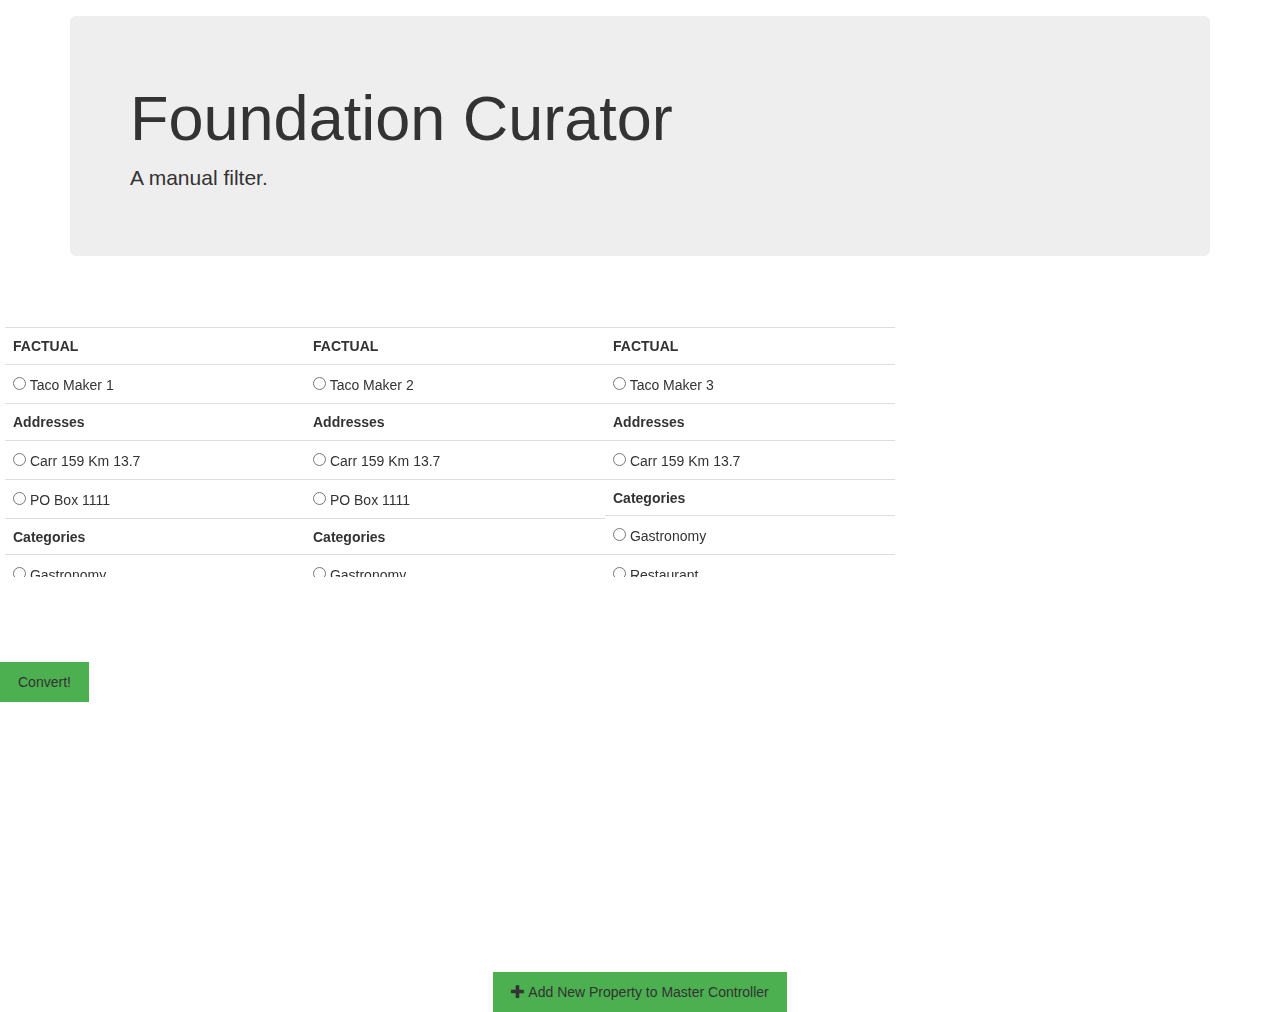
==== commit dbfdaf6e: "BXSlider with HTML Table Bootstrap inside with radio buttons" ====
--- a/src/main/resources/static/index.html
+++ b/src/main/resources/static/index.html
@@ -6,10 +6,9 @@
       <title>Foundation</title>
       <meta charset="UTF-8">
 	  <script src="https://ajax.googleapis.com/ajax/libs/jquery/1.11.3/jquery.min.js"></script>     
-	      <link rel="stylesheet" href="css/style.css" type="text/css" media="screen"/>
-     <!--    <link rel="stylesheet" href="css/bootstrap.css" media="screen"> -->
-          <link rel="stylesheet" href="css/jquery.bxslider.css" media="screen" /> 
-      
+	  <link rel="stylesheet" href="css/style.css" type="text/css" media="screen"/>
+      <link rel="stylesheet" href="css/bootstrap.css" media="screen"> 
+      <link rel="stylesheet" href="css/jquery.bxslider.css" media="screen" /> 
    </head>
   
   
@@ -61,7 +60,7 @@
                   <script>
                      var mytable;
                      
-                     for (var i = 0;  i <  1 //Object.keys(obj).length  
+                     for (var i = 0;  i <  Object.keys(obj).length  
                      ;i ++){	
                     	 		//alert( obj[0] );
                   			   	mytable += '<div id ="table-scroll" class="linked" ><li><table class="table" >';		
@@ -262,7 +261,8 @@
          	    startSlide: 0,
          	    hideControlOnEnd: false,
          	    slideWidth: 300,
-         	    auto: true
+         	    auto: true,
+         	    controls: false
          		 
          		 
          	  });
@@ -358,10 +358,10 @@
 			//  console.log(JSON.stringify(myJson));
 			  
 			  
-			  var table =  document.getElementById('master');
-			  var tableTr = table.getElementsByTagName('tr');
-			  var tableInput = table.getElementsByTagName('input');
-			  var cells = table.getElementsByTagName('td');
+				var table =  document.getElementById('master');
+				var tableTr = table.getElementsByTagName('tr');
+				var tableInput = table.getElementsByTagName('input');
+				var cells = table.getElementsByTagName('td');
 			  
 			//  alert(tableInput[0].value);  
 			//  alert(cells[0].className);  
@@ -369,10 +369,11 @@
 		//	alert(tableInput.length);
 			
 			
-			var catCount = 0;
-			var webCount = 0;
-			var emaCount = 0;
-			var phoCount = 0;
+				var catCount = 0;
+				var webCount = 0;
+				var emaCount = 0;
+				var phoCount = 0;
+		
 			for(var i = 0; i < tableInput.length;  i++  ){
 				if (cells[i].className == "destination"){
 			 		myJson["destinationName"]= tableInput[i].value ;
